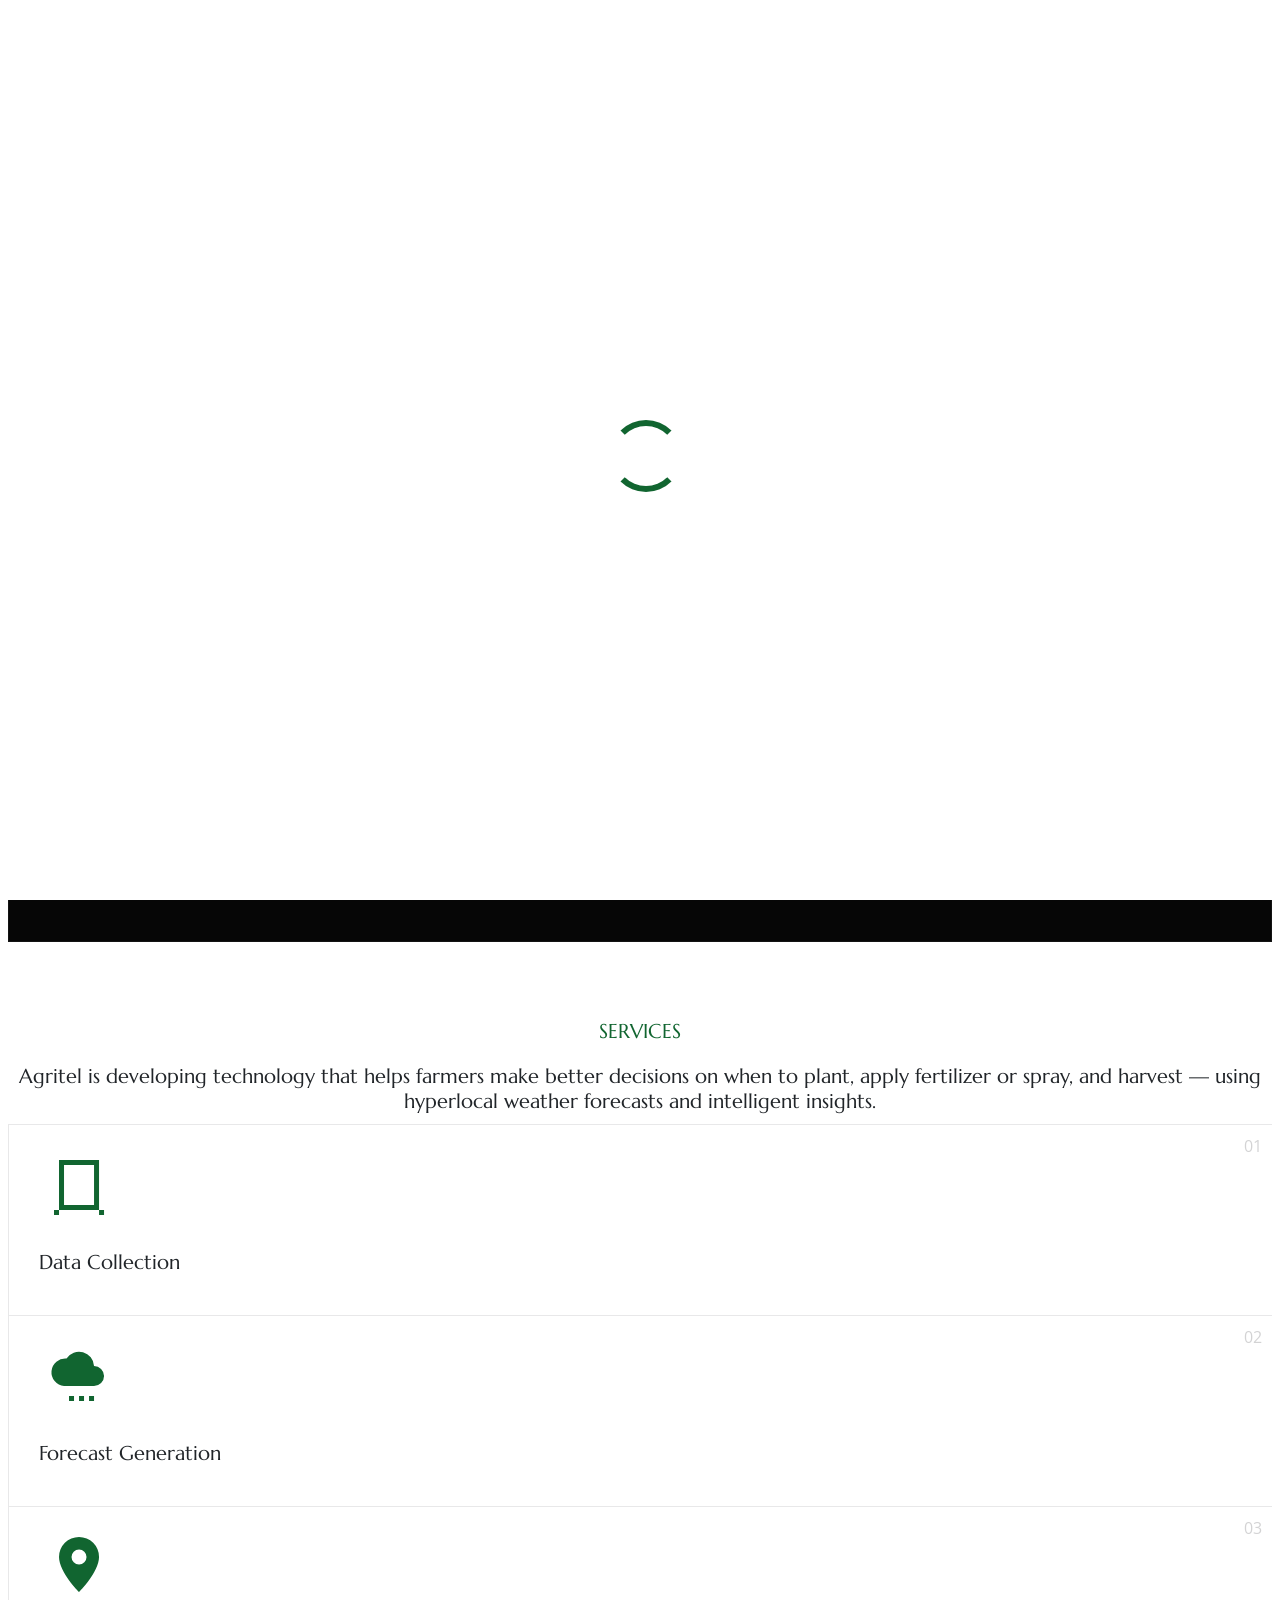
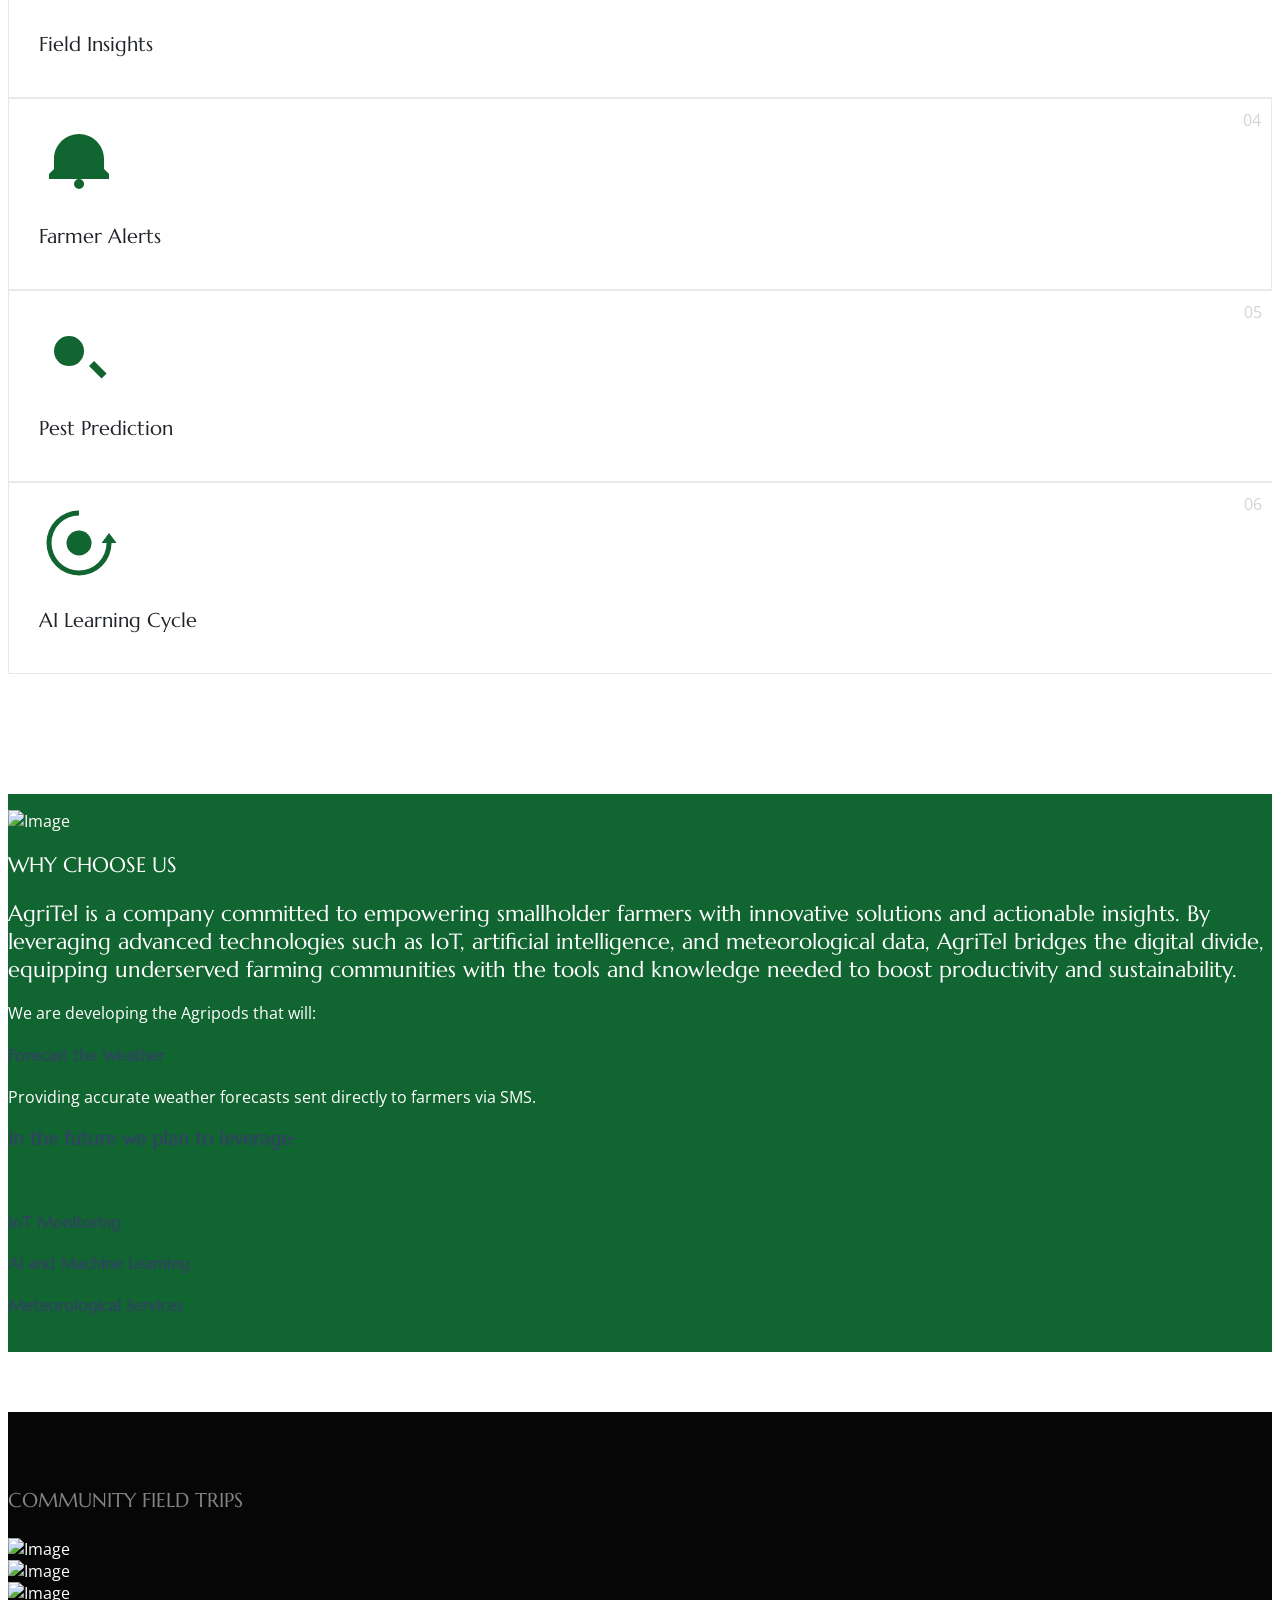
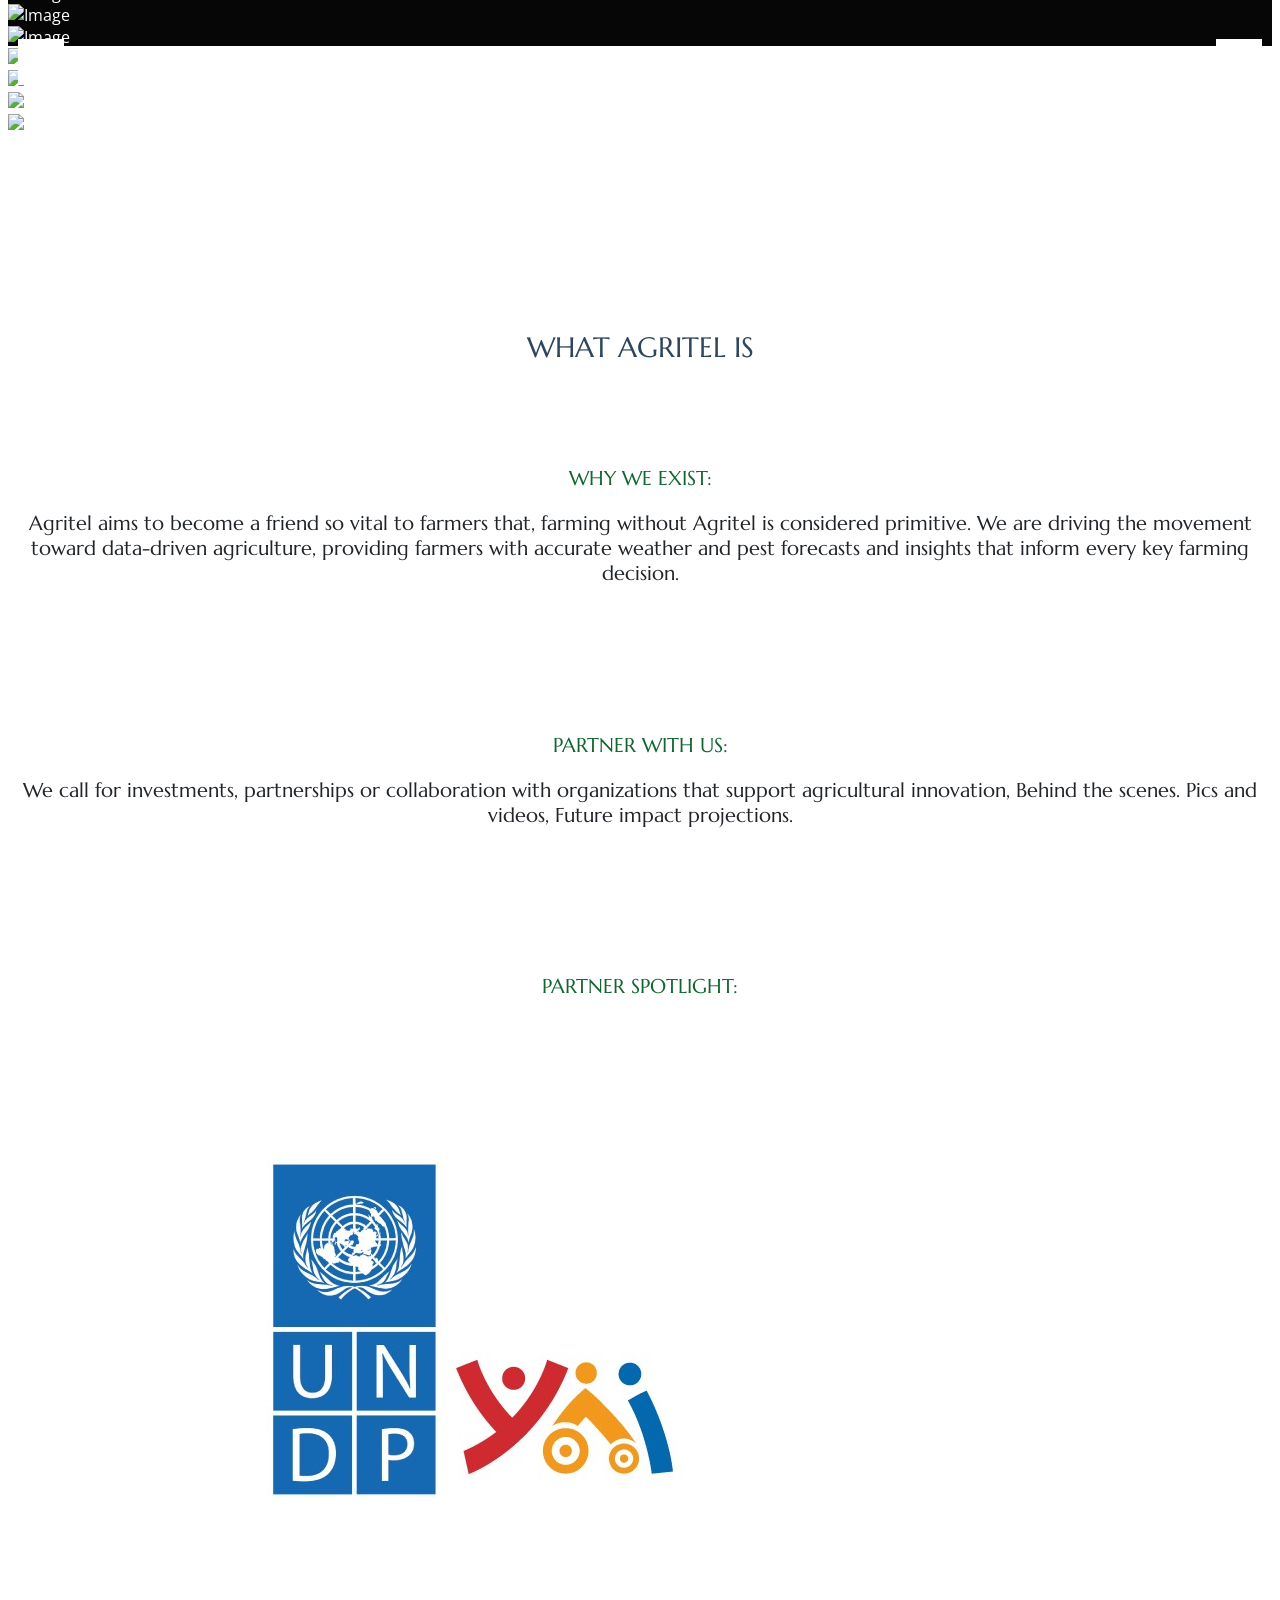
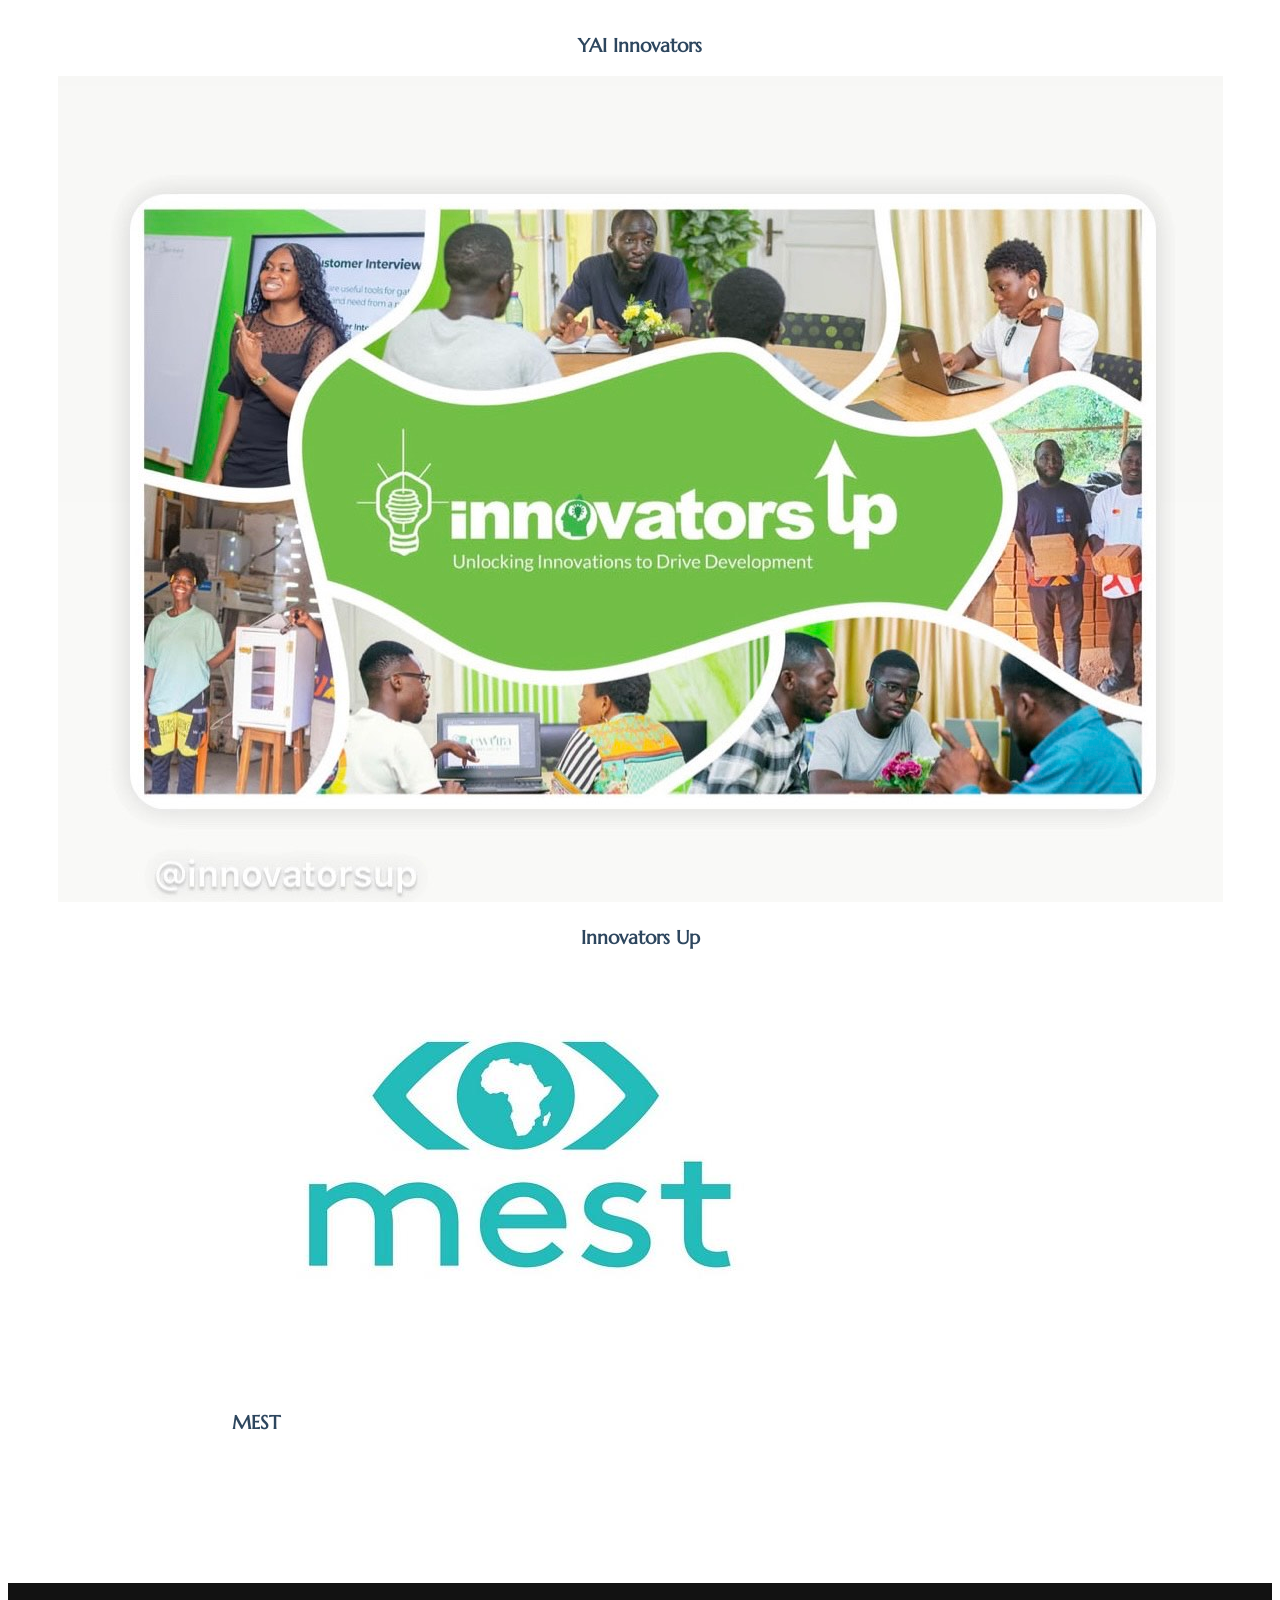
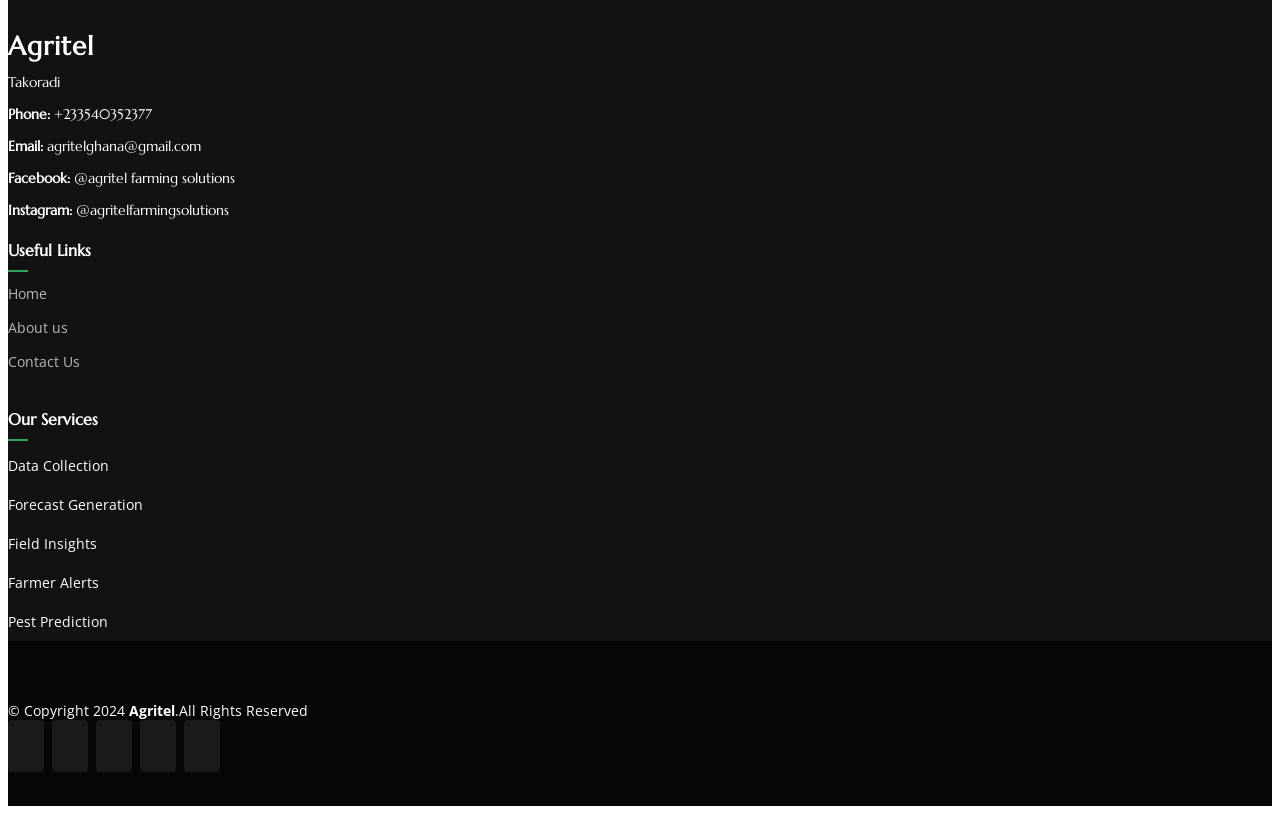
==== index.html @ 070d73bb "corrections" ====
<!DOCTYPE html>
<html lang="en">

<head>
  <meta charset="utf-8">
  <meta content="width=device-width, initial-scale=1.0" name="viewport">
  <title>Agritel</title>
  <meta name="description" content="">
  <meta name="keywords" content="">

  <!-- Favicons -->
  <link href="assets/img/favicon.png" rel="icon">
  <link href="assets/img/apple-touch-icon.png" rel="apple-touch-icon">

  <!-- Fonts -->
  <link href="https://fonts.googleapis.com" rel="preconnect">
  <link href="https://fonts.gstatic.com" rel="preconnect" crossorigin>
  <link
    href="https://fonts.googleapis.com/css2?family=Open+Sans:ital,wght@0,300;0,400;0,500;0,600;0,700;0,800;1,300;1,400;1,500;1,600;1,700;1,800&family=Marcellus:wght@400&display=swap"
    rel="stylesheet">

  <!-- Vendor CSS Files -->
  <link href="assets/vendor/bootstrap/css/bootstrap.min.css" rel="stylesheet">
  <link href="assets/vendor/bootstrap-icons/bootstrap-icons.css" rel="stylesheet">
  <link href="assets/vendor/aos/aos.css" rel="stylesheet">
  <link href="assets/vendor/swiper/swiper-bundle.min.css" rel="stylesheet">
  <link href="assets/vendor/glightbox/css/glightbox.min.css" rel="stylesheet">

  <link rel="stylesheet" href="https://cdn.jsdelivr.net/npm/swiper@latest/swiper-bundle.min.css">

  <!-- Main CSS File -->
  <link href="assets/css/main.css" rel="stylesheet">


</head>

<body class="index-page">

  <header id="header" class="header d-flex align-items-center position-relative">
    <div class="container-fluid container-xl position-relative d-flex align-items-center justify-content-between">

      <a href="index.html" class="logo d-flex align-items-center">
        <!-- Uncomment the line below if you also wish to use an image logo -->
        <img src="assets/img/logo.png" alt="Agritel">
        <!-- <h1 class="sitename">Agritel</h1>  -->
      </a>

      <nav id="navmenu" class="navmenu">
        <ul>
          <li><a href="index.html" class="active">Home</a></li>
          <li><a href="about.html">About Us</a></li>
          <!-- <li><a href="services.html">Our Services</a></li> -->
          <!-- <li><a href="statisticalprojections.html">Statistical Projections</a></li> -->
          <!-- <li><a href="blog.html">Blog</a></li> -->
          <li><a href="contact.html">Contact</a></li>
        </ul>
        <i class="mobile-nav-toggle d-xl-none bi bi-list"></i>
      </nav>

    </div>
  </header>

  <main class="main">

    <!-- Hero Section -->
    <section id="hero" class="hero section dark-background">

      <section id="hero" class="hero section dark-background">
        <div id="hero-carousel" class="carousel slide carousel-fade" data-bs-ride="carousel" data-bs-interval="5000">
          <div class="carousel-item active"
            data-statistic="Over 50% of agricultural losses stem from inaccurate forecasts (World Bank, 2017)"
            data-headline="80% of Ghana’s farmers struggle with unreliable weather forecasts">
            <img src="assets/img/hero_1.jpg" alt="">
            <div class="carousel-container">
              <h2>Farming is the best solution of world's starvation</h2>
            </div>
          </div>

          <div class="carousel-item"
            data-statistic="Smallholder farmers are highly vulnerable to climate impacts (FAO, 2020)"
            data-headline="Farmers face unpredictable weather and climate change">
            <img src="assets/img/hero_2.jpg" alt="">
            <div class="carousel-container">
              <h2>Organic vegetables are good for health</h2>
            </div>
          </div>

          <div class="carousel-item"
            data-statistic="Local forecasts improve crop yields by up to 25% (World Bank, 2021)"
            data-headline="Get weather forecasts tailored to your farm’s location">
            <img src="assets/img/hero_3.jpg" alt="">
            <div class="carousel-container">
              <!-- <h2>Providing Mechanized Tools to make farmers' life easy</h2> -->
              <h2>Providing Technology to make farmers' life easy</h2>
            </div>
          </div>

          <div class="carousel-item"
            data-statistic="Weather-specific insights lead to improved productivity and reduced crop loss (IFAD, 2018)"
            data-headline="Make better decisions with precise weather data">
            <img src="assets/img/hero_4.jpg" alt="">
            <div class="carousel-container">
              <h2>Farming as a Passion</h2>
            </div>
          </div>

          <div class="carousel-item"
            data-statistic="Smallholder farmers contribute 80% of agriculture’s workforce in Ghana (World Bank, 2021)"
            data-headline="Agriculture is the backbone of Ghana’s economy">
            <img src="assets/img/hero_5.jpg" alt="">
            <div class="carousel-container">
              <h2>Good Food For All</h2>
            </div>
          </div>

          <a class="carousel-control-prev" href="#hero-carousel" role="button" data-bs-slide="prev">
            <span class="carousel-control-prev-icon bi bi-chevron-left" aria-hidden="true"></span>
          </a>

          <a class="carousel-control-next" href="#hero-carousel" role="button" data-bs-slide="next">
            <span class="carousel-control-next-icon bi bi-chevron-right" aria-hidden="true"></span>
          </a>

          <ol class="carousel-indicators"></ol>
        </div>
        <div id="statistic-container">
          <h3 id="headline"></h3>
          <p id="statistic"></p>
        </div>

      </section>


    </section><!-- /Hero Section -->

    <!-- Services Section -->
    <section id="services" class="services section">

      <!-- Section Title -->
      <div class="container section-title" data-aos="fade-up">
        <h2>SERVICES</h2>
        <!-- <p>Providing Mechanized Tools and Systems that can help you in</p> -->
        <p>Agritel is developing technology that helps farmers make better decisions on when to plant,
          apply fertilizer or spray, and harvest — using hyperlocal weather forecasts and intelligent
          insights.</p>
      </div><!-- End Section Title -->
      <div class="content">
        <div class="container">
          <div class="row g-0">
            <div class="col-lg-4 col-md-6">
              <div class="service-item">
                <span class="number">01</span>
                <div class="service-item-icon">
                  <!-- <svg xmlns="http://www.w3.org/2000/svg" version="1.1" xmlns:xlink="http://www.w3.org/1999/xlink"
                    width="80" height="80" x="0" y="0" viewBox="0 0 509.435 509.435"
                    style="enable-background: new 0 0 512 512" xml:space="preserve" class="">
                    <g>
                      <path
                        d="M7.506 347.639c.994 0 2.005-.199 2.976-.619l62.037-26.857a7.5 7.5 0 0 0 3.903-9.862 7.5 7.5 0 0 0-9.862-3.903L4.523 333.255a7.501 7.501 0 0 0 2.983 14.384zM500.883 283.197c-10.953-10.952-28.175-11.423-39.689-1.267l-10.034-13.307c-19.783-26.239-46.1-46.623-76.103-58.948a7.5 7.5 0 0 0-5.699 13.875c11.136 4.575 21.708 10.382 31.567 17.249h-22.621c-4.143 0-7.5 3.358-7.5 7.5s3.357 7.5 7.5 7.5h41.188a169.382 169.382 0 0 1 19.691 21.855l11.048 14.652-71.171 67.597h-19.48a35.772 35.772 0 0 0 6.775-20.976c0-19.837-16.139-35.975-35.976-35.975h-75.023l-48.33-15.005a160.871 160.871 0 0 0-37.992-6.934l2.533-3.359a169.852 169.852 0 0 1 19.67-21.855h27.398c4.143 0 7.5-3.358 7.5-7.5s-3.357-7.5-7.5-7.5h-8.848a165.125 165.125 0 0 1 38.01-19.73c28.992-10.532 60.376-12.89 90.754-6.821a7.498 7.498 0 0 0 8.824-5.885 7.5 7.5 0 0 0-5.885-8.824 184.517 184.517 0 0 0-28.616-3.4v-83.727h64.189c43.49 0 78.872-35.382 78.872-78.872V22.488c0-8.712-7.088-15.801-15.801-15.801h-51.729c-4.143 0-7.5 3.358-7.5 7.5s3.357 7.5 7.5 7.5h51.729c.441 0 .801.359.801.801v11.051c0 35.219-28.653 63.872-63.872 63.872h-64.189V85.559c0-28.082 18.793-53.262 45.701-61.234a7.5 7.5 0 1 0-4.261-14.382c-15.972 4.732-30.338 14.681-40.451 28.015-10.46 13.79-15.988 30.25-15.988 47.601v16.416c-9.59-9.839-22.97-15.965-37.762-15.965h-43.432c-6.193 0-11.232 5.039-11.232 11.232v23.629c0 29.093 23.669 52.762 52.763 52.762h39.663v22.475a183.375 183.375 0 0 0-55.199 10.86c-32.974 11.978-61.705 33.297-83.085 61.653l-9.313 12.351a161.07 161.07 0 0 0-54.289 12.692 7.5 7.5 0 0 0-3.949 9.844 7.498 7.498 0 0 0 9.844 3.949c31.858-13.616 67.62-15.458 100.696-5.188l49.416 15.343c.72.224 1.47.337 2.224.337h76.161c11.566 0 20.976 9.409 20.976 20.975s-9.409 20.976-20.976 20.976h-71.803c-4.143 0-7.5 3.358-7.5 7.5s3.357 7.5 7.5 7.5h123.477a7.5 7.5 0 0 0 5.165-2.062l83.48-79.289c5.56-5.279 14.158-5.167 19.577.252a13.957 13.957 0 0 1 .853 18.9l-80.942 97.046a37.161 37.161 0 0 1-21.112 12.581L259.57 448.474c-20.377 4.113-41.89 1.365-60.575-7.739l-53.332-25.982a7.507 7.507 0 0 0-6.884.162L3.903 488.665a7.5 7.5 0 0 0 7.197 13.161l131.475-71.888 49.849 24.285c21.631 10.538 46.53 13.72 70.114 8.957l129.506-26.146a52.209 52.209 0 0 0 29.663-17.677l80.942-97.046c9.682-11.61 8.923-28.426-1.766-39.114zM258.212 158.634c-20.822 0-37.763-16.94-37.763-37.762V101.01h39.664c20.822 0 37.762 16.94 37.762 37.762v19.861h-39.663z"
                        fill="currentColor" opacity="1" data-original="currentColor"></path>
                      <path
                        d="M319.171 240.778a7.5 7.5 0 0 0-7.5-7.5h-9.43c-4.143 0-7.5 3.358-7.5 7.5s3.357 7.5 7.5 7.5h9.43a7.5 7.5 0 0 0 7.5-7.5zM272.068 264.08c-4.143 0-7.5 3.358-7.5 7.5s3.357 7.5 7.5 7.5h34.888c4.143 0 7.5-3.358 7.5-7.5s-3.357-7.5-7.5-7.5zM400.305 307.996c4.143 0 7.5-3.358 7.5-7.5s-3.357-7.5-7.5-7.5h-8.172c-4.143 0-7.5 3.358-7.5 7.5s3.357 7.5 7.5 7.5z"
                        fill="currentColor" opacity="1" data-original="currentColor"></path>
                    </g>
                  </svg> -->
                  <svg xmlns="http://www.w3.org/2000/svg" version="1.1" xmlns:xlink="http://www.w3.org/1999/xlink"
                    width="80" height="80" x="0" y="0" viewBox="0 0 511.67 511.67"
                    style="enable-background: new 0 0 512 512" xml:space="preserve" class="">
                    <g>
                      <path d="M128 96h256v320H128zm32 32v256h192V128zm224 288h32v32h-32zm-288 0h32v32h-32z"
                        fill="currentColor" opacity="1" data-original="currentColor" />
                    </g>
                  </svg>

                </div>
                <div class="service-item-content">
                  <h3 class="service-heading">Data Collection</h3>
                  <!-- <p>
                    Gravida sodales condimentum pellen tesq accumsan orci quam
                    sagittis sapie
                  </p> -->
                </div>
              </div>
            </div>
            <div class="col-lg-4 col-md-6">
              <div class="service-item">
                <span class="number">02</span>
                <div class="service-item-icon">
                  <!-- <svg xmlns="http://www.w3.org/2000/svg" version="1.1" xmlns:xlink="http://www.w3.org/1999/xlink"
                    width="80" height="80" x="0" y="0" viewBox="0 0 514.314 514.314"
                    style="enable-background: new 0 0 512 512" xml:space="preserve" class="">
                    <g>
                      <path
                        d="M434.176 51.297h72.639c4.143 0 7.5-3.358 7.5-7.5s-3.357-7.5-7.5-7.5h-72.639c-4.143 0-7.5 3.358-7.5 7.5s3.357 7.5 7.5 7.5zM117.994 54.791h30.852c5.47 6.605 13.729 10.82 22.955 10.82h42.865l35.886 35.886c8.246 8.246 19.209 12.787 30.869 12.787h8.32c4.143 0 7.5-3.358 7.5-7.5s-3.357-7.5-7.5-7.5h-8.32c-7.654 0-14.85-2.981-20.262-8.393l-38.083-38.083a7.5 7.5 0 0 0-5.304-2.197H171.8c-8.159 0-14.797-6.638-14.797-14.797s6.638-14.797 14.797-14.797h123.757a66.756 66.756 0 0 1 35.416 10.157l30.374 18.983a7.497 7.497 0 0 0 3.975 1.14h36.891c4.143 0 7.5-3.358 7.5-7.5s-3.357-7.5-7.5-7.5h-34.739l-28.551-17.843a81.742 81.742 0 0 0-43.365-12.437H171.801c-16.43 0-29.797 13.367-29.797 29.798 0 1.349.099 2.675.273 3.977h-24.283a7.5 7.5 0 1 0 0 14.999zM30.38 144.476h20.344a29.724 29.724 0 0 0-4.003 14.921c0 14.399 10.225 26.453 23.795 29.288a29.746 29.746 0 0 0-4.371 15.555c0 16.499 13.423 29.921 29.921 29.921h131.637a7.5 7.5 0 0 0 7.498-7.688 7.5 7.5 0 0 0-8.307-7.311H96.065c-8.228 0-14.921-6.694-14.921-14.921s6.693-14.921 14.921-14.921H163.9c4.143 0 7.5-3.358 7.5-7.5s-3.357-7.5-7.5-7.5H76.643c-8.228 0-14.922-6.694-14.922-14.921s6.694-14.921 14.922-14.921H163.9c4.143 0 7.5-3.358 7.5-7.5s-3.357-7.5-7.5-7.5H30.38c-8.228 0-14.921-6.694-14.921-14.921s6.693-14.921 14.921-14.921H163.9c4.143 0 7.5-3.358 7.5-7.5s-3.357-7.5-7.5-7.5H62.547c-8.228 0-14.921-6.694-14.921-14.921s6.693-14.921 14.921-14.921h23.485c4.143 0 7.5-3.358 7.5-7.5s-3.357-7.5-7.5-7.5H62.547c-16.498 0-29.921 13.423-29.921 29.921a29.719 29.719 0 0 0 4.003 14.921H30.38C13.882 84.636.459 98.059.459 114.557s13.423 29.919 29.921 29.919zM506.814 196.74H389.248a7.497 7.497 0 0 0-4.629 1.599l-5.613 4.403c-13.495 10.588-30.375 16.42-47.529 16.42h-12.272a7.5 7.5 0 0 0-8.309 7.5 7.5 7.5 0 0 0 7.5 7.5h13.081c20.496 0 40.664-6.967 56.788-19.618l3.574-2.804h114.976a7.5 7.5 0 1 0-.001-15z"
                        fill="currentColor" opacity="1" data-original="currentColor" class=""></path>
                      <path
                        d="M192.215 150.164c0 15.372 12.506 27.878 27.878 27.878s27.879-12.506 27.879-27.878-12.507-27.878-27.879-27.878-27.878 12.506-27.878 27.878zm40.757 0c0 7.101-5.777 12.878-12.879 12.878-7.101 0-12.878-5.777-12.878-12.878s5.777-12.878 12.878-12.878c7.101-.001 12.879 5.777 12.879 12.878zM273.049 203.771c-12.599 0-22.848 10.25-22.848 22.848s10.249 22.847 22.848 22.847 22.848-10.249 22.848-22.847-10.25-22.848-22.848-22.848zm0 30.695c-4.327 0-7.848-3.52-7.848-7.847s3.521-7.848 7.848-7.848 7.848 3.521 7.848 7.848-3.521 7.847-7.848 7.847zM474.178 493.298h-9.202l-73.199-62.323c-3.155-2.686-7.888-2.305-10.573.849s-2.305 7.887.849 10.572l59.785 50.902H43.105l108.164-92.092a77.855 77.855 0 0 1 50.423-18.558h81.558a77.851 77.851 0 0 1 50.423 18.558l24.029 20.458a7.498 7.498 0 0 0 10.573-.849 7.5 7.5 0 0 0-.849-10.572l-24.029-20.458a92.867 92.867 0 0 0-60.147-22.137h-51.158v-26.806h15.44c24.205 0 43.896-19.692 43.896-43.897v-8.808c0-6.785-5.52-12.305-12.305-12.305h-18.135c-19.99 0-36.891 13.437-42.174 31.749-5.716-4.945-13.156-7.947-21.29-7.947h-15.061c-6.942 0-12.591 5.648-12.591 12.592v7.399c0 17.97 14.619 32.589 32.589 32.589h14.629v15.433h-15.399a92.867 92.867 0 0 0-60.147 22.137L19.967 493.298H7.5c-4.143 0-7.5 3.358-7.5 7.5s3.357 7.5 7.5 7.5h466.678a7.5 7.5 0 0 0 0-15zM232.092 319.73c0-15.934 12.963-28.897 28.897-28.897h15.439v6.112c0 15.934-12.963 28.897-28.896 28.897h-15.44zm-16.978 17.485h-12.651c-9.698 0-17.589-7.89-17.589-17.589v-4.991h12.651c9.698 0 17.589 7.89 17.589 17.589z"
                        fill="currentColor" opacity="1" data-original="currentColor" class=""></path>
                      <path
                        d="M178.358 429.065c0 13.218 10.754 23.972 23.972 23.972s23.972-10.753 23.972-23.972-10.754-23.972-23.972-23.972-23.972 10.753-23.972 23.972zm32.944 0c0 4.947-4.024 8.972-8.972 8.972s-8.972-4.025-8.972-8.972 4.024-8.972 8.972-8.972 8.972 4.024 8.972 8.972zM252.23 445.536c0 15.706 12.777 28.484 28.483 28.484s28.484-12.778 28.484-28.484-12.778-28.484-28.484-28.484-28.483 12.778-28.483 28.484zm41.968 0c0 7.435-6.049 13.484-13.484 13.484s-13.483-6.049-13.483-13.484 6.049-13.484 13.483-13.484c7.435 0 13.484 6.049 13.484 13.484z"
                        fill="currentColor" opacity="1" data-original="currentColor" class=""></path>
                    </g>
                  </svg> -->
                  <svg xmlns="http://www.w3.org/2000/svg" version="1.1" xmlns:xlink="http://www.w3.org/1999/xlink"
                    width="80" height="80" x="0" y="0" viewBox="0 0 511.67 511.67"
                    style="enable-background: new 0 0 512 512" xml:space="preserve" class="">
                    <g>
                      <path
                        d="M160 320h192a64 64 0 0 0 0-128 96 96 0 0 0-176-48 80 80 0 0 0-16 176zm32 64h32v32h-32zm64 0h32v32h-32zm64 0h32v32h-32z"
                        fill="currentColor" opacity="1" data-original="currentColor" />
                    </g>
                  </svg>

                </div>
                <div class="service-item-content">
                  <h3 class="service-heading">Forecast Generation</h3>
                  <!-- <p>
                    Gravida sodales condimentum pellen tesq accumsan orci quam
                    sagittis sapie
                  </p> -->
                </div>
              </div>
            </div>
            <div class="col-lg-4 col-md-6 border-end">
              <div class="service-item">
                <span class="number">03</span>
                <div class="service-item-icon">
                  <!-- <svg xmlns="http://www.w3.org/2000/svg" version="1.1" xmlns:xlink="http://www.w3.org/1999/xlink"
                    width="80" height="80" x="0" y="0" viewBox="0 0 516.53 516.53"
                    style="enable-background: new 0 0 512 512" xml:space="preserve" class="">
                    <g>
                      <path
                        d="M504.085 341.447a113.617 113.617 0 0 0-11.524-27.805c3.866-6.212 3.104-14.506-2.288-19.897l-5.804-5.804v-67.388c0-10.907-8.398-19.878-19.066-20.817V73.099h4.012c8.301 0 15.054-6.753 15.054-15.054V37.599c0-8.301-6.753-15.054-15.054-15.054h-23.242a7.5 7.5 0 0 0 0 15l23.296.054-.054 20.5-241.554-.054.054-20.5H414.21a7.5 7.5 0 0 0 0-15H227.916c-8.301 0-15.054 6.753-15.054 15.054v20.446c0 8.301 6.753 15.054 15.054 15.054h14.719L231.27 201.13c-5.215 2.077-9.463 6.215-11.642 11.675l-14.014 35.128h-27.323l-24.417-28.857a16.73 16.73 0 0 0-12.795-5.936H99.071c-9.242 0-16.761 7.519-16.761 16.761v18.66a44.759 44.759 0 0 0-35.97 33.278L24.937 367.09C9.676 380.359 0 399.894 0 421.658c0 39.881 32.446 72.327 72.328 72.327 37.349 0 68.174-28.457 71.938-64.827h25.905v12.546c0 8.282 6.738 15.02 15.02 15.02h64.364c8.282 0 15.02-6.738 15.02-15.02v-12.546h29.374c-3.278 6.098-2.356 13.875 2.785 19.016l19.555 19.554a16 16 0 0 0 11.388 4.718c3.045 0 5.961-.839 8.506-2.431a113.556 113.556 0 0 0 27.808 11.525c1.662 7.123 8.064 12.445 15.686 12.445h27.655c7.602 0 13.99-5.293 15.672-12.441a113.582 113.582 0 0 0 27.814-11.525 15.986 15.986 0 0 0 8.514 2.427c4.302 0 8.346-1.675 11.388-4.717l19.555-19.555c5.396-5.396 6.156-13.7 2.29-19.901a113.607 113.607 0 0 0 11.522-27.801c7.123-1.662 12.445-8.064 12.445-15.686v-27.655c-.002-7.621-5.324-14.023-12.447-15.684zm-53.681-141.805h-15.681V73.099h15.681zM419.723 73.099v126.543h-142.46l11.233-126.543zm-146.286 0-11.233 126.543h-15.743l11.234-126.543zM99.071 228.14h42.008c.519 0 1.008.227 1.344.624l16.219 19.169H97.311v-18.032c0-.971.79-1.761 1.76-1.761zm-51.11 108.845h167.157c12.315 0 22.334-10.019 22.334-22.334v-16.152c0-12.315-10.019-22.334-22.334-22.334h-77.364a7.5 7.5 0 0 0 0 15h77.364c4.044 0 7.334 3.29 7.334 7.334v16.152c0 4.044-3.29 7.334-7.334 7.334H51.727l7.738-30.821h46.327a7.5 7.5 0 0 0 0-15h-40.76a29.774 29.774 0 0 1 24.779-13.231h120.886a7.5 7.5 0 0 0 6.966-4.721l15.897-39.849a5.883 5.883 0 0 1 5.49-3.721h224.51a5.916 5.916 0 0 1 5.91 5.91v52.522c-5.348-4.343-12.853-4.747-18.636-1.165a113.598 113.598 0 0 0-27.818-11.532c-1.662-7.123-8.063-12.445-15.685-12.445h-27.655c-7.602 0-13.99 5.294-15.672 12.441a113.583 113.583 0 0 0-27.818 11.527c-6.213-3.868-14.506-3.104-19.897 2.288l-19.555 19.555c-5.375 5.375-6.149 13.637-2.28 19.884a113.572 113.572 0 0 0-11.531 27.818c-7.123 1.662-12.445 8.063-12.445 15.685v27.655c0 7.602 5.293 13.99 12.441 15.672 1.242 4.67 2.784 9.24 4.603 13.699h-24.12c-2.277-5.402-7.626-9.204-13.847-9.204h-64.364c-6.221 0-11.569 3.802-13.847 9.204h-27.078c-3.764-36.371-34.589-64.828-71.938-64.828a71.896 71.896 0 0 0-28.994 6.086zm24.367 142c-31.61 0-57.328-25.717-57.328-57.327s25.717-57.328 57.328-57.328 57.327 25.717 57.327 57.328-25.717 57.327-57.327 57.327zm177.24-37.262h-.013l-64.384-.02.02-21.75 64.384.02zm251.962-56.937c0 .609-.496 1.105-1.189 1.105-4.816 0-8.956 3.287-10.065 7.992a98.695 98.695 0 0 1-12.139 29.288c-2.543 4.113-1.939 9.365 1.447 12.75l.084.084a1.105 1.105 0 0 1 0 1.562l-19.555 19.555a1.085 1.085 0 0 1-.781.323c-.208 0-.514-.056-.761-.303a3.326 3.326 0 0 0-.084-.084c-3.406-3.407-8.658-4.01-12.77-1.467a98.657 98.657 0 0 1-29.288 12.138c-4.706 1.11-7.992 5.25-7.992 10.15 0 .609-.496 1.105-1.104 1.105h-27.655c-.609 0-1.105-.496-1.105-1.189 0-4.816-3.287-8.956-7.992-10.066a98.69 98.69 0 0 1-29.287-12.137 10.35 10.35 0 0 0-5.455-1.561c-2.68 0-5.338 1.049-7.38 3.091a1.085 1.085 0 0 1-.781.323c-.208 0-.513-.056-.781-.324l-19.555-19.555c-.431-.431-.431-1.132.064-1.627 3.406-3.406 4.009-8.657 1.466-12.77a98.66 98.66 0 0 1-12.138-29.287c-1.11-4.706-5.25-7.992-10.15-7.992a1.107 1.107 0 0 1-1.105-1.105V357.13c0-.609.496-1.104 1.189-1.104 4.816 0 8.956-3.287 10.066-7.992a98.661 98.661 0 0 1 12.138-29.288c2.542-4.112 1.939-9.364-1.531-12.833a1.106 1.106 0 0 1 0-1.563l19.555-19.555c.431-.431 1.132-.431 1.626.064 3.407 3.408 8.658 4.011 12.77 1.467a98.666 98.666 0 0 1 29.288-12.138c4.706-1.11 7.992-5.25 7.992-10.15 0-.609.496-1.105 1.105-1.105h27.655c.609 0 1.104.496 1.104 1.189 0 4.816 3.287 8.956 7.992 10.066a98.664 98.664 0 0 1 29.288 12.139c4.113 2.543 9.365 1.939 12.833-1.531a1.107 1.107 0 0 1 1.563 0l19.555 19.555c.431.431.431 1.132-.062 1.625-3.408 3.406-4.012 8.658-1.468 12.771a98.666 98.666 0 0 1 12.138 29.288c1.11 4.706 5.25 7.992 10.066 7.992h.084c.609 0 1.105.496 1.105 1.104z"
                        fill="currentColor" opacity="1" data-original="currentColor" class=""></path>
                      <path
                        d="M454.895 335.721a7.5 7.5 0 0 0-3.834 9.889 62.412 62.412 0 0 1 5.335 25.349c0 34.678-28.213 62.891-62.891 62.891s-62.891-28.213-62.891-62.891c0-34.679 28.213-62.892 62.891-62.892a62.934 62.934 0 0 1 40.397 14.703 7.5 7.5 0 0 0 10.566-.923 7.5 7.5 0 0 0-.923-10.566 77.96 77.96 0 0 0-50.041-18.213c-42.949 0-77.891 34.942-77.891 77.892 0 42.949 34.942 77.891 77.891 77.891s77.891-34.942 77.891-77.891c0-10.895-2.224-21.46-6.611-31.403a7.5 7.5 0 0 0-9.889-3.836zM72.328 381.807c-21.974 0-39.851 17.877-39.851 39.851s17.877 39.851 39.851 39.851 39.851-17.877 39.851-39.851-17.878-39.851-39.851-39.851zm0 64.702c-13.703 0-24.851-11.148-24.851-24.851s11.148-24.851 24.851-24.851 24.851 11.148 24.851 24.851-11.149 24.851-24.851 24.851z"
                        fill="currentColor" opacity="1" data-original="currentColor" class=""></path>
                      <path
                        d="M393.504 328.829c-23.23 0-42.13 18.899-42.13 42.13 0 23.23 18.899 42.129 42.13 42.129s42.13-18.899 42.13-42.129-18.9-42.13-42.13-42.13zm0 69.26c-14.959 0-27.13-12.17-27.13-27.129s12.17-27.13 27.13-27.13 27.13 12.17 27.13 27.13c0 14.958-12.171 27.129-27.13 27.129zM249.861 265.585a7.487 7.487 0 0 0 2.663.491 7.503 7.503 0 0 0 7.013-4.838l9.438-24.841a7.5 7.5 0 0 0-14.022-5.328l-9.438 24.841a7.499 7.499 0 0 0 4.346 9.675zM285.384 265.585a7.487 7.487 0 0 0 2.663.491 7.502 7.502 0 0 0 7.012-4.838l9.439-24.841a7.5 7.5 0 0 0-4.347-9.675 7.5 7.5 0 0 0-9.675 4.347l-9.439 24.841a7.5 7.5 0 0 0 4.347 9.675z"
                        fill="currentColor" opacity="1" data-original="currentColor" class=""></path>
                    </g>
                  </svg> -->
                  <svg xmlns="http://www.w3.org/2000/svg" version="1.1" xmlns:xlink="http://www.w3.org/1999/xlink"
                    width="80" height="80" x="0" y="0" viewBox="0 0 511.67 511.67"
                    style="enable-background: new 0 0 512 512" xml:space="preserve" class="">
                    <g>
                      <path
                        d="M256 64a128 128 0 0 1 128 128c0 96-128 224-128 224S128 288 128 192a128 128 0 0 1 128-128zm0 176a48 48 0 1 0 0-96 48 48 0 0 0 0 96z"
                        fill="currentColor" opacity="1" data-original="currentColor" />
                    </g>
                  </svg>

                </div>
                <div class="service-item-content">
                  <h3 class="service-heading">Field Insights</h3>
                  <!-- <p>
                    Gravida sodales condimentum pellen tesq accumsan orci quam
                    sagittis sapie
                  </p> -->
                </div>
              </div>
            </div>
            <div class="col-lg-4 col-md-6">
              <div class="service-item">
                <span class="number">04</span>
                <div class="service-item-icon">
                  <!-- <svg xmlns="http://www.w3.org/2000/svg" version="1.1" xmlns:xlink="http://www.w3.org/1999/xlink"
                    width="80" height="80" x="0" y="0" viewBox="0 0 509.389 509.389"
                    style="enable-background: new 0 0 512 512" xml:space="preserve" class="">
                    <g>
                      <path
                        d="M495.69 14.267A46.636 46.636 0 0 0 458.364.766a46.637 46.637 0 0 0-34.257 20.05l-24.614 35.749a309.594 309.594 0 0 1-37.289 44.521 7.5 7.5 0 0 0 10.544 10.668 324.596 324.596 0 0 0 39.1-46.684l24.614-35.749a31.674 31.674 0 0 1 23.268-13.618 31.66 31.66 0 0 1 25.354 9.17 31.681 31.681 0 0 1 9.171 25.355 31.679 31.679 0 0 1-13.618 23.267l-35.75 24.615a324.066 324.066 0 0 0-59.859 53.246l-22.502 25.667a5.412 5.412 0 0 1-3.933 1.86c-1.518.071-2.966-.518-4.047-1.599l-21.873-21.872c-1.081-1.082-1.649-2.52-1.599-4.048s.711-2.925 1.86-3.933l15.802-13.854a7.5 7.5 0 0 0-9.889-11.279l-15.802 13.854a20.546 20.546 0 0 0-6.964 14.719 20.37 20.37 0 0 0 .64 5.69l-35.241 35.241c-7.726-5.323-17.119-7.656-26.65-6.449-8.734 1.104-16.614 5.058-22.612 11.157l-37.903-37.903a28.552 28.552 0 0 0-22.3-8.292 28.547 28.547 0 0 0-20.847 11.457c-23.749 31.972-43.447 60.009-60.222 85.713a7.5 7.5 0 0 0 6.275 11.6 7.495 7.495 0 0 0 6.288-3.402c16.606-25.447 36.135-53.239 59.7-84.966a13.562 13.562 0 0 1 9.903-5.441 13.585 13.585 0 0 1 10.595 3.939l39.789 39.789-63.489 107.398c-5.606 9.484-4.179 21.121 3.554 28.957 4.724 4.785 10.89 7.271 17.211 7.271 4.233-.001 8.536-1.115 12.519-3.399l40.792-24.114a7.499 7.499 0 1 0-7.632-12.912l-40.706 24.064c-4.745 2.723-9.055 1.038-11.506-1.446-1.129-1.144-4.561-5.302-1.318-10.787L239.37 211.63c3.736-6.32 10.058-10.474 17.342-11.395 7.292-.918 14.44 1.529 19.633 6.722l25.938 25.938c5.187 5.186 7.654 12.36 6.771 19.686-.878 7.28-4.911 13.598-10.99 17.288l-44.019 26.021a7.5 7.5 0 0 0 7.632 12.912l38.725-22.893 40.397 40.396a13.558 13.558 0 0 1 3.938 10.564 13.606 13.606 0 0 1-5.428 9.926c-54.818 40.993-97.27 69.301-137.646 91.785-50.099 27.898-95.647 45.713-139.25 54.462-13.202 2.648-26.235-1.337-35.759-10.935a40.033 40.033 0 0 1-10.799-36.472c10.129-48.517 33.232-101.845 70.63-163.033a7.501 7.501 0 0 0-12.799-7.823c-38.309 62.679-62.028 117.563-72.515 167.79-3.796 18.186 1.75 36.916 14.835 50.103 10.368 10.45 24.27 16.146 38.625 16.145 3.564 0 7.159-.352 10.732-1.068 45.149-9.06 92.12-27.398 143.597-56.063 40.984-22.823 83.956-51.469 139.331-92.878a28.597 28.597 0 0 0 11.407-20.864 28.554 28.554 0 0 0-8.292-22.245l-38.525-38.525c6.079-6.031 10.002-13.987 11.063-22.799 1.106-9.18-1.037-18.215-5.937-25.753l35.39-35.39a20.4 20.4 0 0 0 5.022.654 20.546 20.546 0 0 0 15.384-6.975l22.502-25.667a309.032 309.032 0 0 1 57.086-50.779l35.749-24.614a46.635 46.635 0 0 0 20.05-34.256 46.63 46.63 0 0 0-13.5-37.328zM340.732 184.685l-32.723 32.723-15.459-15.459 32.723-32.723z"
                        fill="currentColor" opacity="1" data-original="currentColor"></path>
                    </g>
                  </svg> -->
                  <svg xmlns="http://www.w3.org/2000/svg" version="1.1" xmlns:xlink="http://www.w3.org/1999/xlink"
                    width="80" height="80" x="0" y="0" viewBox="0 0 511.67 511.67"
                    style="enable-background: new 0 0 512 512" xml:space="preserve" class="">
                    <g>
                      <path
                        d="M256 96c-88 0-160 72-160 160v64l-32 32v32h384v-32l-32-32v-64c0-88-72-160-160-160zm0 352a32 32 0 1 0 0-64 32 32 0 0 0 0 64z"
                        fill="currentColor" opacity="1" data-original="currentColor" />
                    </g>
                  </svg>

                </div>
                <div class="service-item-content">
                  <h3 class="service-heading">Farmer Alerts</h3>
                  <!-- <p>
                    Gravida sodales condimentum pellen tesq accumsan orci quam
                    sagittis sapie
                  </p> -->
                </div>
              </div>
            </div>

            <div class="col-lg-4 col-md-6">
              <div class="service-item">
                <span class="number">05</span>
                <div class="service-item-icon">
                  <!-- <svg xmlns="http://www.w3.org/2000/svg" version="1.1" xmlns:xlink="http://www.w3.org/1999/xlink"
                    width="80" height="80" x="0" y="0" viewBox="0 0 513.089 513.089"
                    style="enable-background: new 0 0 512 512" xml:space="preserve" class="">
                    <g>
                      <path
                        d="M194.209 386.877a7.497 7.497 0 0 0-9.15 5.363 75.07 75.07 0 0 0-2.428 18.947c0 13.789 3.615 27 10.454 38.204a7.494 7.494 0 0 0 10.308 2.495 7.5 7.5 0 0 0 2.494-10.309c-5.401-8.851-8.257-19.359-8.257-30.39a60.09 60.09 0 0 1 1.941-15.16 7.497 7.497 0 0 0-5.362-9.15z"
                        fill="currentColor" opacity="1" data-original="currentColor"></path>
                      <path
                        d="M382.56 0h-27.319c-12.654 0-25.236 3.119-36.386 9.021a7.5 7.5 0 0 0 7.018 13.258c9.124-4.83 19.005-7.278 29.368-7.278h27.222v12.022c0 34.679-28.213 62.892-62.892 62.892h-27.222V77.893c0-13.309 4.12-26.038 11.914-36.811a7.5 7.5 0 0 0-12.153-8.793c-9.657 13.347-14.762 29.117-14.762 45.604V119.154a88.294 88.294 0 0 1-14.296 48.23l-20.501 31.543a46.65 46.65 0 0 0-9.615-13.916l-1.273-1.273v-14.053c0-21.604-9.58-41.872-26.284-55.608a7.5 7.5 0 0 0-9.528 11.586c13.226 10.876 20.812 26.922 20.812 44.022v9.66h-29.069c-31.412 0-56.968-25.556-56.968-56.968v-9.66h29.069c3.454 0 6.976.329 10.467.977a7.5 7.5 0 0 0 2.738-14.748 72.57 72.57 0 0 0-13.205-1.229h-31.883c-6.72 0-12.187 5.467-12.187 12.186v12.474c0 39.684 32.284 71.968 71.968 71.968h33.463l1.273 1.273c5.979 5.979 9.271 13.927 9.271 22.381v98.306a79.003 79.003 0 0 0-21.446 5.114c-4.152-2.798-9.597-3.045-13.983-.509-30.558 17.671-49.541 52.263-49.541 90.277 0 56.188 41.481 101.901 92.47 101.901s92.47-45.713 92.47-101.901c0-.237-.004-.473-.009-.709l-.005-.334a7.5 7.5 0 0 0-7.499-7.433h-.068a7.5 7.5 0 0 0-7.433 7.567l.014.909c0 47.917-34.753 86.901-77.47 86.901s-77.47-38.984-77.47-86.901c0-32.212 15.656-61.449 40.948-76.643l40.182 34.094c5.225 4.433 13.1 4.099 17.929-.761l25.512-25.668c11.649 10.022 20.473 23.408 25.562 38.809a7.496 7.496 0 0 0 9.475 4.768 7.5 7.5 0 0 0 4.768-9.474c-6.15-18.613-17.027-34.756-31.454-46.681-4.011-3.317-9.358-3.923-13.824-1.93-10.53-6.377-22.136-10.243-34.128-11.384v-29.695h18.365c25.013 0 45.362-20.35 45.362-45.362v-7.928c0-6.115-4.975-11.089-11.089-11.089h-22.276c-11.667 0-22.318 4.429-30.362 11.693v-13.713l29.028-44.665a103.263 103.263 0 0 0 16.72-56.404v-14.239h27.222c42.949 0 77.892-34.942 77.892-77.892v-12.12C397.462 6.685 390.777 0 382.56 0zM251.211 356.136l-27.468-23.306a63.694 63.694 0 0 1 15.358-1.884c10.366 0 20.534 2.525 29.851 7.34zm25.752-118.894h18.365v4.017c0 16.742-13.62 30.362-30.362 30.362h-18.365v-4.017c0-16.741 13.62-30.362 30.362-30.362z"
                        fill="currentColor" opacity="1" data-original="currentColor"></path>
                    </g>
                  </svg> -->
                  <svg xmlns="http://www.w3.org/2000/svg" version="1.1" xmlns:xlink="http://www.w3.org/1999/xlink"
                    width="80" height="80" x="0" y="0" viewBox="0 0 511.67 511.67"
                    style="enable-background: new 0 0 512 512" xml:space="preserve" class="">
                    <g>
                      <path d="M192 160a96 96 0 1 1 0 192 96 96 0 0 1 0-192zm160 160l80 80-32 32-80-80z"
                        fill="currentColor" opacity="1" data-original="currentColor" />
                      <path d="M192 208a48 48 0 1 0 0 96 48 48 0 0 0 0-96z" fill="currentColor" opacity="1"
                        data-original="currentColor" />
                    </g>
                  </svg>

                </div>
                <div class="service-item-content">
                  <h3 class="service-heading">Pest Prediction</h3>
                  <!-- <p>
                    Gravida sodales condimentum pellen tesq accumsan orci quam
                    sagittis sapie
                  </p> -->
                </div>
              </div>
            </div>
            <div class="col-lg-4 col-md-6 border-end">
              <div class="service-item">
                <span class="number">06</span>
                <div class="service-item-icon">
                  <!-- <svg xmlns="http://www.w3.org/2000/svg" version="1.1" xmlns:xlink="http://www.w3.org/1999/xlink"
                    width="80" height="80" x="0" y="0" viewBox="0 0 511.67 511.67"
                    style="enable-background: new 0 0 512 512" xml:space="preserve" class="">
                    <g>
                      <path
                        d="M492.96 296.401v-59.276c0-63.338-24.665-122.886-69.452-167.673C378.721 24.666 319.174 0 255.835 0c-54.517 0-107.757 18.967-149.914 53.407a7.5 7.5 0 1 0 9.491 11.616C154.896 32.765 204.767 15 255.835 15c59.332 0 115.112 23.105 157.066 65.059 41.953 41.954 65.059 97.734 65.059 157.066v58.7h-15v-58.7C462.96 122.916 370.044 30 255.835 30S48.71 122.916 48.71 237.125v58.7h-15v-58.7c0-56.142 21.01-109.737 59.158-150.913a7.502 7.502 0 0 0-11.004-10.195C41.139 119.975 18.71 177.19 18.71 237.125v59.276c-10.029 2.3-17.535 11.291-17.535 22.008v5.81c0 10.194 6.791 18.828 16.085 21.627l16.782 99.17c6.535 38.622 39.71 66.654 78.882 66.654h285.822c39.172 0 72.347-28.032 78.882-66.654l16.782-99.17c9.294-2.798 16.085-11.432 16.085-21.627v-5.81c0-10.717-7.506-19.708-17.535-22.008zM63.71 237.125C63.71 131.187 149.896 45 255.835 45S447.96 131.187 447.96 237.125v58.7h-27.888a64.77 64.77 0 0 0 7.259-29.747c0-9.561-2.046-18.787-6.081-27.423a7.5 7.5 0 0 0-13.59 6.35c3.1 6.633 4.671 13.723 4.671 21.073a49.851 49.851 0 0 1-9.875 29.747h-82.073a68.421 68.421 0 0 0 3.912-22.766l-.003-.369a10.737 10.737 0 0 0 2.441-7.707l-.074-.952a81.022 81.022 0 0 0-6.053-25.058c9.161-14.126 24.883-22.763 41.856-22.763a49.676 49.676 0 0 1 26.83 7.844 7.5 7.5 0 0 0 8.086-12.634 64.65 64.65 0 0 0-34.916-10.21c-19.407 0-37.547 8.686-49.744 23.261a81.08 81.08 0 0 0-25.89-24.171l-7.325-4.298v-19.86c0-6.111-4.972-11.083-11.083-11.083h-24.17c-6.111 0-11.083 4.972-11.083 11.083v19.86l-7.325 4.298a81.067 81.067 0 0 0-24.083 21.633l-21.606-40.574a68.923 68.923 0 0 0-37.588-32.526 39.21 39.21 0 0 0-31.641 2.285 39.215 39.215 0 0 0-19.556 24.977 68.922 68.922 0 0 0 6.006 49.343l37.481 70.388H63.71zm88.14 58.7-41.235-77.438a53.95 53.95 0 0 1-4.701-38.625c1.687-6.691 5.971-12.162 12.061-15.405 6.091-3.244 13.022-3.745 19.516-1.409a53.936 53.936 0 0 1 28.384 23.614L146.29 196.99a7.5 7.5 0 0 0 7.051 13.241l19.627-10.451 13.619 25.575-19.627 10.451a7.5 7.5 0 0 0 7.051 13.241l17.809-9.483a81.015 81.015 0 0 0-5.807 24.466l-.074.961a10.774 10.774 0 0 0 1.468 6.319c-.018.6-.03 1.185-.03 1.752a68.427 68.427 0 0 0 3.914 22.766H151.85zm116.357-89.059 11.029 6.472a66.163 66.163 0 0 1 31.323 43.794l-23.74-16.479a13.027 13.027 0 0 0-17.511 2.36l-12.974 15.524-12.974-15.525c-2.59-3.099-6.283-4.719-10.029-4.719-2.584 0-5.193.771-7.481 2.359l-23.74 16.478a66.163 66.163 0 0 1 31.323-43.794l11.029-6.472a7.5 7.5 0 0 0 3.704-6.469v-20.238h16.336v20.238a7.504 7.504 0 0 0 3.705 6.471zm-60.729 89.059a53.472 53.472 0 0 1-5.062-20.774c.171-.105.342-.21.509-.326l30.046-20.854 15.047 18.007c2.065 2.471 5.097 3.888 8.317 3.888s6.252-1.417 8.317-3.888v-.001l15.047-18.006 29.574 20.527a53.458 53.458 0 0 1-5.081 21.428h-96.714zm288.017 28.394c0 4.182-3.402 7.584-7.584 7.584H101.084c-4.143 0-7.5 3.358-7.5 7.5s3.357 7.5 7.5 7.5h377.952l-5.751 33.987h-14.299c-4.143 0-7.5 3.358-7.5 7.5s3.357 7.5 7.5 7.5h11.76l-7.907 46.723a64.83 64.83 0 0 1-64.093 54.157H112.924a64.83 64.83 0 0 1-64.093-54.157l-7.907-46.723h11.76c4.143 0 7.5-3.358 7.5-7.5s-3.357-7.5-7.5-7.5H38.386l-5.751-33.987h36.487c4.143 0 7.5-3.358 7.5-7.5s-3.357-7.5-7.5-7.5H23.759c-4.182 0-7.584-3.402-7.584-7.584v-5.81c0-4.182 3.402-7.584 7.584-7.584h464.152c4.182 0 7.584 3.402 7.584 7.584z"
                        fill="currentColor" opacity="1" data-original="currentColor"></path>
                      <path
                        d="M246.338 395.79h21.993c4.143 0 7.5-3.358 7.5-7.5s-3.357-7.5-7.5-7.5h-21.993c-4.143 0-7.5 3.358-7.5 7.5s3.357 7.5 7.5 7.5zM174.455 395.79h21.994c4.143 0 7.5-3.358 7.5-7.5s-3.357-7.5-7.5-7.5h-21.994c-4.143 0-7.5 3.358-7.5 7.5s3.357 7.5 7.5 7.5zM102.573 395.79h21.994c4.143 0 7.5-3.358 7.5-7.5s-3.357-7.5-7.5-7.5h-21.994a7.5 7.5 0 0 0 0 15zM315.221 395.79h21.994c4.143 0 7.5-3.358 7.5-7.5s-3.357-7.5-7.5-7.5h-21.994c-4.143 0-7.5 3.358-7.5 7.5s3.357 7.5 7.5 7.5zM387.103 395.79h21.994c4.143 0 7.5-3.358 7.5-7.5s-3.357-7.5-7.5-7.5h-21.994c-4.143 0-7.5 3.358-7.5 7.5s3.357 7.5 7.5 7.5zM246.338 474.186h21.993c4.143 0 7.5-3.358 7.5-7.5s-3.357-7.5-7.5-7.5h-21.993c-4.143 0-7.5 3.358-7.5 7.5s3.357 7.5 7.5 7.5zM174.455 474.186h21.994c4.143 0 7.5-3.358 7.5-7.5s-3.357-7.5-7.5-7.5h-21.994c-4.143 0-7.5 3.358-7.5 7.5s3.357 7.5 7.5 7.5zM102.573 474.186h21.994c4.143 0 7.5-3.358 7.5-7.5s-3.357-7.5-7.5-7.5h-21.994a7.5 7.5 0 0 0 0 15zM337.215 459.186h-21.994c-4.143 0-7.5 3.358-7.5 7.5s3.357 7.5 7.5 7.5h21.994a7.5 7.5 0 0 0 0-15zM387.103 474.186h21.994c4.143 0 7.5-3.358 7.5-7.5s-3.357-7.5-7.5-7.5h-21.994c-4.143 0-7.5 3.358-7.5 7.5s3.357 7.5 7.5 7.5zM273.606 430.229a7.5 7.5 0 0 0 7.5 7.5H303.1c4.143 0 7.5-3.358 7.5-7.5s-3.357-7.5-7.5-7.5h-21.994a7.5 7.5 0 0 0-7.5 7.5zM201.725 430.229a7.5 7.5 0 0 0 7.5 7.5h21.994c4.143 0 7.5-3.358 7.5-7.5s-3.357-7.5-7.5-7.5h-21.994a7.5 7.5 0 0 0-7.5 7.5zM129.843 430.229a7.5 7.5 0 0 0 7.5 7.5h21.993c4.143 0 7.5-3.358 7.5-7.5s-3.357-7.5-7.5-7.5h-21.993a7.5 7.5 0 0 0-7.5 7.5zM87.454 422.729H67.46c-4.143 0-7.5 3.358-7.5 7.5s3.357 7.5 7.5 7.5h19.994c4.143 0 7.5-3.358 7.5-7.5s-3.357-7.5-7.5-7.5zM342.49 430.229a7.5 7.5 0 0 0 7.5 7.5h21.993c4.143 0 7.5-3.358 7.5-7.5s-3.357-7.5-7.5-7.5H349.99a7.5 7.5 0 0 0-7.5 7.5zM414.372 430.229a7.5 7.5 0 0 0 7.5 7.5h21.994c4.143 0 7.5-3.358 7.5-7.5s-3.357-7.5-7.5-7.5h-21.994a7.5 7.5 0 0 0-7.5 7.5z"
                        fill="currentColor" opacity="1" data-original="currentColor"></path>
                    </g>
                  </svg> -->
                  <svg xmlns="http://www.w3.org/2000/svg" version="1.1" xmlns:xlink="http://www.w3.org/1999/xlink"
                    width="80" height="80" x="0" y="0" viewBox="0 0 511.67 511.67"
                    style="enable-background: new 0 0 512 512" xml:space="preserve" class="">
                    <g>
                      <path d="M256 80a176 176 0 1 0 176 176h-32l48-64 48 64h-32a208 208 0 1 1-208-208z"
                        fill="currentColor" opacity="1" data-original="currentColor" />
                      <path d="M256 176a80 80 0 1 1-80 80 80 80 0 0 1 80-80z" fill="currentColor" opacity="1"
                        data-original="currentColor" />
                    </g>
                  </svg>

                </div>
                <div class="service-item-content">
                  <h3 class="service-heading">AI Learning Cycle</h3>
                  <!-- <p>
                    Gravida sodales condimentum pellen tesq accumsan orci quam
                    sagittis sapie
                  </p> -->
                </div>
              </div>
            </div>
            <!-- <div class="col-lg-4 col-md-6">
              <div class="service-item">
                <span class="number">07</span>
                <div class="service-item-icon">
                  <svg xmlns="http://www.w3.org/2000/svg" version="1.1" xmlns:xlink="http://www.w3.org/1999/xlink"
                    width="80" height="80" x="0" y="0" viewBox="0 0 512.805 512.805"
                    style="enable-background: new 0 0 512 512" xml:space="preserve" class="">
                    <g>
                      <path
                        d="M505.305 50.503h-50.094v-7.141c0-4.143-3.357-7.5-7.5-7.5s-7.5 3.357-7.5 7.5v7.141h-50.094c-4.143 0-7.5 3.357-7.5 7.5s3.357 7.5 7.5 7.5h50.094v29.428h-15.309c-7.223 0-13.385 4.557-15.809 10.939h-33.847l-16.98-9.451a7.5 7.5 0 0 0-7.295 13.107l18.682 10.397a7.507 7.507 0 0 0 3.647.946h34.681v15.505h-32.393a7.495 7.495 0 0 0-5.565 2.473l-47.127 52.176a49.438 49.438 0 0 1-36.627 16.273h-60.732a49.442 49.442 0 0 1-36.627-16.273l-47.127-52.176a7.5 7.5 0 0 0-5.565-2.473h-31.393V120.87h33.681a7.507 7.507 0 0 0 3.647-.946l64.468-35.883a64.829 64.829 0 0 1 31.454-8.163h35.656a64.819 64.819 0 0 1 31.454 8.164l17.778 9.896a7.5 7.5 0 0 0 7.295-13.107l-17.778-9.895a79.844 79.844 0 0 0-38.749-10.058h-35.656a79.854 79.854 0 0 0-38.749 10.057l-62.767 34.936h-32.847c-2.424-6.383-8.587-10.939-15.809-10.939H72.594V65.503h50.094c4.143 0 7.5-3.357 7.5-7.5s-3.357-7.5-7.5-7.5H72.594v-7.141c0-4.143-3.357-7.5-7.5-7.5s-7.5 3.357-7.5 7.5v7.141H7.5c-4.143 0-7.5 3.357-7.5 7.5s3.357 7.5 7.5 7.5h50.094v29.428H42.285c-9.331 0-16.922 7.591-16.922 16.922v37.917c0 20.438 16.628 37.066 37.066 37.066h5.329c19.899 0 36.18-15.765 37.025-35.461h28.101l31.968 35.393-22.399 27.123a21.63 21.63 0 0 0-4.939 13.742v47.817c0 12.898 10.494 23.393 23.394 23.393 12.898 0 23.393-10.494 23.393-23.393v-32.069l38.482-21.157c.917.04 1.834.073 2.755.073h7.432v13.542l-8.567 8.567a13.242 13.242 0 0 0-3.903 9.424v12.244c0 7.191 5.729 13.055 12.86 13.304v31.344c-4.637 2.472-7.804 7.354-7.804 12.965v21.867c0 8.097 6.588 14.685 14.686 14.685h31.326c8.098 0 14.686-6.588 14.686-14.685v-21.867c0-5.611-3.167-10.493-7.804-12.965v-31.32h1.533c7.349 0 13.327-5.979 13.327-13.327V253.83c0-3.56-1.387-6.906-3.903-9.423l-8.567-8.568v-13.542h5.432c.921 0 1.838-.034 2.755-.073l38.482 21.157v32.069c0 12.898 10.494 23.393 23.394 23.393 12.898 0 23.393-10.494 23.393-23.393v-6.886c0-4.143-3.357-7.5-7.5-7.5s-7.5 3.357-7.5 7.5v6.886c0 4.628-3.765 8.393-8.393 8.393s-8.394-3.765-8.394-8.393v-36.505a7.5 7.5 0 0 0-3.887-6.572l-27.481-15.109c8.638-3.622 16.49-9.101 22.889-16.186l2.763-3.06 20.994 25.422a6.596 6.596 0 0 1 1.507 4.191v8.97c0 4.143 3.357 7.5 7.5 7.5s7.5-3.357 7.5-7.5v-8.97c0-5.004-1.755-9.885-4.94-13.742l-22.398-27.122 31.968-35.393h29.101c.844 19.696 17.125 35.461 37.025 35.461h5.329c20.438 0 37.066-16.628 37.066-37.066v-37.917c0-9.331-7.591-16.922-16.922-16.922h-15.309V65.503h50.094c4.143 0 7.5-3.357 7.5-7.5s-3.361-7.5-7.503-7.5zm-463.02 59.428h45.617c1.06 0 1.922.862 1.922 1.922v10.341H40.363v-10.341c0-1.06.863-1.922 1.922-1.922zm25.474 61.905H62.43c-12.167 0-22.066-9.899-22.066-22.066v-12.576h49.461v12.576c-.001 12.167-9.899 22.066-22.066 22.066zm105.428 60.537a7.501 7.501 0 0 0-3.887 6.572v36.505c0 4.628-3.766 8.393-8.394 8.393s-8.393-3.765-8.393-8.393v-47.817c0-1.526.535-3.016 1.507-4.192l20.994-25.422 2.763 3.06c6.4 7.085 14.251 12.563 22.889 16.186zm98.064 112.865h-30.697v-21.237h30.697zm-7.804-36.237h-15.09v-29.6h15.09zm4.586-64.753 10.274 10.275v9.878h-42.811v-9.878l10.274-10.275a7.498 7.498 0 0 0 2.196-5.303v-16.648h17.869v16.648a7.509 7.509 0 0 0 2.198 5.303zm182.342-72.412h-5.329c-12.167 0-22.065-9.899-22.065-22.066v-12.576h49.461v12.576c-.001 12.167-9.9 22.066-22.067 22.066zm22.066-59.983v10.341H422.98v-10.341c0-1.06.862-1.922 1.922-1.922h45.617c1.06 0 1.922.862 1.922 1.922zM362.367 383.195c6.981-.812 13.229-4.296 17.591-9.808s6.317-12.393 5.504-19.374c-.812-6.982-4.296-13.229-9.808-17.592-2.043-1.617-8.26-6.537-34.74-7.778a13.377 13.377 0 0 0-11.103 5.056 13.396 13.396 0 0 0-2.37 11.969c7.289 25.484 13.507 30.406 15.551 32.023 4.694 3.716 10.382 5.685 16.279 5.685 1.027 0 2.061-.06 3.096-.181zm-19.86-39.447c15.467.902 22.253 3.181 23.839 4.436a11.245 11.245 0 0 1 4.218 7.564c.349 3.002-.491 5.961-2.367 8.331s-4.562 3.868-7.564 4.218c-3 .352-5.961-.491-8.331-2.367-1.587-1.256-5.364-7.336-9.795-22.182zM397.513 429.988c-2.044-1.617-8.263-6.54-34.74-7.778a13.416 13.416 0 0 0-11.103 5.057 13.392 13.392 0 0 0-2.37 11.967c7.289 25.486 13.507 30.407 15.551 32.024 4.695 3.716 10.382 5.685 16.279 5.685 1.026 0 2.06-.061 3.095-.181 6.982-.812 13.23-4.296 17.592-9.808s6.317-12.393 5.504-19.375c-.813-6.981-4.297-13.229-9.808-17.591zm-7.458 27.658a11.243 11.243 0 0 1-7.564 4.217 11.251 11.251 0 0 1-8.331-2.366c-1.586-1.256-5.363-7.337-9.793-22.182 15.464.9 22.251 3.18 23.838 4.436a11.245 11.245 0 0 1 4.218 7.564 11.25 11.25 0 0 1-2.368 8.331zM477.456 361.45c-2.044-1.617-8.263-6.54-34.74-7.778a13.403 13.403 0 0 0-11.103 5.057 13.392 13.392 0 0 0-2.37 11.967c7.289 25.486 13.507 30.407 15.551 32.024 4.695 3.716 10.382 5.685 16.279 5.685 1.026 0 2.06-.061 3.095-.181 6.982-.812 13.23-4.296 17.592-9.808s6.317-12.393 5.504-19.375c-.813-6.981-4.296-13.229-9.808-17.591zm-7.458 27.657c-1.876 2.37-4.562 3.867-7.564 4.217s-5.961-.492-8.331-2.366c-1.586-1.256-5.363-7.337-9.793-22.182 15.464.9 22.251 3.18 23.838 4.436a11.245 11.245 0 0 1 4.218 7.564 11.248 11.248 0 0 1-2.368 8.331zM171.891 328.644c-26.48 1.241-32.697 6.161-34.74 7.778-5.512 4.362-8.995 10.609-9.808 17.592-.813 6.981 1.142 13.862 5.504 19.374 4.361 5.512 10.609 8.995 17.591 9.808 1.036.121 2.068.181 3.096.181 5.897 0 11.585-1.969 16.279-5.685 2.044-1.617 8.262-6.539 15.551-32.023a13.396 13.396 0 0 0-2.37-11.969 13.39 13.39 0 0 0-11.103-5.056zm-11.387 37.286a11.231 11.231 0 0 1-8.331 2.367c-3.002-.35-5.688-1.848-7.564-4.218s-2.716-5.329-2.367-8.331a11.245 11.245 0 0 1 4.218-7.564c1.586-1.255 8.372-3.533 23.839-4.436-4.432 14.846-8.209 20.926-9.795 22.182zM150.032 422.21c-26.478 1.238-32.696 6.161-34.74 7.778-5.512 4.361-8.995 10.609-9.808 17.591s1.142 13.863 5.504 19.375c4.361 5.512 10.609 8.995 17.592 9.808 1.035.121 2.067.181 3.095.181 5.896-.001 11.585-1.97 16.279-5.685 2.044-1.617 8.262-6.538 15.551-32.024a13.392 13.392 0 0 0-2.37-11.967 13.385 13.385 0 0 0-11.103-5.057zm-11.386 37.286a11.253 11.253 0 0 1-8.331 2.366c-3.003-.35-5.688-1.847-7.564-4.217s-2.716-5.329-2.367-8.331a11.245 11.245 0 0 1 4.218-7.564c1.587-1.256 8.374-3.535 23.838-4.436-4.431 14.845-8.209 20.926-9.794 22.182zM70.089 353.672c-26.478 1.238-32.696 6.161-34.74 7.778-5.512 4.361-8.995 10.609-9.808 17.591s1.142 13.863 5.504 19.375c4.361 5.512 10.609 8.995 17.592 9.808 1.035.121 2.067.181 3.095.181 5.896-.001 11.585-1.97 16.279-5.685 2.044-1.617 8.262-6.538 15.551-32.024a13.392 13.392 0 0 0-2.37-11.967 13.374 13.374 0 0 0-11.103-5.057zm-11.387 37.286a11.243 11.243 0 0 1-8.331 2.366c-3.003-.35-5.688-1.847-7.564-4.217s-2.716-5.329-2.367-8.331a11.245 11.245 0 0 1 4.218-7.564c1.587-1.256 8.374-3.535 23.838-4.436-4.431 14.845-8.208 20.926-9.794 22.182z"
                        fill="currentColor" opacity="1" data-original="currentColor"></path>
                      <path
                        d="M213.116 133.756h14.881c4.143 0 7.5-3.357 7.5-7.5s-3.357-7.5-7.5-7.5h-14.881c-12.212 0-22.147 9.936-22.147 22.147v13.102c0 12.212 9.936 22.146 22.147 22.146h85.572c12.212 0 22.147-9.935 22.147-22.146v-13.102c0-12.212-9.936-22.147-22.147-22.147h-38.729c-4.143 0-7.5 3.357-7.5 7.5s3.357 7.5 7.5 7.5h38.729a7.155 7.155 0 0 1 7.147 7.147v13.102c0 3.94-3.206 7.146-7.147 7.146h-85.572c-3.941 0-7.147-3.206-7.147-7.146v-13.102a7.155 7.155 0 0 1 7.147-7.147z"
                        fill="currentColor" opacity="1" data-original="currentColor"></path>
                    </g>
                  </svg>
                </div>
                <div class="service-item-content">
                  <h3 class="service-heading">Watering</h3> -->
            <!-- <p>
                    Gravida sodales condimentum pellen tesq accumsan orci quam
                    sagittis sapie
                  </p> -->
            <!-- </div>
              </div>
            </div> -->
            <!-- <div class="col-lg-3 col-md-6">
              <div class="service-item">
                <span class="number">08</span>
                <div class="service-item-icon">
                  <svg xmlns="http://www.w3.org/2000/svg" version="1.1" xmlns:xlink="http://www.w3.org/1999/xlink"
                    width="80" height="80" x="0" y="0" viewBox="0 0 511.67 511.67"
                    style="enable-background: new 0 0 512 512" xml:space="preserve" class="">
                    <g>
                      <path
                        d="M492.96 296.401v-59.276c0-63.338-24.665-122.886-69.452-167.673C378.721 24.666 319.174 0 255.835 0c-54.517 0-107.757 18.967-149.914 53.407a7.5 7.5 0 1 0 9.491 11.616C154.896 32.765 204.767 15 255.835 15c59.332 0 115.112 23.105 157.066 65.059 41.953 41.954 65.059 97.734 65.059 157.066v58.7h-15v-58.7C462.96 122.916 370.044 30 255.835 30S48.71 122.916 48.71 237.125v58.7h-15v-58.7c0-56.142 21.01-109.737 59.158-150.913a7.502 7.502 0 0 0-11.004-10.195C41.139 119.975 18.71 177.19 18.71 237.125v59.276c-10.029 2.3-17.535 11.291-17.535 22.008v5.81c0 10.194 6.791 18.828 16.085 21.627l16.782 99.17c6.535 38.622 39.71 66.654 78.882 66.654h285.822c39.172 0 72.347-28.032 78.882-66.654l16.782-99.17c9.294-2.798 16.085-11.432 16.085-21.627v-5.81c0-10.717-7.506-19.708-17.535-22.008zM63.71 237.125C63.71 131.187 149.896 45 255.835 45S447.96 131.187 447.96 237.125v58.7h-27.888a64.77 64.77 0 0 0 7.259-29.747c0-9.561-2.046-18.787-6.081-27.423a7.5 7.5 0 0 0-13.59 6.35c3.1 6.633 4.671 13.723 4.671 21.073a49.851 49.851 0 0 1-9.875 29.747h-82.073a68.421 68.421 0 0 0 3.912-22.766l-.003-.369a10.737 10.737 0 0 0 2.441-7.707l-.074-.952a81.022 81.022 0 0 0-6.053-25.058c9.161-14.126 24.883-22.763 41.856-22.763a49.676 49.676 0 0 1 26.83 7.844 7.5 7.5 0 0 0 8.086-12.634 64.65 64.65 0 0 0-34.916-10.21c-19.407 0-37.547 8.686-49.744 23.261a81.08 81.08 0 0 0-25.89-24.171l-7.325-4.298v-19.86c0-6.111-4.972-11.083-11.083-11.083h-24.17c-6.111 0-11.083 4.972-11.083 11.083v19.86l-7.325 4.298a81.067 81.067 0 0 0-24.083 21.633l-21.606-40.574a68.923 68.923 0 0 0-37.588-32.526 39.21 39.21 0 0 0-31.641 2.285 39.215 39.215 0 0 0-19.556 24.977 68.922 68.922 0 0 0 6.006 49.343l37.481 70.388H63.71zm88.14 58.7-41.235-77.438a53.95 53.95 0 0 1-4.701-38.625c1.687-6.691 5.971-12.162 12.061-15.405 6.091-3.244 13.022-3.745 19.516-1.409a53.936 53.936 0 0 1 28.384 23.614L146.29 196.99a7.5 7.5 0 0 0 7.051 13.241l19.627-10.451 13.619 25.575-19.627 10.451a7.5 7.5 0 0 0 7.051 13.241l17.809-9.483a81.015 81.015 0 0 0-5.807 24.466l-.074.961a10.774 10.774 0 0 0 1.468 6.319c-.018.6-.03 1.185-.03 1.752a68.427 68.427 0 0 0 3.914 22.766H151.85zm116.357-89.059 11.029 6.472a66.163 66.163 0 0 1 31.323 43.794l-23.74-16.479a13.027 13.027 0 0 0-17.511 2.36l-12.974 15.524-12.974-15.525c-2.59-3.099-6.283-4.719-10.029-4.719-2.584 0-5.193.771-7.481 2.359l-23.74 16.478a66.163 66.163 0 0 1 31.323-43.794l11.029-6.472a7.5 7.5 0 0 0 3.704-6.469v-20.238h16.336v20.238a7.504 7.504 0 0 0 3.705 6.471zm-60.729 89.059a53.472 53.472 0 0 1-5.062-20.774c.171-.105.342-.21.509-.326l30.046-20.854 15.047 18.007c2.065 2.471 5.097 3.888 8.317 3.888s6.252-1.417 8.317-3.888v-.001l15.047-18.006 29.574 20.527a53.458 53.458 0 0 1-5.081 21.428h-96.714zm288.017 28.394c0 4.182-3.402 7.584-7.584 7.584H101.084c-4.143 0-7.5 3.358-7.5 7.5s3.357 7.5 7.5 7.5h377.952l-5.751 33.987h-14.299c-4.143 0-7.5 3.358-7.5 7.5s3.357 7.5 7.5 7.5h11.76l-7.907 46.723a64.83 64.83 0 0 1-64.093 54.157H112.924a64.83 64.83 0 0 1-64.093-54.157l-7.907-46.723h11.76c4.143 0 7.5-3.358 7.5-7.5s-3.357-7.5-7.5-7.5H38.386l-5.751-33.987h36.487c4.143 0 7.5-3.358 7.5-7.5s-3.357-7.5-7.5-7.5H23.759c-4.182 0-7.584-3.402-7.584-7.584v-5.81c0-4.182 3.402-7.584 7.584-7.584h464.152c4.182 0 7.584 3.402 7.584 7.584z"
                        fill="currentColor" opacity="1" data-original="currentColor"></path>
                      <path
                        d="M246.338 395.79h21.993c4.143 0 7.5-3.358 7.5-7.5s-3.357-7.5-7.5-7.5h-21.993c-4.143 0-7.5 3.358-7.5 7.5s3.357 7.5 7.5 7.5zM174.455 395.79h21.994c4.143 0 7.5-3.358 7.5-7.5s-3.357-7.5-7.5-7.5h-21.994c-4.143 0-7.5 3.358-7.5 7.5s3.357 7.5 7.5 7.5zM102.573 395.79h21.994c4.143 0 7.5-3.358 7.5-7.5s-3.357-7.5-7.5-7.5h-21.994a7.5 7.5 0 0 0 0 15zM315.221 395.79h21.994c4.143 0 7.5-3.358 7.5-7.5s-3.357-7.5-7.5-7.5h-21.994c-4.143 0-7.5 3.358-7.5 7.5s3.357 7.5 7.5 7.5zM387.103 395.79h21.994c4.143 0 7.5-3.358 7.5-7.5s-3.357-7.5-7.5-7.5h-21.994c-4.143 0-7.5 3.358-7.5 7.5s3.357 7.5 7.5 7.5zM246.338 474.186h21.993c4.143 0 7.5-3.358 7.5-7.5s-3.357-7.5-7.5-7.5h-21.993c-4.143 0-7.5 3.358-7.5 7.5s3.357 7.5 7.5 7.5zM174.455 474.186h21.994c4.143 0 7.5-3.358 7.5-7.5s-3.357-7.5-7.5-7.5h-21.994c-4.143 0-7.5 3.358-7.5 7.5s3.357 7.5 7.5 7.5zM102.573 474.186h21.994c4.143 0 7.5-3.358 7.5-7.5s-3.357-7.5-7.5-7.5h-21.994a7.5 7.5 0 0 0 0 15zM337.215 459.186h-21.994c-4.143 0-7.5 3.358-7.5 7.5s3.357 7.5 7.5 7.5h21.994a7.5 7.5 0 0 0 0-15zM387.103 474.186h21.994c4.143 0 7.5-3.358 7.5-7.5s-3.357-7.5-7.5-7.5h-21.994c-4.143 0-7.5 3.358-7.5 7.5s3.357 7.5 7.5 7.5zM273.606 430.229a7.5 7.5 0 0 0 7.5 7.5H303.1c4.143 0 7.5-3.358 7.5-7.5s-3.357-7.5-7.5-7.5h-21.994a7.5 7.5 0 0 0-7.5 7.5zM201.725 430.229a7.5 7.5 0 0 0 7.5 7.5h21.994c4.143 0 7.5-3.358 7.5-7.5s-3.357-7.5-7.5-7.5h-21.994a7.5 7.5 0 0 0-7.5 7.5zM129.843 430.229a7.5 7.5 0 0 0 7.5 7.5h21.993c4.143 0 7.5-3.358 7.5-7.5s-3.357-7.5-7.5-7.5h-21.993a7.5 7.5 0 0 0-7.5 7.5zM87.454 422.729H67.46c-4.143 0-7.5 3.358-7.5 7.5s3.357 7.5 7.5 7.5h19.994c4.143 0 7.5-3.358 7.5-7.5s-3.357-7.5-7.5-7.5zM342.49 430.229a7.5 7.5 0 0 0 7.5 7.5h21.993c4.143 0 7.5-3.358 7.5-7.5s-3.357-7.5-7.5-7.5H349.99a7.5 7.5 0 0 0-7.5 7.5zM414.372 430.229a7.5 7.5 0 0 0 7.5 7.5h21.994c4.143 0 7.5-3.358 7.5-7.5s-3.357-7.5-7.5-7.5h-21.994a7.5 7.5 0 0 0-7.5 7.5z"
                        fill="currentColor" opacity="1" data-original="currentColor"></path>
                    </g>
                  </svg>
                </div>
                <div class="service-item-content">
                  <h3 class="service-heading">Vegetable selling</h3> -->
            <!-- <p>
                    Gravida sodales condimentum pellen tesq accumsan orci quam
                    sagittis sapie
                  </p> -->
            <!-- </div> -->
          </div>
        </div>
      </div>
      </div>
      </div>
    </section><!-- /Services Section -->

    <!-- About Section -->
    <section id="about" class="about section">

      <div class="content">
        <div class="container">
          <div class="row">
            <div class="col-lg-6 mb-4 mb-lg-0">
              <img src="assets/img/img_long_5.jpg" alt="Image " class="img-fluid img-overlap" data-aos="zoom-out">
            </div>
            <div class="col-lg-5 ml-auto" data-aos="fade-up" data-aos-delay="100">
              <h3 class="content-subtitle text-white opacity-50">Why Choose Us</h3>
              <h2 class="content-title mb-4">
                AgriTel is a company committed to empowering smallholder farmers with innovative solutions and
                actionable insights. By leveraging advanced technologies such as IoT, artificial intelligence, and
                meteorological data, AgriTel bridges the digital divide, equipping underserved farming communities with
                the tools and knowledge needed to boost productivity and sustainability.
              </h2>
              <p class="opacity-50">
                We are developing the Agripods that will:
              </p>

              <div class="row my-5">
                <div class="col-lg-12 d-flex align-items-start mb-4">
                  <i class="bi bi-cloud-rain me-4 display-6"></i>
                  <div>
                    <h4 class="m-0 h5 text-white">Forecast the Weather</h4>
                    <p class="text-white opacity-50">Providing accurate weather forecasts sent directly to farmers via
                      SMS.</p>
                  </div>
                </div>
                <div class="col-lg-12 d-flex align-items-start mb-4">
                  <i class="bi bi-robot me-4 display-6"></i>
                  <div>
                    <h3 class="m-0 h5 text-white">In the future we plan to leverage:</h3>
                    <br>
                    <h4 class="m-0 h5 text-white">IoT Monitoring </h4>
                    <!-- <p class="text-white opacity-50">In a less bright colour to represent dormant nature and hence future integration.</p> -->
                  </div>
                </div>
                <div class="col-lg-12 d-flex align-items-start mb-4">
                  <i class="bi bi-robot me-4 display-6"></i>
                  <div>
                    <h4 class="m-0 h5 text-white">AI and Machine Learning </h4>
                    <!-- <p class="text-white opacity-50">In a less bright colour to represent dormant nature and hence future integration.</p> -->
                  </div>
                </div>
                <div class="col-lg-12 d-flex align-items-start mb-4">
                  <i class="bi bi-thermometer-sun me-4 display-6"></i>
                  <div>
                    <h4 class="m-0 h5 text-white">Meteorological Services</h4>
                    <!-- <p class="text-white opacity-50">Lorem ipsum dolor sit amet.</p> -->
                  </div>
                </div>
                <!-- <div class="col-lg-12 d-flex align-items-start mb-4">
                  <i class="bi bi-heart me-4 display-6"></i>
                  <div>
                    <h4 class="m-0 h5 text-white">Pest outbreak forecasting</h4>
                  </div>
                </div>
                <div class="col-lg-12 d-flex align-items-start">
                  <i class="bi bi-shop me-4 display-6"></i>
                  <div>
                    <h4 class="m-0 h5 text-white">Insights on time for fertilizer and pesticide application</h4>
                  </div>
                </div> -->
              </div>
            </div>
          </div>
        </div>
      </div>
    </section><!-- /About Section -->

    <!-- About 3 Section -->
    <!-- <section id="about-3" class="about-3 section">

      <div class="container">
        <div class="row gy-4 justify-content-between align-items-center">
          <div class="col-lg-6 order-lg-2 position-relative" data-aos="zoom-out">
            <img src="assets/img/img_sq_1.jpg" alt="Image" class="img-fluid"> -->
    <!-- Lightbox link to open the video -->
    <!-- <a href="https://youtu.be/0UMIHPNdM3E" class="glightbox pulsating-play-btn">
              <span class="play"><i class="bi bi-play-fill"></i></span>
            </a>
          </div>
          <div class="col-lg-5 order-lg-1" data-aos="fade-up" data-aos-delay="100"> -->
    <!-- <h2 class="content-title mb-4">Community and Impact</h2>
            <p class="mb-4">
              We had the opportunity of going to ... to talk about.......................
            </p>
            <ul class="list-unstyled list-check">
              <li>We .........</li>
              <li>We .........</li>
              <li>We .........</li>
            </ul> -->

    <!-- <p><a href="contact.html" class="btn-cta">Get in touch</a></p>
          </div>
        </div>
      </div>
    </section>/About 3 Section -->

    <!-- Services 2 Section -->
    <section id="services-2" class="services-2 section dark-background">
      <!-- Section Title -->
      <div class="container section-title" data-aos="fade-up">
        <h2>Community Field Trips</h2>
        <!-- <p>Necessitatibus eius consequatur</p> -->
      </div><!-- End Section Title -->

      <div class="services-carousel-wrap">
        <div class="container">
          <div class="swiper init-swiper">
            <script type="application/json" class="swiper-config">
              {
                "loop": true,
                "speed": 600,
                "autoplay": {
                  "delay": 5000
                },
                "slidesPerView": "auto",
                "pagination": {
                  "el": ".swiper-pagination",
                  "type": "bullets",
                  "clickable": true
                },
                "navigation": {
                  "nextEl": ".js-custom-next",
                  "prevEl": ".js-custom-prev"
                },
                "breakpoints": {
                  "320": {
                    "slidesPerView": 1,
                    "spaceBetween": 40
                  },
                  "1200": {
                    "slidesPerView": 4,
                    "spaceBetween": 40
                  }
                }
              }
            </script>
            <button class="navigation-prev js-custom-prev">
              <i class="bi bi-arrow-left-short"></i>
            </button>
            <button class="navigation-next js-custom-next">
              <i class="bi bi-arrow-right-short"></i>
            </button>
            <div class="swiper-wrapper">
              <div class="swiper-slide">
                <div class="service-item">
                  <div class="service-item-contents">
                    <a href="#">
                      <!-- <span class="service-item-category">We do</span> -->
                      <!-- <h2 class="service-item-title">Planting</h2> -->
                    </a>
                  </div>
                  <img src="assets/img/img_sq_1.jpg" alt="Image" class="img-fluid">
                </div>
              </div>
              <div class="swiper-slide">
                <div class="service-item">
                  <div class="service-item-contents">
                    <a href="#">
                      <!-- <span class="service-item-category">We do</span> -->
                      <!-- <h2 class="service-item-title">Mulching</h2> -->
                    </a>
                  </div>
                  <img src="assets/img/IMG_20241030_143244_250.jpg" alt="Image" class="img-fluid">

                </div>
              </div>
              <div class="swiper-slide">
                <div class="service-item">
                  <div class="service-item-contents">
                    <a href="#">
                      <!-- <span class="service-item-category">We do</span>
                      <h2 class="service-item-title">Watering</h2> -->
                    </a>
                  </div>
                  <img src="assets/img/IMG_20241030_140627_124.jpg" alt="Image" class="img-fluid">
                </div>
              </div>

              <div class="swiper-slide">
                <div class="service-item">
                  <div class="service-item-contents">
                    <a href="#">
                      <!-- <span class="service-item-category">We do</span>
                      <h2 class="service-item-title">Planting</h2> -->
                    </a>
                  </div>
                  <img src="assets/img/IMG_20241030_142647_958.jpg" alt="Image" class="img-fluid">
                </div>
              </div>
              <div class="swiper-slide">
                <div class="service-item">
                  <div class="service-item-contents">
                    <a href="#">
                      <!-- <span class="service-item-category">We do</span>
                      <h2 class="service-item-title">Harvesting</h2> -->
                    </a>
                  </div>
                  <img src="assets/img/agri.png" alt="Image" class="img-fluid">
                </div>
              </div>
              <div class="swiper-slide">
                <div class="service-item">
                  <div class="service-item-contents">
                    <a href="#">
                      <!-- <span class="service-item-category">We do</span>
                      <h2 class="service-item-title">Harvesting</h2> -->
                    </a>
                  </div>
                  <img src="assets/img/IMG_20241030_134547_600.jpg" alt="Image" class="img-fluid">
                </div>
              </div>
              <div class="swiper-slide">
                <div class="service-item">
                  <div class="service-item-contents">
                    <a href="#">
                      <!-- <span class="service-item-category">We do</span>
                      <h2 class="service-item-title">Mowing</h2> -->
                    </a>
                  </div>
                  <img src="assets/img/IMG_20241030_140614_489.jpg" alt="Image" class="img-fluid">
                </div>
              </div>
              <div class="swiper-slide">
                <div class="service-item">
                  <div class="service-item-contents">
                    <a href="#">
                      <!-- <span class="service-item-category">We do</span>
                      <h2 class="service-item-title">Seeding Plants</h2> -->
                    </a>
                  </div>
                  <img src="assets/img/IMG_20241030_134418_435.jpg" alt="Image" class="img-fluid">
                </div>
              </div>
              <div class="swiper-slide">
                <div class="service-item">
                  <div class="service-item-contents">
                    <a href="#">
                      <!-- <span class="service-item-category">We do</span>
                      <h2 class="service-item-title">Seeding Plants</h2> -->
                    </a>
                  </div>
                  <img src="assets/img/IMG_20241030_133826_060.jpg" alt="Image" class="img-fluid">
                </div>
              </div>
            </div>
            <div class="swiper-pagination"></div>
          </div>
        </div>
      </div>
    </section><!-- /Services 2 Section -->

    <!-- Statistical Projections Section -->
    <section class="testimonials-12 testimonials section" id="testimonials">
      <!-- Section Title -->
      <div class="container section-title" data-aos="fade-up">
        <!-- <h2>STATISTICAL PROJECTIONS</h2> -->
        <h2>WHAT AGRITEL IS</h2>
      </div><!-- End Section Title -->
      <section id="services" class="services section">
        <div class="container section-title" data-aos="fade-up">
          <h2>WHY WE EXIST:</h2>
          <!-- <p>To solve the challenges of small holder farmers, and gain the feedback from farmers during visits</p> -->
          <p>Agritel aims to become a friend so vital to farmers that, farming without Agritel is
            considered primitive.
            We are driving the movement toward data-driven agriculture, providing farmers with
            accurate weather and pest forecasts and insights that inform every key farming decision.</p>
        </div>
      </section>

      <!-- <section id="services" class="services section">
        <div class="container section-title" data-aos="fade-up">
          <h2>OUR IMPACT SO FAR:</h2>
          <p>Connections with Apremdo community.</p>
          <iframe
            src="https://www.google.com/maps/embed?pb=!1m18!1m12!1m3!1d3342.743419112359!2d-1.8008889902449516!3d4.903774325777358!2m3!1f0!2f0!3f0!3m2!1i1024!2i768!4f13.1!3m3!1m2!1s0xfe77833d89199b7%3A0x5eb2793437a5ddb9!2sApremdo%2C%20Takoradi!5e0!3m2!1sen!2sgh!4v1734021641345!5m2!1sen!2sgh"
            style="width: 100%; height: 200px;" frameborder="0" allowfullscreen="" loading="lazy"
            referrerpolicy="no-referrer-when-downgrade"></iframe>
        </div>
      </section> -->

      <!-- <section id="services" class="services section">
        <div class="container section-title" data-aos="fade-up">
          <h2>THE JOURNEY AHEAD:</h2>
          <p>Vision and steps to expand impact.</p>
        </div>
      </section> -->

      <section id="services" class="services section">
        <div class="container section-title" data-aos="fade-up">
          <h2>PARTNER WITH US:</h2>
          <p>We call for investments, partnerships or collaboration with organizations that support agricultural
            innovation, Behind the scenes. Pics and videos, Future impact projections.</p>
        </div>
      </section>

      <!-- <section id="services" class="services section">
        <div class="container section-title" data-aos="fade-up">
          <h2>PARTNER SPOTLIGHT:</h2>
          <p>Innovators up aend YAI, Agricultural facts in Ghana.</p>
        </div>
      </section> -->

      <section id="services" class="services section">
        <div class="container section-title" data-aos="fade-up">
          <h2>PARTNER SPOTLIGHT:</h2>
          <!-- <p>Innovators up and YAI, Agricultural facts in Ghana.</p> -->
          <div class="content">
            <div class="container">

              <div class="row">
                <div class="col-lg-3 col-md-6 mb-4">
                  <div class="person">
                    <figure>
                      <img src="assets/img/YAIImage:Logo.png" alt="Image" class="img-fluid">
                      <!-- <div class="social">
                    <a href="#"><span class="bi bi-facebook"></span></a>
                    <a href="https://x.com/ElikemSunu24267"><span class="bi bi-twitter-x"></span></a>
                    <a href="https://www.linkedin.com/in/maurice-sunuh-802776231/"><span class="bi bi-linkedin"></span></a>
                  </div> -->
                    </figure>
                    <div class="person-contents">
                      <h3>YAI Innovators </h3>
                      <!-- <span class="position">CEO</span> -->
                    </div>
                  </div>
                </div>

                <div class="col-lg-3 col-md-6 mb-4">
                  <div class="person">
                    <figure>
                      <img src="assets/img/InnovatorsUpImage.jpeg" alt="Image" class="img-fluid">
                      <!-- <div class="social">
                    <a href="#"><span class="bi bi-facebook"></span></a>
                    <a href="https://x.com/ElikemSunu24267"><span class="bi bi-twitter-x"></span></a>
                    <a href="https://www.linkedin.com/in/maurice-sunuh-802776231/"><span class="bi bi-linkedin"></span></a>
                  </div> -->
                    </figure>
                    <div class="person-contents">
                      <h3>Innovators Up</h3>
                      <!-- <span class="position">Vice President</span> -->
                    </div>
                  </div>
                </div>

                <div class="col-lg-4-7 col-md-6 mb-4">
                  <div class="person">
                    <figure>
                      <img src="assets/img/mest-logo.jpg..jpeg" alt="Image" class="img-fluid">
                      <!-- <div class="social">
                    <a href="#"><span class="bi bi-facebook"></span></a>
                    <a href="https://x.com/ElikemSunu24267"><span class="bi bi-twitter-x"></span></a>
                    <a href="https://www.linkedin.com/in/maurice-sunuh-802776231/"><span class="bi bi-linkedin"></span></a>
                  </div> -->
                    </figure>
                    <div class="person-contents">
                      <h3>MEST</h3>
                      <!-- <span class="position">Vice President</span> -->
                    </div>
                  </div>
                </div>

              </div>
            </div>
          </div>
        </div>
      </section>

      <!-- <div class="testimonial-wrap">
        <div class="container">
          <div class="row">
            <div class="col-md-6 mb-4 mb-md-4">
              <div class="testimonial">
                <img src="assets/img/testimonials/testimonials-1.jpg" alt="Testimonial author">
                <blockquote>
                  <p>
                    "Using these digital tools,I stoped using a hoe for farming and improved planting efficiency by 50% 
                    and reduced pest issues by 20%, saving time and money."
                  </p>
                </blockquote>
                <p class="client-name">Timothy Anaba</p>
              </div>
            </div>
            <div class="col-md-6 mb-4 mb-md-4">
              <div class="testimonial">
                <img src="assets/img/testimonials/testimonials-2.jpg" alt="Testimonial author">
                <blockquote>
                  <p>
                    "Thanks to these actionable insights, my crop yield increased by 35% this season, 
                    and I saved 20% on fertilizer costs!"
                  </p>
                </blockquote>
                <p class="client-name">Sarah Danchi, Yam Farmer</p>
              </div>
            </div>
            <div class="col-md-6 mb-4 mb-md-4">
              <div class="testimonial">
                <img src="assets/img/testimonials/testimonials-3.jpg" alt="Testimonial author">
                <blockquote>
                  <p>
                    “By adapting to climate-smart practices shared here, I cut my losses by 30% 
                    during unpredictable weather and boosted profits by 15%.”
                  </p>
                </blockquote>
                <p class="client-name">Clement Asare</p>
              </div>
            </div>
            <div class="col-md-6 mb-4 mb-md-4">
              <div class="testimonial">
                <img src="assets/img/testimonials/testimonials-4.jpg" alt="Testimonial author">
                <blockquote>
                  <p>
                    "With optimized irrigation strategies, I conserved 30% more water and increased my vegetable yield by 22%."
                  </p>
                </blockquote>
                <p class="client-name">Abena Takyiwaa</p>
              </div>
            </div>
          </div>
        </div>
      </div> -->
    </section>




    <!-- Call To Action Section -->
    <!-- <section id="call-to-action" class="call-to-action section light-background">

      <div class="content">
        <div class="container">
          <div class="row align-items-center">
            <div class="col-lg-6">
              <h3>Subscribe To Our Newsletter</h3>
              <p class="opacity-50">
                Subscribe to be sent updates about our business progress monthly, thank you!
              </p>
            </div>
            <div class="col-lg-6">
              <form action="forms/newsletter.php" class="form-subscribe php-email-form">
                <div class="form-group d-flex align-items-stretch">
                  <input type="email" name="email" class="form-control h-100" placeholder="Enter your e-mail">
                  <input type="submit" class="btn btn-secondary px-4" value="Subcribe">
                </div>
                <div class="loading">Loading</div>
                <div class="error-message"></div>
                <div class="sent-message">
                  Your subscription request has been sent. Thank you!
                </div>
              </form>
            </div>
          </div>
        </div>
      </div>
    </section> -->
    <!-- /Call To Action Sections -->

  </main>

  <footer id="footer" class="footer dark-background">

    <div class="footer-top">
      <div class="container">
        <div class="row gy-4">
          <div class="col-lg-4 col-md-6 footer-about">
            <a href="index.html" class="logo d-flex align-items-center">
              <span class="sitename">Agritel</span>
            </a>
            <div class="footer-contact pt-3">
              <p>Takoradi</p>
              <!-- <p>.......</p> -->
              <p class="mt-3"><strong>Phone:</strong> <span>+233540352377</span></p>

              <p><strong>Email:</strong> <span>agritelghana@gmail.com</span></p>
              <p><strong>Facebook:</strong> <span>@agritel farming solutions</span></p>
              <p><strong>Instagram:</strong> <span>@agritelfarmingsolutions</span></p>
            </div>
          </div>
          <div class="col-lg-2 col-md-3 footer-links">
            <h4>Useful Links</h4>
            <ul>
              <li><a href="#">Home</a></li>
              <li><a href="about.html">About us</a></li>
              <!-- <li><a href="services.html">Services</a></li> -->
              <!-- <li><a href="statisticalprojections.html">Statistical Projections</a></li> -->
              <li><a href="contact.html">Contact Us</a></li>
            </ul>
          </div>

          <div class="col-lg-2 col-md-3 footer-links">
            <h4>Our Services</h4>
            <ul>
              <!-- <li><a href="index.html">Data Collection</a></li>
              <li><a href="index.html">Forecast Generation</a></li>
              <li><a href="index.html">Fieeld Insights</a></li>
              <li><a href="index.html">Farmer Alerts</a></li>
              <li><a href="index.html">Pest Prediction</a></li> -->
              <li>Data Collection</li>
              <li>Forecast Generation</li>
              <li>Field Insights</li>
              <li>Farmer Alerts</li>
              <li>Pest Prediction</li>
            </ul>
          </div>


        </div>
      </div>
    </div>

    <div class="copyright text-center">
      <div
        class="container d-flex flex-column flex-lg-row justify-content-center justify-content-lg-between align-items-center">

        <div class="d-flex flex-column align-items-center align-items-lg-start">
          <div>
            © Copyright 2024 <strong><span>Agritel</span></strong>.All Rights Reserved
          </div>

        </div>

        <div class="social-links order-first order-lg-last mb-3 mb-lg-0">
          <a href="https://x.com/ElikemSunu24267"><i class="bi bi-twitter-x"></i></a>
          <a href="https://www.facebook.com/share/1BHodSQQGR/"><i class="bi bi-facebook"></i></a>
          <a href="https://www.instagram.com/agritelfarmingsolutions?igsh=MXZuMmZsaXUzaTlwOA=="><i class="bi bi-instagram"></i></a>
          <a href="https://wa.me/qr/BGY3JGETAS5BI1"><i class="bi bi-whatsapp"></i></a>
          <a href="https://www.linkedin.com/in/maurice-sunuh-802776231/"><i class="bi bi-linkedin"></i></a>
        </div>

      </div>
    </div>

  </footer>

  <!-- Scroll Top -->
  <a href="#" id="scroll-top" class="scroll-top d-flex align-items-center justify-content-center"><i
      class="bi bi-arrow-up-short"></i></a>

  <!-- Preloader -->
  <div id="preloader"></div>

  <!-- Vendor JS Files -->
  <script src="assets/vendor/bootstrap/js/bootstrap.bundle.min.js"></script>
  <script src="assets/vendor/php-email-form/validate.js"></script>
  <script src="assets/vendor/aos/aos.js"></script>
  <script src="assets/vendor/swiper/swiper-bundle.min.js"></script>
  <script src="assets/vendor/glightbox/js/glightbox.min.js"></script>
  <script src="https://cdn.jsdelivr.net/npm/swiper@latest/swiper-bundle.min.js"></script>
  <!-- Main JS File -->
  <script src="assets/js/main.js"></script>

</body>

</html>
---- assets/css/main.css ----
/* Fonts */
:root {
  --default-font: "Open Sans", system-ui, -apple-system, "Segoe UI", Roboto, "Helvetica Neue", Arial, "Noto Sans", "Liberation Sans", sans-serif, "Apple Color Emoji", "Segoe UI Emoji", "Segoe UI Symbol", "Noto Color Emoji";
  --heading-font: "Marcellus", sans-serif;
  --nav-font: "Marcellus", sans-serif;
}

/* Global Colors - The following color variables are used throughout the website. Updating them here will change the color scheme of the entire website */
:root {
  --background-color: #ffffff;
  /* Background color for the entire website, including individual sections */
  --default-color: #212529;
  /* Default color used for the majority of the text content across the entire website */
  --heading-color: #2d465e;
  /* Color for headings, subheadings and title throughout the website */
  --accent-color: #116530;
  /* Accent color that represents your brand on the website. It's used for buttons, links, and other elements that need to stand out */
  --surface-color: #ffffff;
  /* The surface color is used as a background of boxed elements within sections, such as cards, icon boxes, or other elements that require a visual separation from the global background. */
  --contrast-color: #ffffff;
  /* Contrast color for text, ensuring readability against backgrounds of accent, heading, or default colors. */
}

/* Nav Menu Colors - The following color variables are used specifically for the navigation menu. They are separate from the global colors to allow for more customization options */
:root {
  --nav-color: #212529;
  /* The default color of the main navmenu links */
  --nav-hover-color: #116530;
  /* Applied to main navmenu links when they are hovered over or active */
  --nav-mobile-background-color: #ffffff;
  /* Used as the background color for mobile navigation menu */
  --nav-dropdown-background-color: #ffffff;
  /* Used as the background color for dropdown items that appear when hovering over primary navigation items */
  --nav-dropdown-color: #212529;
  /* Used for navigation links of the dropdown items in the navigation menu. */
  --nav-dropdown-hover-color: #116530;
  /* Similar to --nav-hover-color, this color is applied to dropdown navigation links when they are hovered over. */
}

/* Color Presets - These classes override global colors when applied to any section or element, providing reuse of the sam color scheme. */

.light-background {
  --background-color: #f9f9f9;
  --surface-color: #ffffff;
}

.dark-background {
  --background-color: #060606;
  --default-color: #ffffff;
  --heading-color: #ffffff;
  --accent-color: #2ea359;
  --surface-color: #252525;
  --contrast-color: #ffffff;
}

/* Smooth scroll */
:root {
  scroll-behavior: smooth;
}

/*--------------------------------------------------------------
# General Styling & Shared Classes
--------------------------------------------------------------*/
body {
  color: var(--default-color);
  background-color: var(--background-color);
  font-family: var(--default-font);
}

a {
  color: var(--accent-color);
  text-decoration: none;
  transition: 0.3s;
}

a:hover {
  color: color-mix(in srgb, var(--accent-color), transparent 25%);
  text-decoration: none;
}

h1,
h2,
h3,
h4,
h5,
h6 {
  color: var(--heading-color);
  font-family: var(--heading-font);
}

/* PHP Email Form Messages
------------------------------*/
.php-email-form .error-message {
  display: none;
  background: #df1529;
  color: #ffffff;
  text-align: left;
  padding: 15px;
  margin-bottom: 24px;
  font-weight: 600;
}

.php-email-form .sent-message {
  display: none;
  color: #ffffff;
  background: #059652;
  text-align: center;
  padding: 15px;
  margin-bottom: 24px;
  font-weight: 600;
}


.php-email-form .loading {
  display: none;
  background: var(--surface-color);
  text-align: center;
  padding: 15px;
  margin-bottom: 24px;
}

.php-email-form .loading:before {
  content: "";
  display: inline-block;
  border-radius: 50%;
  width: 24px;
  height: 24px;
  margin: 0 10px -6px 0;
  border: 3px solid var(--accent-color);
  border-top-color: var(--surface-color);
  animation: php-email-form-loading 1s linear infinite;
}

@keyframes php-email-form-loading {
  0% {
    transform: rotate(0deg);
  }

  100% {
    transform: rotate(360deg);
  }
}

.pulsating-play-btn {
  display: inline-block;
  position: relative;
  margin: 2rem auto;
}


/* Popup */
#statistic-container {
  position: absolute;
  top: 20%;
  left: 50%;
  transform: translate(-50%, -50%);
  background-color: rgba(0, 0, 0, 0.8);
  /* Semi-transparent black */
  color: white;
  padding: 15px 20px;
  border-radius: 8px;
  box-shadow: 0 4px 8px rgba(0, 0, 0, 0.2);
  text-align: center;
  z-index: 10;
  /* Ensure it's above other elements */
  display: none;
  /* Initially hidden */
}

#statistic-container h3 {
  font-size: 18px;
  font-weight: bold;
  margin-bottom: 10px;
}

#statistic-container p {
  font-size: 14px;
}

.carousel-item {
  position: relative;
  /* Ensure carousel item is a positioned parent */
}

.carousel-container:hover+#statistic-container {
  display: block;
  /* Show statistic container on hover */
}



/* Pulsating Play Button
------------------------------*/
.pulsating-play-btn {
  width: 94px;
  height: 94px;
  background: radial-gradient(var(--accent-color) 50%, color-mix(in srgb, var(--accent-color), transparent 75%) 52%);
  border-radius: 50%;
  display: block;
  position: relative;
  overflow: hidden;
}

.pulsating-play-btn:before {
  content: "";
  position: absolute;
  width: 120px;
  height: 120px;
  animation-delay: 0s;
  animation: pulsate-play-btn 2s;
  animation-direction: forwards;
  animation-iteration-count: infinite;
  animation-timing-function: steps;
  opacity: 1;
  border-radius: 50%;
  border: 5px solid color-mix(in srgb, var(--accent-color), transparent 30%);
  top: -15%;
  left: -15%;
  background: rgba(198, 16, 0, 0);
}

.pulsating-play-btn:after {
  content: "";
  position: absolute;
  left: 50%;
  top: 50%;
  transform: translateX(-40%) translateY(-50%);
  width: 0;
  height: 0;
  border-top: 10px solid transparent;
  border-bottom: 10px solid transparent;
  border-left: 15px solid #fff;
  z-index: 100;
  transition: all 400ms cubic-bezier(0.55, 0.055, 0.675, 0.19);
}

.pulsating-play-btn:hover:before {
  content: "";
  position: absolute;
  left: 50%;
  top: 50%;
  transform: translateX(-40%) translateY(-50%);
  width: 0;
  height: 0;
  border: none;
  border-top: 10px solid transparent;
  border-bottom: 10px solid transparent;
  border-left: 15px solid #fff;
  z-index: 200;
  animation: none;
  border-radius: 0;
}

.pulsating-play-btn:hover:after {
  border-left: 15px solid var(--accent-color);
  transform: scale(20);
}

@keyframes pulsate-play-btn {
  0% {
    transform: scale(0.6, 0.6);
    opacity: 1;
  }

  100% {
    transform: scale(1, 1);
    opacity: 0;
  }
}

/*--------------------------------------------------------------
# Global Header
--------------------------------------------------------------*/
.header {
  color: var(--default-color);
  background-color: var(--background-color);
  padding: 20px 0;
  transition: all 0.5s;
  z-index: 997;
}

.header .logo {
  line-height: 1;
}

.header .logo img {
  max-height: 50px;
  margin-right: 8px;
}

.header .logo h1 {
  font-size: 30px;
  margin: 0;
  font-weight: 700;
  color: var(--heading-color);
}

.scrolled .header {
  box-shadow: 0px 0 18px color-mix(in srgb, var(--default-color), transparent 85%);
}

/*--------------------------------------------------------------
# Navigation Menu
--------------------------------------------------------------*/
/* Navmenu - Desktop */
@media (min-width: 1200px) {
  .navmenu {
    padding: 0;
  }

  .navmenu ul {
    margin: 0;
    padding: 0;
    display: flex;
    list-style: none;
    align-items: center;
  }

  .navmenu li {
    position: relative;
  }

  .navmenu a,
  .navmenu a:focus {
    color: var(--nav-color);
    padding: 18px 15px;
    font-size: 16px;
    font-family: var(--nav-font);
    font-weight: 400;
    display: flex;
    align-items: center;
    justify-content: space-between;
    white-space: nowrap;
    transition: 0.3s;
  }

  .navmenu a i,
  .navmenu a:focus i {
    font-size: 12px;
    line-height: 0;
    margin-left: 5px;
    transition: 0.3s;
  }

  .navmenu li:last-child a {
    padding-right: 0;
  }

  .navmenu li:hover>a,
  .navmenu .active,
  .navmenu .active:focus {
    color: var(--nav-hover-color);
  }

  .navmenu .dropdown ul {
    margin: 0;
    padding: 10px 0;
    background: var(--nav-dropdown-background-color);
    display: block;
    position: absolute;
    visibility: hidden;
    left: 14px;
    top: 130%;
    opacity: 0;
    transition: 0.3s;
    border-radius: 4px;
    z-index: 99;
    box-shadow: 0px 0px 30px color-mix(in srgb, var(--default-color), transparent 85%);
  }

  .navmenu .dropdown ul li {
    min-width: 200px;
  }

  .navmenu .dropdown ul a {
    padding: 10px 20px;
    font-size: 15px;
    text-transform: none;
    color: var(--nav-dropdown-color);
  }

  .navmenu .dropdown ul a i {
    font-size: 12px;
  }

  .navmenu .dropdown ul a:hover,
  .navmenu .dropdown ul .active:hover,
  .navmenu .dropdown ul li:hover>a {
    color: var(--nav-dropdown-hover-color);
  }

  .navmenu .dropdown:hover>ul {
    opacity: 1;
    top: 100%;
    visibility: visible;
  }

  .navmenu .dropdown .dropdown ul {
    top: 0;
    left: -90%;
    visibility: hidden;
  }

  .navmenu .dropdown .dropdown:hover>ul {
    opacity: 1;
    top: 0;
    left: -100%;
    visibility: visible;
  }
}

/* Navmenu - Mobile */
@media (max-width: 1199px) {
  .mobile-nav-toggle {
    color: var(--nav-color);
    font-size: 28px;
    line-height: 0;
    margin-right: 10px;
    cursor: pointer;
    transition: color 0.3s;
  }

  .navmenu {
    padding: 0;
    z-index: 9997;
  }

  .navmenu ul {
    display: none;
    list-style: none;
    position: absolute;
    inset: 60px 20px 20px 20px;
    padding: 10px 0;
    margin: 0;
    border-radius: 6px;
    background-color: var(--nav-mobile-background-color);
    overflow-y: auto;
    transition: 0.3s;
    z-index: 9998;
    box-shadow: 0px 0px 30px color-mix(in srgb, var(--default-color), transparent 90%);
  }

  .navmenu a,
  .navmenu a:focus {
    color: var(--nav-dropdown-color);
    padding: 10px 20px;
    font-family: var(--nav-font);
    font-size: 17px;
    font-weight: 500;
    display: flex;
    align-items: center;
    justify-content: space-between;
    white-space: nowrap;
    transition: 0.3s;
  }

  .navmenu a i,
  .navmenu a:focus i {
    font-size: 12px;
    line-height: 0;
    margin-left: 5px;
    width: 30px;
    height: 30px;
    display: flex;
    align-items: center;
    justify-content: center;
    border-radius: 50%;
    transition: 0.3s;
    background-color: color-mix(in srgb, var(--accent-color), transparent 90%);
  }

  .navmenu a i:hover,
  .navmenu a:focus i:hover {
    background-color: var(--accent-color);
    color: var(--contrast-color);
  }

  .navmenu a:hover,
  .navmenu .active,
  .navmenu .active:focus {
    color: var(--nav-dropdown-hover-color);
  }

  .navmenu .active i,
  .navmenu .active:focus i {
    background-color: var(--accent-color);
    color: var(--contrast-color);
    transform: rotate(180deg);
  }

  .navmenu .dropdown ul {
    position: static;
    display: none;
    z-index: 99;
    padding: 10px 0;
    margin: 10px 20px;
    background-color: var(--nav-dropdown-background-color);
    border: 1px solid color-mix(in srgb, var(--default-color), transparent 90%);
    box-shadow: none;
    transition: all 0.5s ease-in-out;
  }

  .navmenu .dropdown ul ul {
    background-color: rgba(33, 37, 41, 0.1);
  }

  .navmenu .dropdown>.dropdown-active {
    display: block;
    background-color: rgba(33, 37, 41, 0.03);
  }

  .mobile-nav-active {
    overflow: hidden;
  }

  .mobile-nav-active .mobile-nav-toggle {
    color: #fff;
    position: absolute;
    font-size: 32px;
    top: 15px;
    right: 15px;
    margin-right: 0;
    z-index: 9999;
  }

  .mobile-nav-active .navmenu {
    position: fixed;
    overflow: hidden;
    inset: 0;
    background: rgba(33, 37, 41, 0.8);
    transition: 0.3s;
  }

  .mobile-nav-active .navmenu>ul {
    display: block;
  }
}

/*--------------------------------------------------------------
# Global Footer
--------------------------------------------------------------*/
.footer {
  color: var(--default-color);
  background-color: var(--background-color);
  font-size: 14px;
  position: relative;
}

.footer .footer-top {
  background-color: color-mix(in srgb, var(--background-color), white 5%);
  padding-top: 50px;
}

.footer .footer-about .logo {
  line-height: 1;
  margin-bottom: 25px;
}

.footer .footer-about .logo img {
  max-height: 40px;
  margin-right: 6px;
}

.footer .footer-about .logo span {
  color: var(--heading-color);
  font-family: var(--heading-font);
  font-size: 26px;
  font-weight: 700;
  letter-spacing: 1px;
}

.footer .footer-about p {
  font-size: 14px;
  font-family: var(--heading-font);
}

.footer h4 {
  font-size: 16px;
  font-weight: 600;
  position: relative;
  padding-bottom: 12px;
  margin-bottom: 15px;
}

.footer h4::after {
  content: "";
  position: absolute;
  display: block;
  width: 20px;
  height: 2px;
  background: var(--accent-color);
  bottom: 0;
  left: 0;
}

.footer .footer-links {
  margin-bottom: 30px;
}

.footer .footer-links ul {
  list-style: none;
  padding: 0;
  margin: 0;
}

.footer .footer-links ul i {
  padding-right: 2px;
  font-size: 12px;
  line-height: 0;
}

.footer .footer-links ul li {
  padding: 10px 0;
  display: flex;
  align-items: center;
}

.footer .footer-links ul li:first-child {
  padding-top: 0;
}

.footer .footer-links ul a {
  color: color-mix(in srgb, var(--default-color), transparent 30%);
  display: inline-block;
  line-height: 1;
}

.footer .footer-links ul a:hover {
  color: var(--accent-color);
}

.footer .footer-contact p {
  margin-bottom: 5px;
}

.footer .copyright {
  padding: 30px 0;
}

.footer .copyright p {
  margin-bottom: 0;
}

.footer .credits {
  margin-top: 5px;
  font-size: 13px;
}

.footer .social-links a {
  font-size: 18px;
  display: inline-block;
  background: color-mix(in srgb, var(--default-color), transparent 92%);
  color: var(--accent-color);
  line-height: 1;
  padding: 8px 0;
  margin-right: 4px;
  border-radius: 4px;
  text-align: center;
  width: 36px;
  height: 36px;
  transition: 0.3s;
}

.footer .social-links a:hover {
  color: var(--contrast-color);
  background: var(--accent-color);
  text-decoration: none;
}

/*--------------------------------------------------------------
# Preloader
--------------------------------------------------------------*/
#preloader {
  position: fixed;
  inset: 0;
  z-index: 999999;
  overflow: hidden;
  background: var(--background-color);
  transition: all 0.6s ease-out;
}

#preloader:before {
  content: "";
  position: fixed;
  top: calc(50% - 30px);
  left: calc(50% - 30px);
  border: 6px solid #ffffff;
  border-color: var(--accent-color) transparent var(--accent-color) transparent;
  border-radius: 50%;
  width: 60px;
  height: 60px;
  animation: animate-preloader 1.5s linear infinite;
}

@keyframes animate-preloader {
  0% {
    transform: rotate(0deg);
  }

  100% {
    transform: rotate(360deg);
  }
}

/*--------------------------------------------------------------
# Scroll Top Button
--------------------------------------------------------------*/
.scroll-top {
  position: fixed;
  visibility: hidden;
  opacity: 0;
  right: 15px;
  bottom: 15px;
  z-index: 99999;
  background-color: var(--accent-color);
  width: 40px;
  height: 40px;
  border-radius: 4px;
  transition: all 0.4s;
}

.scroll-top i {
  font-size: 24px;
  color: var(--contrast-color);
  line-height: 0;
}

.scroll-top:hover {
  background-color: color-mix(in srgb, var(--accent-color), transparent 20%);
  color: var(--contrast-color);
}

.scroll-top.active {
  visibility: visible;
  opacity: 1;
}

/*--------------------------------------------------------------
# Disable aos animation delay on mobile devices
--------------------------------------------------------------*/
@media screen and (max-width: 768px) {
  [data-aos-delay] {
    transition-delay: 0 !important;
  }
}

/*--------------------------------------------------------------
# Global Page Titles & Breadcrumbs
--------------------------------------------------------------*/
.page-title {
  color: var(--default-color);
  background-color: var(--background-color);
  background-size: cover;
  background-position: center;
  background-repeat: no-repeat;
  padding: 80px 0;
  text-align: center;
  position: relative;
}

.page-title:before {
  content: "";
  background-color: color-mix(in srgb, var(--background-color), transparent 50%);
  position: absolute;
  inset: 0;
}

.page-title h1 {
  font-size: 42px;
  font-weight: 700;
  margin-bottom: 10px;
}

.page-title .breadcrumbs ol {
  display: flex;
  flex-wrap: wrap;
  list-style: none;
  justify-content: center;
  padding: 0;
  margin: 0;
  font-size: 16px;
  font-weight: 400;
}

.page-title .breadcrumbs ol li+li {
  padding-left: 10px;
}

.page-title .breadcrumbs ol li+li::before {
  content: "/";
  display: inline-block;
  padding-right: 10px;
  color: color-mix(in srgb, var(--default-color), transparent 50%);
}

/*--------------------------------------------------------------
# Global Sections
--------------------------------------------------------------*/
section,
.section {
  color: var(--default-color);
  background-color: var(--background-color);
  padding: 60px 0;
  scroll-margin-top: 100px;
  overflow: clip;
}

@media (max-width: 1199px) {

  section,
  .section {
    scroll-margin-top: 66px;
  }
}

/*--------------------------------------------------------------
# Global Section Titles
--------------------------------------------------------------*/
.section-title {
  text-align: center;
  padding-bottom: 10px;
  position: relative;
}

.section-title h2 {
  font-size: 28px;
  font-weight: 500;
  margin-bottom: 15px;
}

.section-title p {
  margin-bottom: 0;
  font-family: var(--heading-font);
  font-size: 32px;
}

/*--------------------------------------------------------------
# Hero Section
--------------------------------------------------------------*/
.hero {
  padding: 0;
}

.hero .carousel {
  width: 100%;
  min-height: calc(100vh - 100px);
  padding: 0;
  margin: 0;
  background-color: var(--background-color);
  position: relative;
}

.hero img {
  position: absolute;
  inset: 0;
  display: block;
  width: 100%;
  height: 100%;
  object-fit: cover;
  z-index: 1;
}

.hero .carousel-item {
  position: absolute;
  inset: 0;
  background-size: cover;
  background-position: center;
  background-repeat: no-repeat;
  overflow: hidden;
}

.hero .carousel-item:before {
  content: "";
  background: color-mix(in srgb, var(--background-color), transparent 60%);
  position: absolute;
  inset: 0;
  z-index: 2;
}

.hero .carousel-container {
  position: absolute;
  inset: 90px 64px 64px 64px;
  display: flex;
  justify-content: center;
  align-items: center;
  flex-direction: column;
  z-index: 3;
}

.hero h2 {
  margin-bottom: 30px;
  font-size: 48px;
  font-weight: 700;
  animation: fadeInDown 1s both;
}

@media (max-width: 768px) {
  .hero h2 {
    font-size: 30px;
  }
}

.hero p {
  animation: fadeInDown 1s both 0.2s;
}

@media (min-width: 1024px) {

  .hero h2,
  .hero p {
    max-width: 60%;
  }
}

@media (min-width: 992px) {

  .col-lg-4-7 {
    width: 39.16666667%;
  }
}

.hero .btn-get-started {
  color: var(--contrast-color);
  background: var(--accent-color);
  font-family: var(--heading-font);
  font-weight: 500;
  font-size: 15px;
  letter-spacing: 1px;
  display: inline-block;
  padding: 8px 32px;
  border-radius: 50px;
  transition: 0.5s;
  margin: 10px;
  animation: fadeInUp 1s both 0.4s;
}

.hero .btn-get-started:hover {
  background: color-mix(in srgb, var(--accent-color), transparent 20%);
}

.hero .carousel-control-prev,
.hero .carousel-control-next {
  width: 10%;
  transition: 0.3s;
  opacity: 0.5;
}

.hero .carousel-control-prev:focus,
.hero .carousel-control-next:focus {
  opacity: 0.5;
}

.hero .carousel-control-prev:hover,
.hero .carousel-control-next:hover {
  opacity: 0.9;
}

@media (min-width: 1024px) {

  .hero .carousel-control-prev,
  .hero .carousel-control-next {
    width: 5%;
  }
}

.hero .carousel-control-next-icon,
.hero .carousel-control-prev-icon {
  background: none;
  font-size: 32px;
  line-height: 1;
}

.hero .carousel-indicators {
  list-style: none;
}

.hero .carousel-indicators li {
  cursor: pointer;
}

@keyframes fadeInUp {
  from {
    opacity: 0;
    transform: translate3d(0, 100%, 0);
  }

  to {
    opacity: 1;
    transform: translate3d(0, 0, 0);
  }
}

@keyframes fadeInDown {
  from {
    opacity: 0;
    transform: translate3d(0, -100%, 0);
  }

  to {
    opacity: 1;
    transform: translate3d(0, 0, 0);
  }
}

/*--------------------------------------------------------------
# Services Section
--------------------------------------------------------------*/
.services .section-title h2 {
  color: var(--accent-color);
  font-size: 20px;
}

.services .content .service-item {
  background-color: var(--surface-color);
  padding: 20px 30px;
  border-top: 1px solid color-mix(in srgb, var(--default-color), transparent 90%);
  border-left: 1px solid color-mix(in srgb, var(--default-color), transparent 90%);
  position: relative;
}

.services .content .service-item .number {
  position: absolute;
  right: 10px;
  top: 10px;
  font-weight: 400;
  color: color-mix(in srgb, var(--default-color), transparent 80%);
}


.services .content .service-item .service-item-icon {
  position: relative;
  margin-bottom: 20px;
  color: var(--accent-color);
}

.services .content .service-item .service-item-icon img {
  width: 50px;
}

.services .content .service-item .service-item-icon:before {
  position: absolute;
  content: "";
  transform: rotate(45deg);
  z-index: -1;
  left: -20px;
  border-top: 40px solid transparent;
  border-bottom: 40px solid transparent;
  border-right: 40px solid var(--accent-color);
  display: none;
}

.services .content .service-item .service-item-icon>span {
  color: var(--default-color);
  font-size: 4rem;
}

.services .content .service-item .service-item-content .service-heading {
  font-size: 20px;
  color: var(--default-color);
  font-weight: 400;
}

.services .content .service-item .service-item-content p {
  font-size: 15px;
}

.services p {
  font-size: 20px;
}

@media (min-width: 769px) {
  .services .content [class^=col-]:nth-child(4n+4) .service-item {
    border-right: 1px solid color-mix(in srgb, var(--default-color), transparent 90%);
  }

  .services .content [class^=col-]:nth-last-child(-n+4) .service-item {
    border-bottom: 1px solid color-mix(in srgb, var(--default-color), transparent 90%);
  }
}

@media (max-width: 768px) {
  .services .content [class^=col-]:nth-child(2n+2) .service-item {
    border-right: 1px solid color-mix(in srgb, var(--default-color), transparent 90%);
  }

  .services .content [class^=col-]:last-child .service-item,
  .services .content [class^=col-]:nth-last-child(2) .service-item {
    border-bottom: 1px solid color-mix(in srgb, var(--default-color), transparent 90%);
  }
}

@media (max-width: 576px) {
  .services .content [class^=col-] .service-item {
    border: 1px solid color-mix(in srgb, var(--default-color), transparent 90%);
    margin-bottom: 10px;
  }
}

/*--------------------------------------------------------------
# About Section
--------------------------------------------------------------*/
.about .section-title {
  margin-bottom: 60px;
}

.about .content {
  background: var(--accent-color);
  color: var(--contrast-color);
  padding: 1rem 0;
}

.about .content .img-overlap {
  margin-top: -150px;
}

.about p {
  color: var(--contrast-color);
}

.about .content-title {
  color: var(--contrast-color);
  font-weight: 300;
  text-align: left;
  font-size: 1.4rem;
}

.about .content-title strong {
  font-weight: 700;
}

.about .content-subtitle {
  font-weight: 300;
  color: var(--contrast-color);
  text-transform: uppercase;
  font-size: 1.3rem;
}

/*--------------------------------------------------------------
# Services 2 Section
--------------------------------------------------------------*/
.services-2 {
  overflow: visible;
  margin-bottom: 200px;
}

.services-2 .section-title {
  text-align: left;
}

.services-2 .section-title h2 {
  color: color-mix(in srgb, var(--contrast-color), transparent 50%);
  text-transform: uppercase;
  font-size: 20px;
}

.services-2 .section-title p {
  color: var(--contrast-color);
}

.services-2 .services-carousel-wrap {
  position: relative;
  margin-bottom: -200px;
}

.services-2 .swiper-wrapper {
  height: auto;
}

.services-2 .service-item {
  position: relative;
  overflow: hidden;
}

.services-2 .service-item:before {
  content: "";
  background-color: color-mix(in srgb, var(--background-color), transparent 50%);
  top: 0;
  left: 0;
  right: 0;
  bottom: 0;
  position: absolute;
  opacity: 0;
  visibility: hidden;
  z-index: 1;
  transition: 0.3s all ease;
}

.services-2 .service-item img {
  transition: 0.5s all ease;
  transform: scale(1);
}

.services-2 .service-item .service-item-contents {
  z-index: 9;
  position: absolute;
  bottom: 20px;
  left: 20px;
  right: 20px;
  transition: 0.3s all ease;
  transform: translateY(100%);
  opacity: 0;
  visibility: hidden;
}

.services-2 .service-item .service-item-contents .service-item-category {
  color: var(--accent-color);
  text-transform: uppercase;
}

.services-2 .service-item .service-item-contents .service-item-title {
  color: var(--contrast-color);
  margin-bottom: 0;
}

.services-2 .service-item:hover:before {
  opacity: 1;
  visibility: visible;
}

.services-2 .service-item:hover .service-item-contents {
  transform: translateY(0%);
  opacity: 1;
  visibility: visible;
}

.services-2 .service-item:hover img {
  transform: scale(1.2);
}

.services-2 .navigation-prev,
.services-2 .navigation-next {
  position: absolute;
  top: 50%;
  transform: translateY(-50%);
  z-index: 9;
  width: 46px;
  height: 46px;
  background: var(--contrast-color);
  background-color: none;
  border: none;
  transition: 0.3s all ease;
}

.services-2 .navigation-prev i,
.services-2 .navigation-next i {
  font-size: 2rem;
}

.services-2 .navigation-prev:hover,
.services-2 .navigation-next:hover {
  background-color: var(--accent-color);
  color: var(--contrast-color);
}

.services-2 .navigation-prev {
  left: 10px;
}

.services-2 .navigation-next {
  right: 10px;
}

.services-2 .swiper {
  padding-bottom: 50px;
}

.services-2 .swiper-pagination {
  bottom: 0px;
}

.services-2 .swiper-pagination .swiper-pagination-bullet {
  border-radius: 0;
  width: 20px;
  height: 4px;
  background-color: color-mix(in srgb, var(--background-color), transparent 80%) !important;
  opacity: 1;
}

.services-2 .swiper-pagination .swiper-pagination-bullet-active {
  background-color: var(--accent-color) !important;
}

/*--------------------------------------------------------------
# Testimonials Section
--------------------------------------------------------------*/
.testimonials .testimonial img {
  width: 100px;
  height: 100px;
  border-radius: 50%;
  margin-bottom: 20px;
}

.testimonials .testimonial blockquote p {
  font-size: 20px;
  color: var(--default-color);
  font-weight: 500;
}

.testimonials .testimonial .client-name {
  text-transform: uppercase;
  font-size: 1.2rem;
  color: var(--accent-color);
}

/*--------------------------------------------------------------
# Recent Posts Section
--------------------------------------------------------------*/
.recent-posts .post-item {
  background: var(--surface-color);
  box-shadow: 0px 2px 20px rgba(0, 0, 0, 0.1);
  transition: 0.3s;
}

.recent-posts .post-item .post-img img {
  transition: 0.5s;
}

.recent-posts .post-item .post-date {
  position: absolute;
  right: 0;
  bottom: 0;
  background-color: var(--accent-color);
  color: var(--contrast-color);
  text-transform: uppercase;
  font-size: 13px;
  padding: 6px 12px;
  font-weight: 500;
}

.recent-posts .post-item .post-content {
  padding: 30px;
}

.recent-posts .post-item .post-title {
  color: var(--heading-color);
  font-size: 20px;
  font-weight: 700;
  transition: 0.3s;
  margin-bottom: 15px;
}

.recent-posts .post-item .meta i {
  font-size: 16px;
  color: var(--accent-color);
}

.recent-posts .post-item .meta span {
  font-size: 15px;
  color: color-mix(in srgb, var(--default-color), transparent 50%);
}

.recent-posts .post-item hr {
  color: color-mix(in srgb, var(--default-color), transparent 80%);
  margin: 20px 0;
}

.recent-posts .post-item .readmore {
  display: flex;
  align-items: center;
  font-weight: 600;
  line-height: 1;
  transition: 0.3s;
  color: color-mix(in srgb, var(--default-color), transparent 40%);
}

.recent-posts .post-item .readmore i {
  line-height: 0;
  margin-left: 6px;
  font-size: 16px;
}

.recent-posts .post-item:hover .post-title,
.recent-posts .post-item:hover .readmore {
  color: var(--accent-color);
}

.recent-posts .post-item:hover .post-img img {
  transform: scale(1.1);
}

/*--------------------------------------------------------------
# Call To Action Section
--------------------------------------------------------------*/
.call-to-action .content {
  padding: 20px 0;
}

.call-to-action .content h3 {
  font-weight: 300;
  text-transform: uppercase;
}

.call-to-action .content .form-subscribe .form-control {
  border: 2px solid var(--accent-color);
  background: var(--surface-color);
  border-radius: 0;
}

.call-to-action .content .form-subscribe input[type=email] {
  height: 63px !important;
  color: var(--default-color);
}

.call-to-action .content .form-subscribe input[type=email]:focus {
  box-shadow: none;
}

.call-to-action .content .form-subscribe input[type=email]::placeholder {
  color: color-mix(in srgb, var(--contrast-color), transparent 50%);
}

.call-to-action .content .loading,
.call-to-action .content .error-message,
.call-to-action .content .sent-message {
  margin-top: 15px;
}

.call-to-action .content .btn {
  color: var(--contrast-color);
  background-color: var(--accent-color);
  border: 1px solid var(--accent-color);
  border-radius: 0;
}

.call-to-action .content .btn:hover,
.call-to-action .content .btn:active,
.call-to-action .content .btn:focus {
  box-shadow: none;
  outline: none;
  background-color: var(--contrast-color);
  color: #0d3225;
  border: 1px solid var(--contrrast-color);
}

/*--------------------------------------------------------------
# About 3 Section
--------------------------------------------------------------*/
.about-3 .content-title {
  color: var(--accent-color);
  margin-bottom: 30px;
}

.about-3 .btn-cta {
  text-transform: uppercase;
  font-size: 14px;
  padding-top: 20px;
  padding-bottom: 20px;
  padding-left: 30px;
  padding-right: 30px;
  background-color: var(--accent-color);
  color: var(--contrast-color);
  border-radius: 6px;
}

.about-3 .list-check {
  margin-bottom: 50px;
}

.about-3 p {
  font-size: 18px;
}

.about-3 .list-check li {
  display: block;
  padding-left: 30px;
  position: relative;
}

.about-3 .list-check li:before {
  content: "\f26e";
  display: inline-block;
  font-family: "bootstrap-icons" !important;
  font-style: normal;
  font-weight: normal !important;
  font-variant: normal;
  text-transform: none;
  line-height: 1;
  vertical-align: -0.125em;
  -webkit-font-smoothing: antialiased;
  position: absolute;
  top: 0.1rem;
  font-size: 20px;
  left: 0;
  color: var(--accent-color);
}

.about-3 .pulsating-play-btn {
  position: absolute;
  left: calc(50% - 47px);
  top: calc(50% - 47px);
}

/*--------------------------------------------------------------
# Team Section
--------------------------------------------------------------*/
.team .person {
  position: relative;
}

.team .person figure {
  width: 100%;
  height: 300px;
  border-radius: 8px;
  margin-bottom: 0;
  padding-bottom: 0;
  position: relative;
  overflow: hidden;
  margin-bottom: 10px;
}

.team .person img {
  width:80%;
  height: 95%;
  object-fit: cover;
  display: block;
  transition: 0.3s all ease;
}

.team .person .person-contents {
  text-align: center;
}

.team .person .person-contents h3 {
  color: var(--heading-color);
  font-size: 24px;
}

.team .person .person-contents .position {
  color: var(--accent-color);
}

.team .person:hover img {
  transform: scale(1.05);
}

.team .person .social {
  position: absolute;
  bottom: 10px;
  left: 10px;
  z-index: 2;
}

.team .person .social a {
  display: block;
  margin-bottom: 10px;
  width: 40px;
  height: 40px;
  background: var(--contrast-color);
  position: relative;
}

.team .person .social a>span {
  position: absolute;
  top: 50%;
  left: 50%;
  transform: translate(-50%, -50%);
}

.team .person .social a:hover {
  background: var(--accent-color);
  color: var(--contrast-color);
}

/*--------------------------------------------------------------
# Blog Posts 2 Section
--------------------------------------------------------------*/
.blog-posts-2 article {
  background-color: var(--surface-color);
  box-shadow: 0px 2px 20px rgba(0, 0, 0, 0.1);
  transition: 0.3s;
  border-radius: 8px;
  overflow: hidden;
}

.blog-posts-2 .post-img img {
  transition: 0.5s;
}

.blog-posts-2 .post-content {
  padding: 30px;
}

.blog-posts-2 .post-title {
  font-size: 20px;
  line-height: 24px;
  color: var(--heading-color);
  font-weight: 600;
  transition: 0.3s;
  margin-bottom: 20px;
}

.blog-posts-2 .meta {
  position: relative;
  margin-top: -20px;
  padding: 0 30px;
}

.blog-posts-2 .meta i {
  font-size: 16px;
  color: var(--accent-color);
}

.blog-posts-2 .meta span {
  font-size: 15px;
  color: color-mix(in srgb, var(--default-color), transparent 40%);
}

.blog-posts-2 .meta .post-date {
  background-color: var(--accent-color);
  color: var(--contrast-color);
  font-size: 13px;
  padding: 6px 12px;
  text-align: center;
  margin-right: 15px;
  border-radius: 4px;
}

.blog-posts-2 .meta .post-date span {
  display: block;
  color: var(--contrast-color);
  font-weight: 700;
  font-size: 20px;
}

.blog-posts-2 .readmore {
  display: flex;
  align-items: center;
  font-weight: 400;
  line-height: 1;
  transition: 0.3s;
  color: color-mix(in srgb, var(--heading-color), transparent 20%);
}

.blog-posts-2 .readmore i {
  line-height: 0;
  margin-left: 6px;
  font-size: 16px;
}

.blog-posts-2 article:hover .post-title,
.blog-posts-2 article:hover .readmore {
  color: var(--accent-color);
}

.blog-posts-2 article:hover .post-img img {
  transform: scale(1.1);
}

/*--------------------------------------------------------------
# Blog Pagination Section
--------------------------------------------------------------*/
.blog-pagination {
  padding-top: 0;
  color: color-mix(in srgb, var(--default-color), transparent 40%);
}

.blog-pagination ul {
  display: flex;
  padding: 0;
  margin: 0;
  list-style: none;
}

.blog-pagination li {
  margin: 0 5px;
  transition: 0.3s;
}

.blog-pagination li a {
  color: color-mix(in srgb, var(--default-color), transparent 40%);
  padding: 7px 16px;
  display: flex;
  align-items: center;
  justify-content: center;
}

.blog-pagination li a.active,
.blog-pagination li a:hover {
  background: var(--accent-color);
  color: var(--contrast-color);
}

.blog-pagination li a.active a,
.blog-pagination li a:hover a {
  color: var(--contrast-color);
}

/*--------------------------------------------------------------
# Blog Details Section
--------------------------------------------------------------*/
.blog-details {
  padding-bottom: 30px;
}

.blog-details .article {
  background-color: var(--surface-color);
  padding: 30px;
  box-shadow: 0 4px 16px rgba(0, 0, 0, 0.1);
}

.blog-details .post-img {
  margin: -30px -30px 20px -30px;
  overflow: hidden;
}

.blog-details .title {
  color: var(--heading-color);
  font-size: 28px;
  font-weight: 700;
  padding: 0;
  margin: 30px 0;
}

.blog-details .content {
  margin-top: 20px;
}

.blog-details .content h3 {
  font-size: 22px;
  margin-top: 30px;
  font-weight: bold;
}

.blog-details .content blockquote {
  overflow: hidden;
  background-color: color-mix(in srgb, var(--default-color), transparent 95%);
  padding: 60px;
  position: relative;
  text-align: center;
  margin: 20px 0;
}

.blog-details .content blockquote p {
  color: var(--default-color);
  line-height: 1.6;
  margin-bottom: 0;
  font-style: italic;
  font-weight: 500;
  font-size: 22px;
}

.blog-details .content blockquote:after {
  content: "";
  position: absolute;
  left: 0;
  top: 0;
  bottom: 0;
  width: 3px;
  background-color: var(--accent-color);
  margin-top: 20px;
  margin-bottom: 20px;
}

.blog-details .meta-top {
  margin-top: 20px;
  color: color-mix(in srgb, var(--default-color), transparent 40%);
}

.blog-details .meta-top ul {
  display: flex;
  flex-wrap: wrap;
  list-style: none;
  align-items: center;
  padding: 0;
  margin: 0;
}

.blog-details .meta-top ul li+li {
  padding-left: 20px;
}

.blog-details .meta-top i {
  font-size: 16px;
  margin-right: 8px;
  line-height: 0;
  color: color-mix(in srgb, var(--default-color), transparent 40%);
}

.blog-details .meta-top a {
  color: color-mix(in srgb, var(--default-color), transparent 40%);
  font-size: 14px;
  display: inline-block;
  line-height: 1;
}

.blog-details .meta-bottom {
  padding-top: 10px;
  border-top: 1px solid color-mix(in srgb, var(--default-color), transparent 90%);
}

.blog-details .meta-bottom i {
  color: color-mix(in srgb, var(--default-color), transparent 40%);
  display: inline;
}

.blog-details .meta-bottom a {
  color: color-mix(in srgb, var(--default-color), transparent 40%);
  transition: 0.3s;
}

.blog-details .meta-bottom a:hover {
  color: var(--accent-color);
}

.blog-details .meta-bottom .cats {
  list-style: none;
  display: inline;
  padding: 0 20px 0 0;
  font-size: 14px;
}

.blog-details .meta-bottom .cats li {
  display: inline-block;
}

.blog-details .meta-bottom .tags {
  list-style: none;
  display: inline;
  padding: 0;
  font-size: 14px;
}

.blog-details .meta-bottom .tags li {
  display: inline-block;
}

.blog-details .meta-bottom .tags li+li::before {
  padding-right: 6px;
  color: var(--default-color);
  content: ",";
}

.blog-details .meta-bottom .share {
  font-size: 16px;
}

.blog-details .meta-bottom .share i {
  padding-left: 5px;
}

/*--------------------------------------------------------------
# Blog Comments Section
--------------------------------------------------------------*/
.blog-comments {
  padding: 10px 0;
}

.blog-comments .comments-count {
  font-weight: bold;
}

.blog-comments .comment {
  margin-top: 30px;
  position: relative;
}

.blog-comments .comment .comment-img {
  margin-right: 14px;
}

.blog-comments .comment .comment-img img {
  width: 60px;
}

.blog-comments .comment h5 {
  font-size: 16px;
  margin-bottom: 2px;
}

.blog-comments .comment h5 a {
  font-weight: bold;
  color: var(--default-color);
  transition: 0.3s;
}

.blog-comments .comment h5 a:hover {
  color: var(--accent-color);
}

.blog-comments .comment h5 .reply {
  padding-left: 10px;
  color: color-mix(in srgb, var(--default-color), transparent 20%);
}

.blog-comments .comment h5 .reply i {
  font-size: 20px;
}

.blog-comments .comment time {
  display: block;
  font-size: 14px;
  color: color-mix(in srgb, var(--default-color), transparent 40%);
  margin-bottom: 5px;
}

.blog-comments .comment.comment-reply {
  padding-left: 40px;
}

/*--------------------------------------------------------------
# Comment Form Section
--------------------------------------------------------------*/
.comment-form {
  padding-top: 10px;
}

.comment-form form {
  background-color: var(--surface-color);
  margin-top: 30px;
  padding: 30px;
  box-shadow: 0 4px 16px rgba(0, 0, 0, 0.1);
}

.comment-form form h4 {
  font-weight: bold;
  font-size: 22px;
}

.comment-form form p {
  font-size: 14px;
}

.comment-form form input {
  background-color: var(--surface-color);
  color: var(--default-color);
  border: 1px solid color-mix(in srgb, var(--default-color), transparent 70%);
  font-size: 14px;
  border-radius: 4px;
  padding: 10px 10px;
}

.comment-form form input:focus {
  color: var(--default-color);
  background-color: var(--surface-color);
  box-shadow: none;
  border-color: var(--accent-color);
}

.comment-form form input::placeholder {
  color: color-mix(in srgb, var(--default-color), transparent 50%);
}

.comment-form form textarea {
  background-color: var(--surface-color);
  color: var(--default-color);
  border: 1px solid color-mix(in srgb, var(--default-color), transparent 70%);
  border-radius: 4px;
  padding: 10px 10px;
  font-size: 14px;
  height: 120px;
}

.comment-form form textarea:focus {
  color: var(--default-color);
  box-shadow: none;
  border-color: var(--accent-color);
  background-color: var(--surface-color);
}

.comment-form form textarea::placeholder {
  color: color-mix(in srgb, var(--default-color), transparent 50%);
}

.comment-form form .form-group {
  margin-bottom: 25px;
}

.comment-form form .btn-primary {
  border-radius: 4px;
  padding: 10px 20px;
  border: 0;
  background-color: var(--accent-color);
  color: var(--contrast-color);
}

.comment-form form .btn-primary:hover {
  color: var(--contrast-color);
  background-color: color-mix(in srgb, var(--accent-color), transparent 20%);
}

/*--------------------------------------------------------------
# Contact Section
--------------------------------------------------------------*/
.contact {
  padding-top: 10px;
}

.contact .info {
  background-color: var(--surface-color);
  padding: 40px;
  box-shadow: 0px 2px 15px rgba(0, 0, 0, 0.1);
  overflow: hidden;
}

.contact .info h3 {
  font-weight: 600;
  font-size: 24px;
}

.contact .info p {
  color: color-mix(in srgb, var(--default-color), transparent 40%);
  margin-bottom: 30px;
  font-size: 15px;
}

.contact .info-item+.info-item {
  padding-top: 20px;
  margin-top: 20px;
  border-top: 1px solid color-mix(in srgb, var(--default-color), transparent 90%);
}

.contact .info-item i {
  font-size: 24px;
  color: var(--accent-color);
  transition: all 0.3s ease-in-out;
  margin-right: 20px;
}

.contact .info-item h4 {
  padding: 0;
  font-size: 18px;
  line-height: 24px;
  font-weight: 600;
  margin-bottom: 5px;
}

.contact .info-item p {
  padding: 0;
  margin-bottom: 0;
  font-size: 14px;
  color: color-mix(in srgb, var(--default-color), transparent 40%);
}

.contact .php-email-form {
  width: 100%;
}

.contact .php-email-form .form-group {
  padding-bottom: 8px;
}

.contact .php-email-form input[type=text],
.contact .php-email-form input[type=email],
.contact .php-email-form textarea {
  color: var(--default-color);
  background-color: var(--surface-color);
  border-radius: 0px;
  box-shadow: none;
  font-size: 14px;
  border-color: color-mix(in srgb, var(--default-color), transparent 80%);
}

.contact .php-email-form input[type=text]:focus,
.contact .php-email-form input[type=email]:focus,
.contact .php-email-form textarea:focus {
  border-color: var(--accent-color);
}

.contact .php-email-form input[type=text]::placeholder,
.contact .php-email-form input[type=email]::placeholder,
.contact .php-email-form textarea::placeholder {
  color: color-mix(in srgb, var(--default-color), transparent 70%);
}

.contact .php-email-form input[type=text],
.contact .php-email-form input[type=email] {
  height: 48px;
  padding: 10px 15px;
}

.contact .php-email-form textarea {
  padding: 10px 12px;
  height: 290px;
}

.contact .php-email-form button[type=submit] {
  background: var(--accent-color);
  color: var(--contrast-color);
  border: 0;
  padding: 13px 50px;
  transition: 0.4s;
  border-radius: 4px;
}

.contact .php-email-form button[type=submit]:hover {
  background: color-mix(in srgb, var(--accent-color) 90%, black 15%);
}

/*--------------------------------------------------------------
# Widgets
--------------------------------------------------------------*/
.widgets-container {
  margin: 60px 0 30px 0;
}

.widget-title {
  color: var(--heading-color);
  font-size: 20px;
  font-weight: 600;
  padding: 0 0 10px 0;
  margin: 0 0 20px 0;
  position: relative;
}

.widget-title:before {
  content: "";
  position: absolute;
  display: block;
  height: 2px;
  background: color-mix(in srgb, var(--default-color), transparent 90%);
  left: 0;
  right: 0;
  bottom: 1px;
}

.widget-title:after {
  content: "";
  position: absolute;
  display: block;
  width: 40px;
  height: 2px;
  background: var(--accent-color);
  left: 0;
  bottom: 1px;
}

.widget-item {
  margin-bottom: 40px;
}

.widget-item:last-child {
  margin-bottom: 0;
}

.recent-posts-widget .post-item {
  display: flex;
  margin-bottom: 15px;
}

.recent-posts-widget .post-item:last-child {
  margin-bottom: 0;
}

.recent-posts-widget .post-item img {
  width: 80px;
  margin-right: 15px;
}

.recent-posts-widget .post-item h4 {
  font-size: 15px;
  font-weight: bold;
  margin-bottom: 5px;
}

.recent-posts-widget .post-item h4 a {
  color: var(--default-color);
  transition: 0.3s;
}

.recent-posts-widget .post-item h4 a:hover {
  color: var(--accent-color);
}

.recent-posts-widget .post-item time {
  display: block;
  font-style: italic;
  font-size: 14px;
  color: color-mix(in srgb, var(--default-color), transparent 50%);
}

.categories-widget ul {
  list-style: none;
  padding: 0;
  margin: 0;
}

.categories-widget ul li {
  padding-bottom: 10px;
}

.categories-widget ul li:last-child {
  padding-bottom: 0;
}

.categories-widget ul a {
  color: color-mix(in srgb, var(--default-color), transparent 20%);
  transition: 0.3s;
}

.categories-widget ul a:hover {
  color: var(--accent-color);
}

.categories-widget ul a span {
  padding-left: 5px;
  color: color-mix(in srgb, var(--default-color), transparent 50%);
  font-size: 14px;
}

.blog-author-widget img {
  max-width: 120px;
  margin-right: 20px;
}

.blog-author-widget h4 {
  font-weight: 600;
  font-size: 24px;
  margin-bottom: 0px;
  padding: 0;
  color: color-mix(in srgb, var(--default-color), transparent 20%);
}

.blog-author-widget .social-links {
  margin: 5px 0;
}

.blog-author-widget .social-links a {
  color: color-mix(in srgb, var(--default-color), transparent 60%);
  margin-right: 5px;
  font-size: 18px;
}

.blog-author-widget .social-links a:hover {
  color: var(--accent-color);
}

.blog-author-widget p {
  font-style: italic;
  color: color-mix(in srgb, var(--default-color), transparent 30%);
  margin: 10px 0 0 0;
}

.search-widget form {
  background: var(--background-color);
  border: 1px solid color-mix(in srgb, var(--default-color), transparent 70%);
  padding: 3px 10px;
  position: relative;
  transition: 0.3s;
}

.search-widget form input[type=text] {
  border: 0;
  padding: 4px;
  border-radius: 4px;
  width: calc(100% - 40px);
  background-color: var(--background-color);
  color: var(--default-color);
}

.search-widget form input[type=text]:focus {
  outline: none;
}

.search-widget form button {
  background: var(--accent-color);
  color: var(--contrast-color);
  position: absolute;
  top: 0;
  right: 0;
  bottom: 0;
  border: 0;
  font-size: 16px;
  padding: 0 15px;
  margin: -1px;
  transition: 0.3s;
  border-radius: 0 4px 4px 0;
  line-height: 0;
}

.search-widget form button i {
  line-height: 0;
}

.search-widget form button:hover {
  background: color-mix(in srgb, var(--accent-color), transparent 20%);
}

.search-widget form:is(:focus-within) {
  border-color: var(--accent-color);
}

.recent-posts-widget-2 .post-item {
  display: flex;
  flex-direction: column;
  margin-bottom: 20px;
}

.recent-posts-widget-2 .post-item:last-child {
  margin-bottom: 0;
}

.recent-posts-widget-2 .post-item h4 {
  font-size: 16px;
  font-weight: 600;
  margin-bottom: 5px;
}

.recent-posts-widget-2 .post-item h4 a {
  color: var(--default-color);
  transition: 0.3s;
}

.recent-posts-widget-2 .post-item h4 a:hover {
  color: var(--accent-color);
}

.recent-posts-widget-2 .post-item time {
  display: block;
  font-style: italic;
  font-size: 14px;
  color: color-mix(in srgb, var(--default-color), transparent 50%);
}

.tags-widget ul {
  list-style: none;
  padding: 0;
  margin: 0;
}

.tags-widget ul li {
  display: inline-block;
}

.tags-widget ul a {
  color: color-mix(in srgb, var(--default-color), transparent 30%);
  font-size: 14px;
  padding: 6px 14px;
  margin: 0 6px 8px 0;
  border: 1px solid color-mix(in srgb, var(--default-color), transparent 60%);
  display: inline-block;
  transition: 0.3s;
}

.tags-widget ul a:hover {
  background: var(--accent-color);
  color: var(--contrast-color);
  border: 1px solid var(--accent-color);
}

.tags-widget ul a span {
  padding-left: 5px;
  color: color-mix(in srgb, var(--default-color), transparent 60%);
  font-size: 14px;
}

.milestone-roadmap {
  display: grid;
  grid-template-columns: 1fr 1fr;
  gap: 40px;
  max-width: 900px;
  margin: 40px auto;
  font-family: sans-serif;
}

.milestone {
  display: flex;
  align-items: flex-start;
  gap: 20px;
  padding: 20px;
  border-left: 4px solid #ccc;
  position: relative;
  background-color: #f9f9f9;
  border-radius: 8px;
}

.milestone::before {
  content: "";
  position: absolute;
  left: -10px;
  top: 25px;
  width: 14px;
  height: 14px;
  border-radius: 50%;
  background-color: #ccc;
}

.milestone.completed::before {
  background-color: black;
}

.milestone.current::before {
  background-color: green;
}

.milestone.pending::before {
  background-color: #aaa;
}

.icon {
  font-size: 2em;
  margin-top: 5px;
}

.details h3 {
  margin: 0;
  font-size: 1.1em;
}

.details p {
  margin: 5px 0 0;
  font-size: 0.95em;
  color: #444;
}

.status {
  display: inline-block;
  margin-top: 5px;
  padding: 2px 8px;
  font-size: 0.8em;
  border-radius: 4px;
  background-color: #eee;
  color: #333;
}

.milestone.completed .status {
  background-color: black;
  color: white;
}

.milestone.current .status {
  background-color: green;
  color: white;
}

.milestone.pending .status {
  background-color: #aaa;
  color: white;
}

.highlight1 p {
  font-size: 1.3em;
  font-weight: bold;
  color: green;
}

.highlight2 p {
  color: green;
}


@media (max-width: 768px) {
  .milestone-roadmap {
    grid-template-columns: 1fr;
  }
}
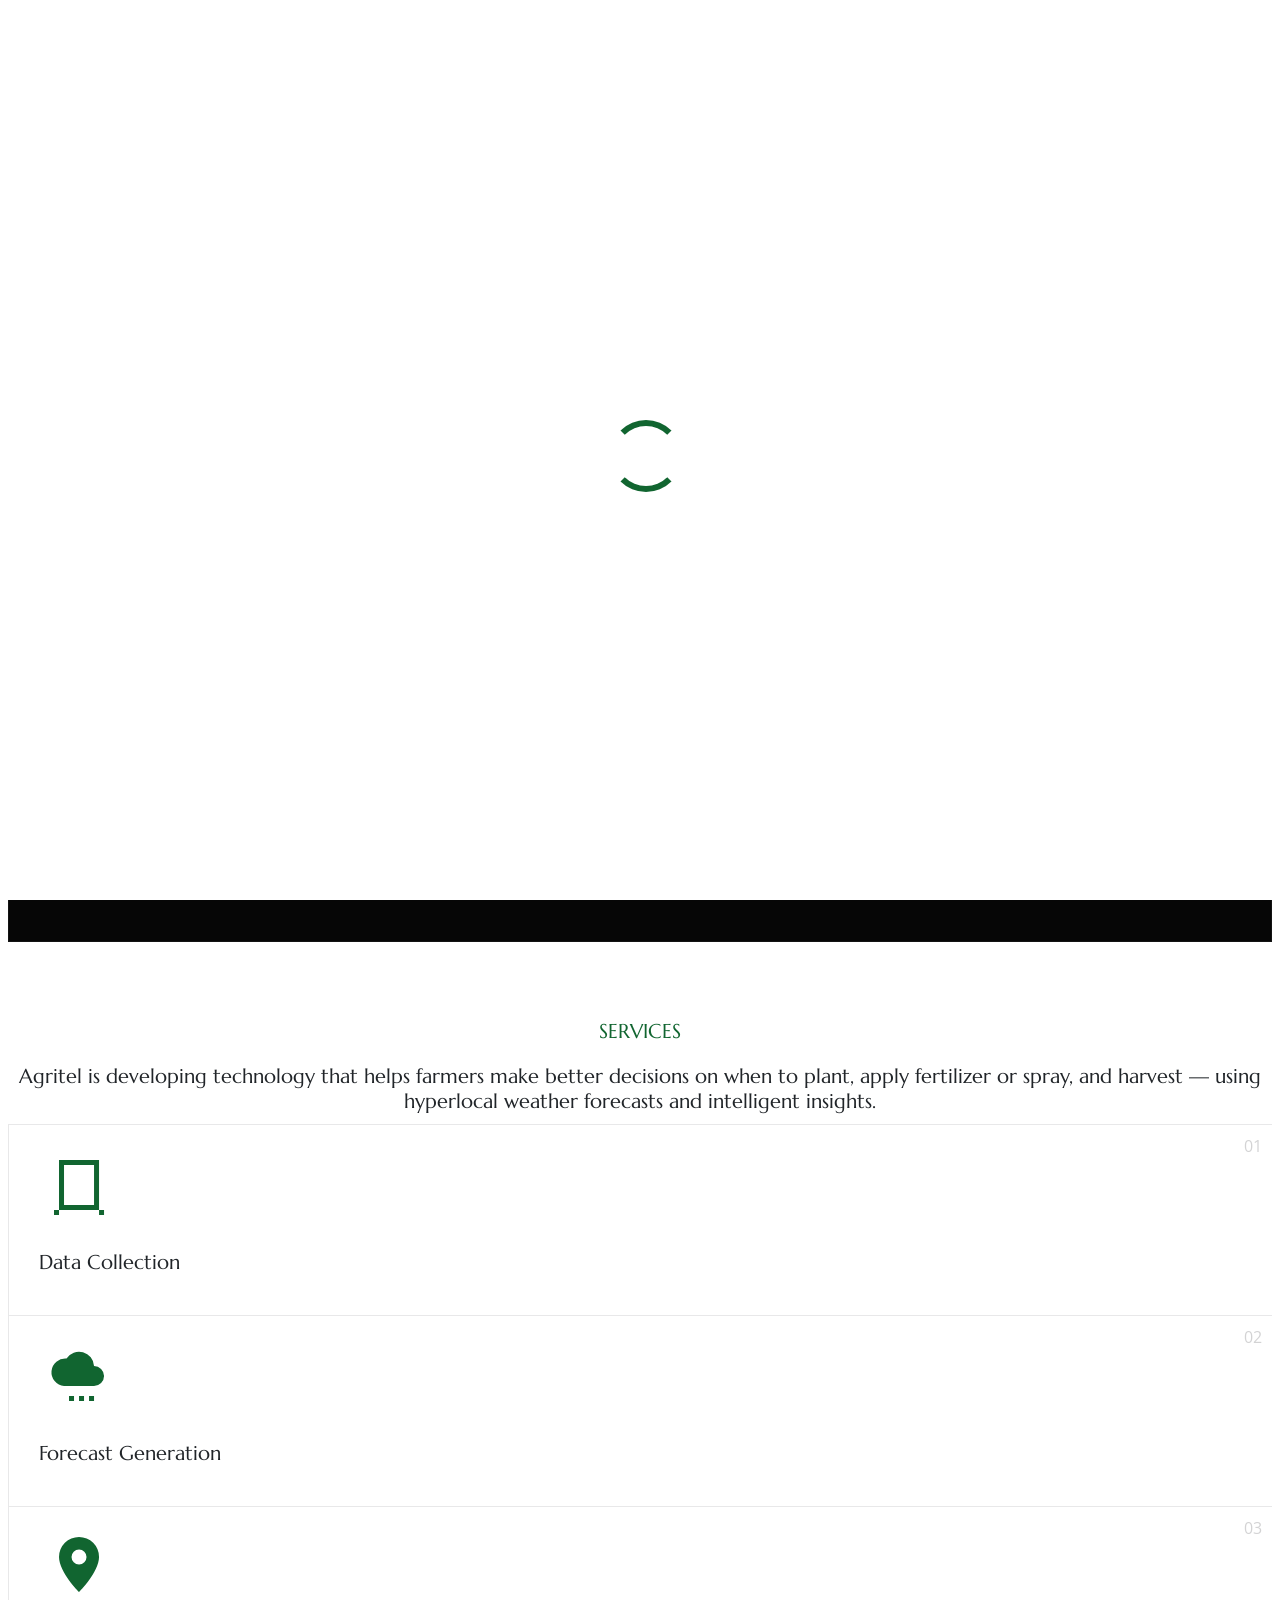
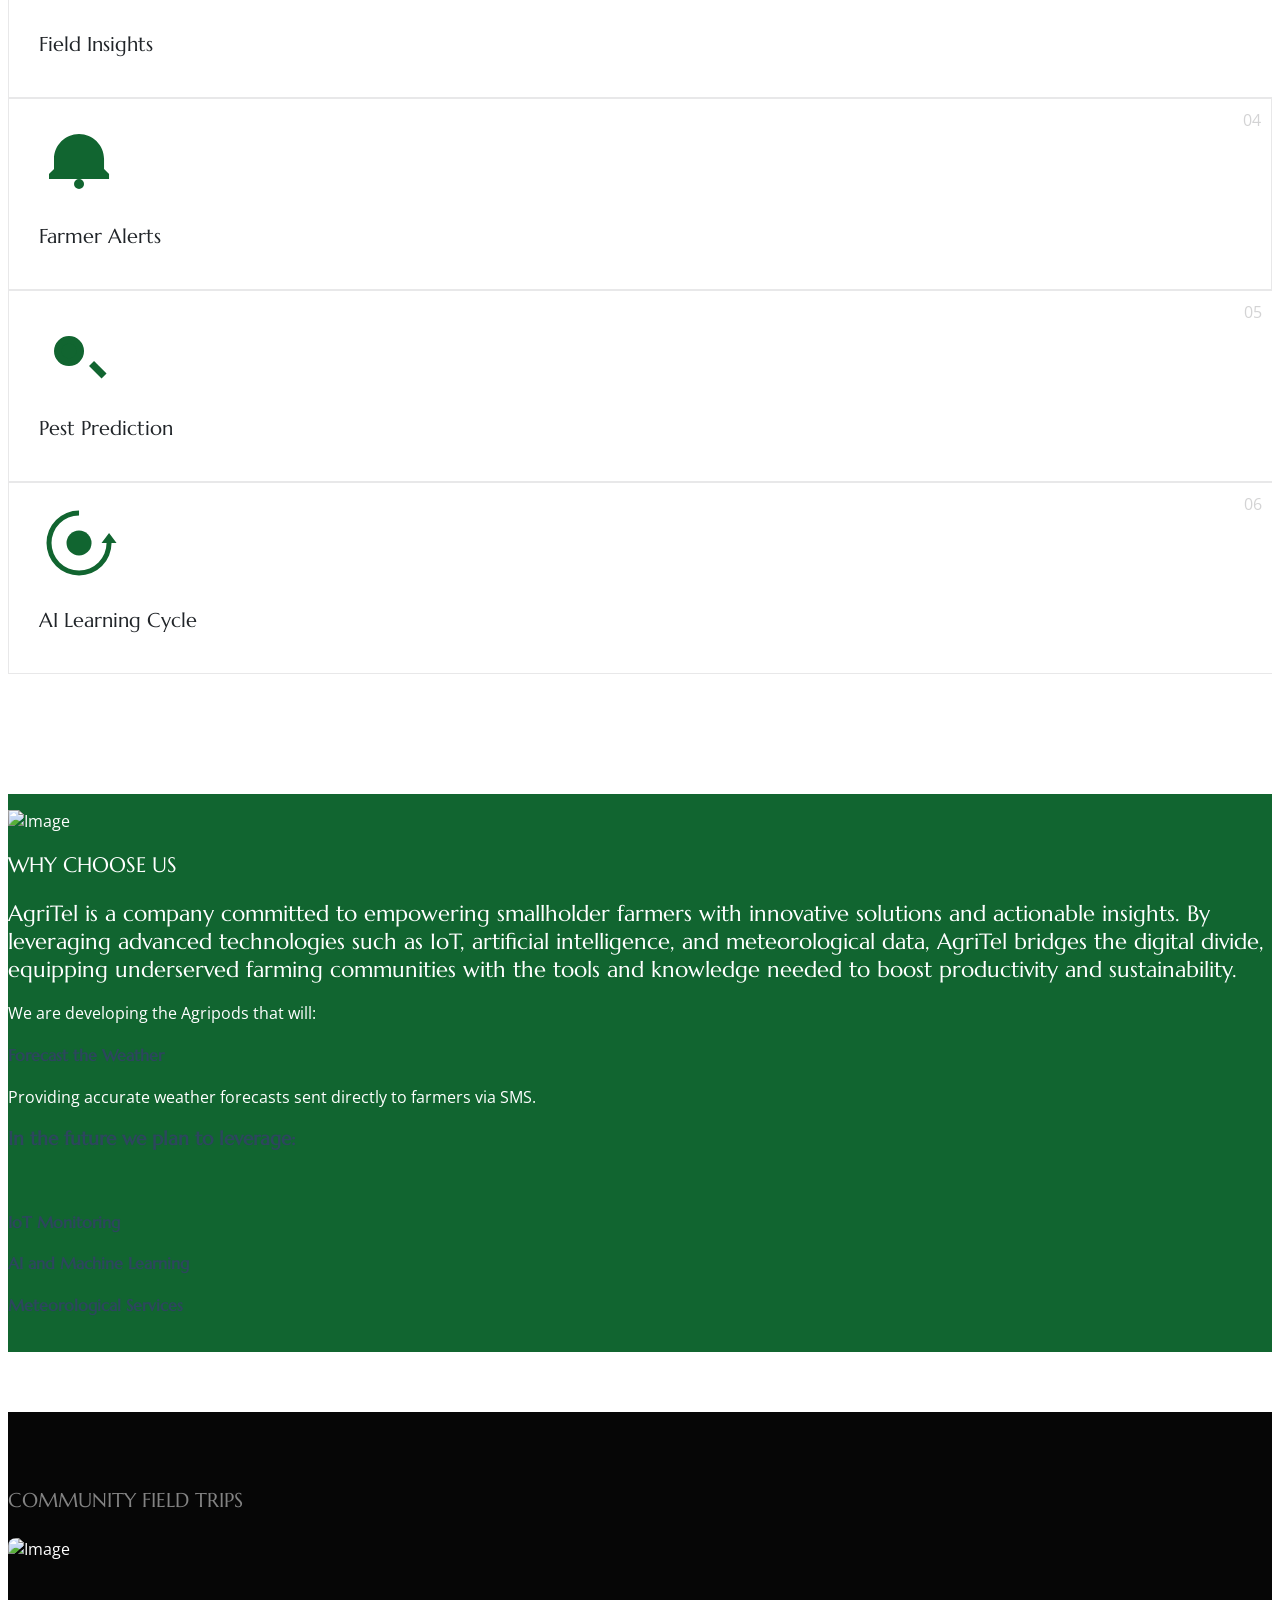
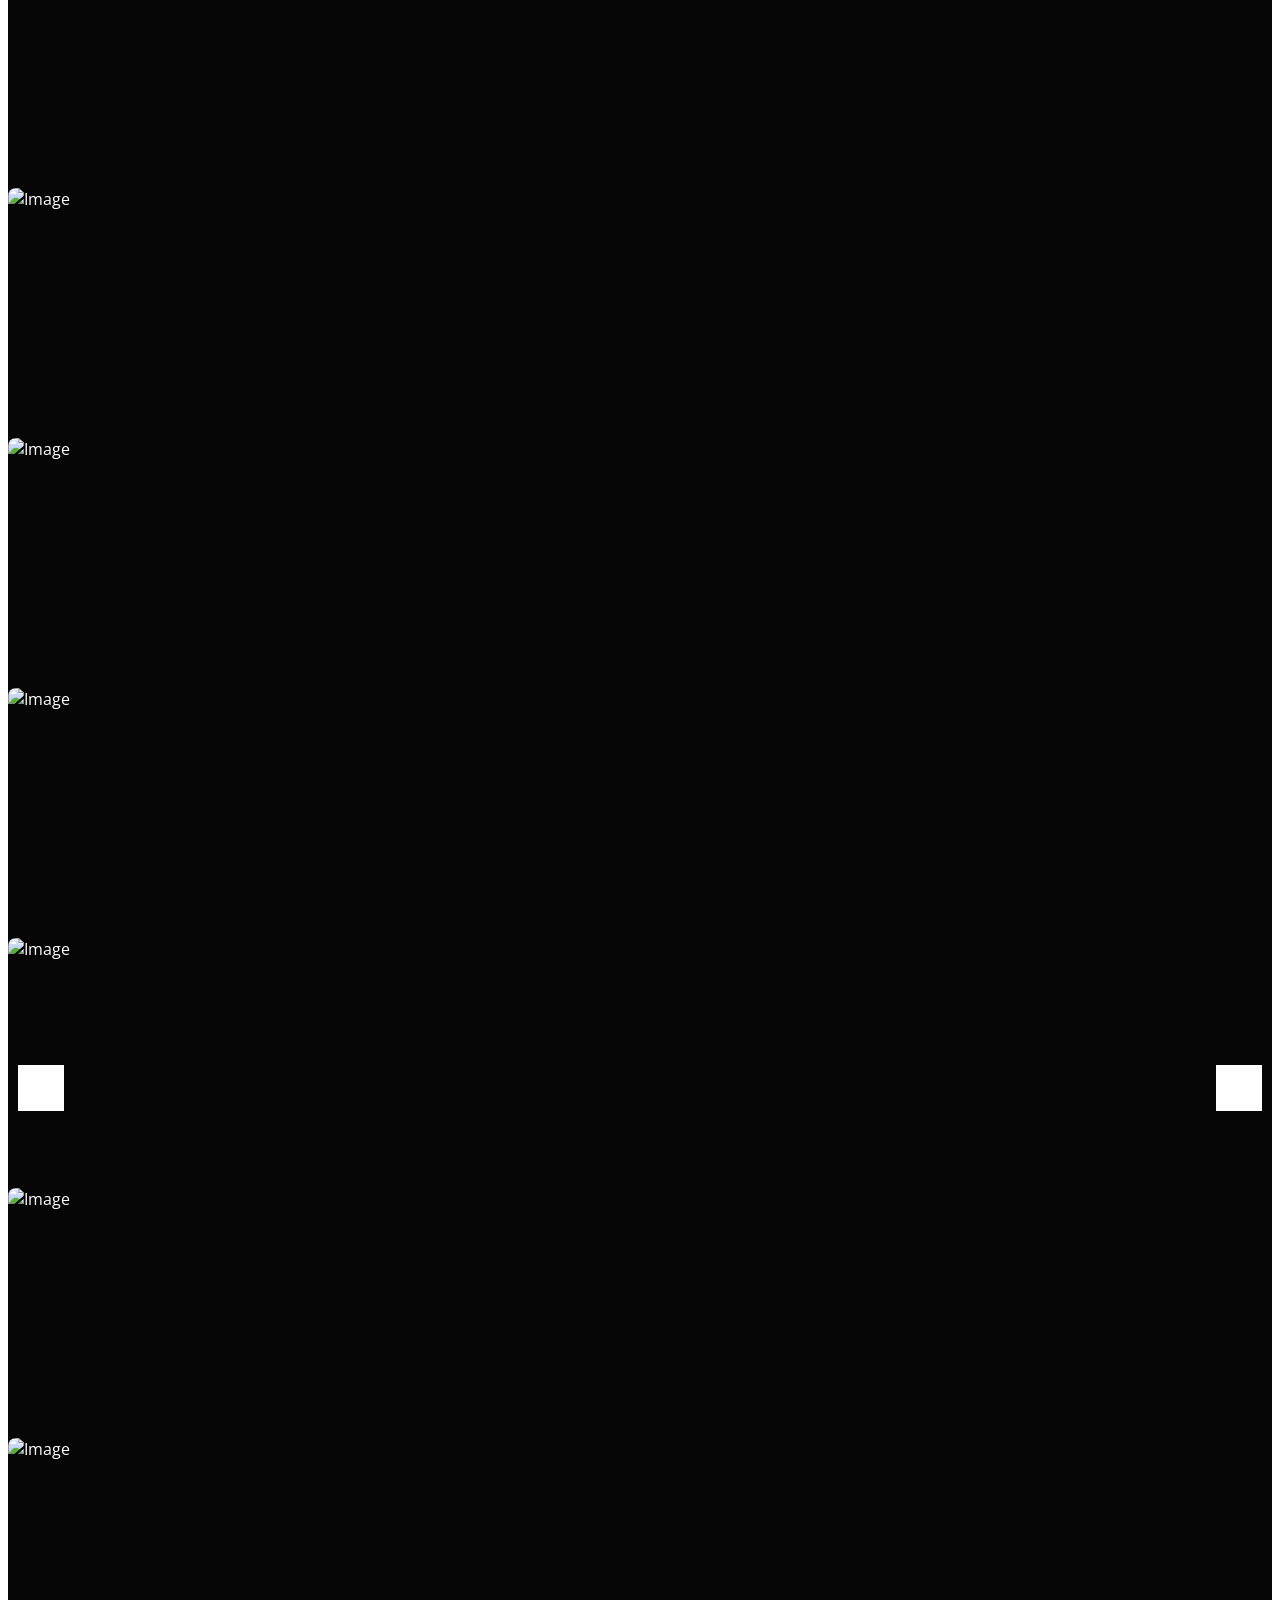
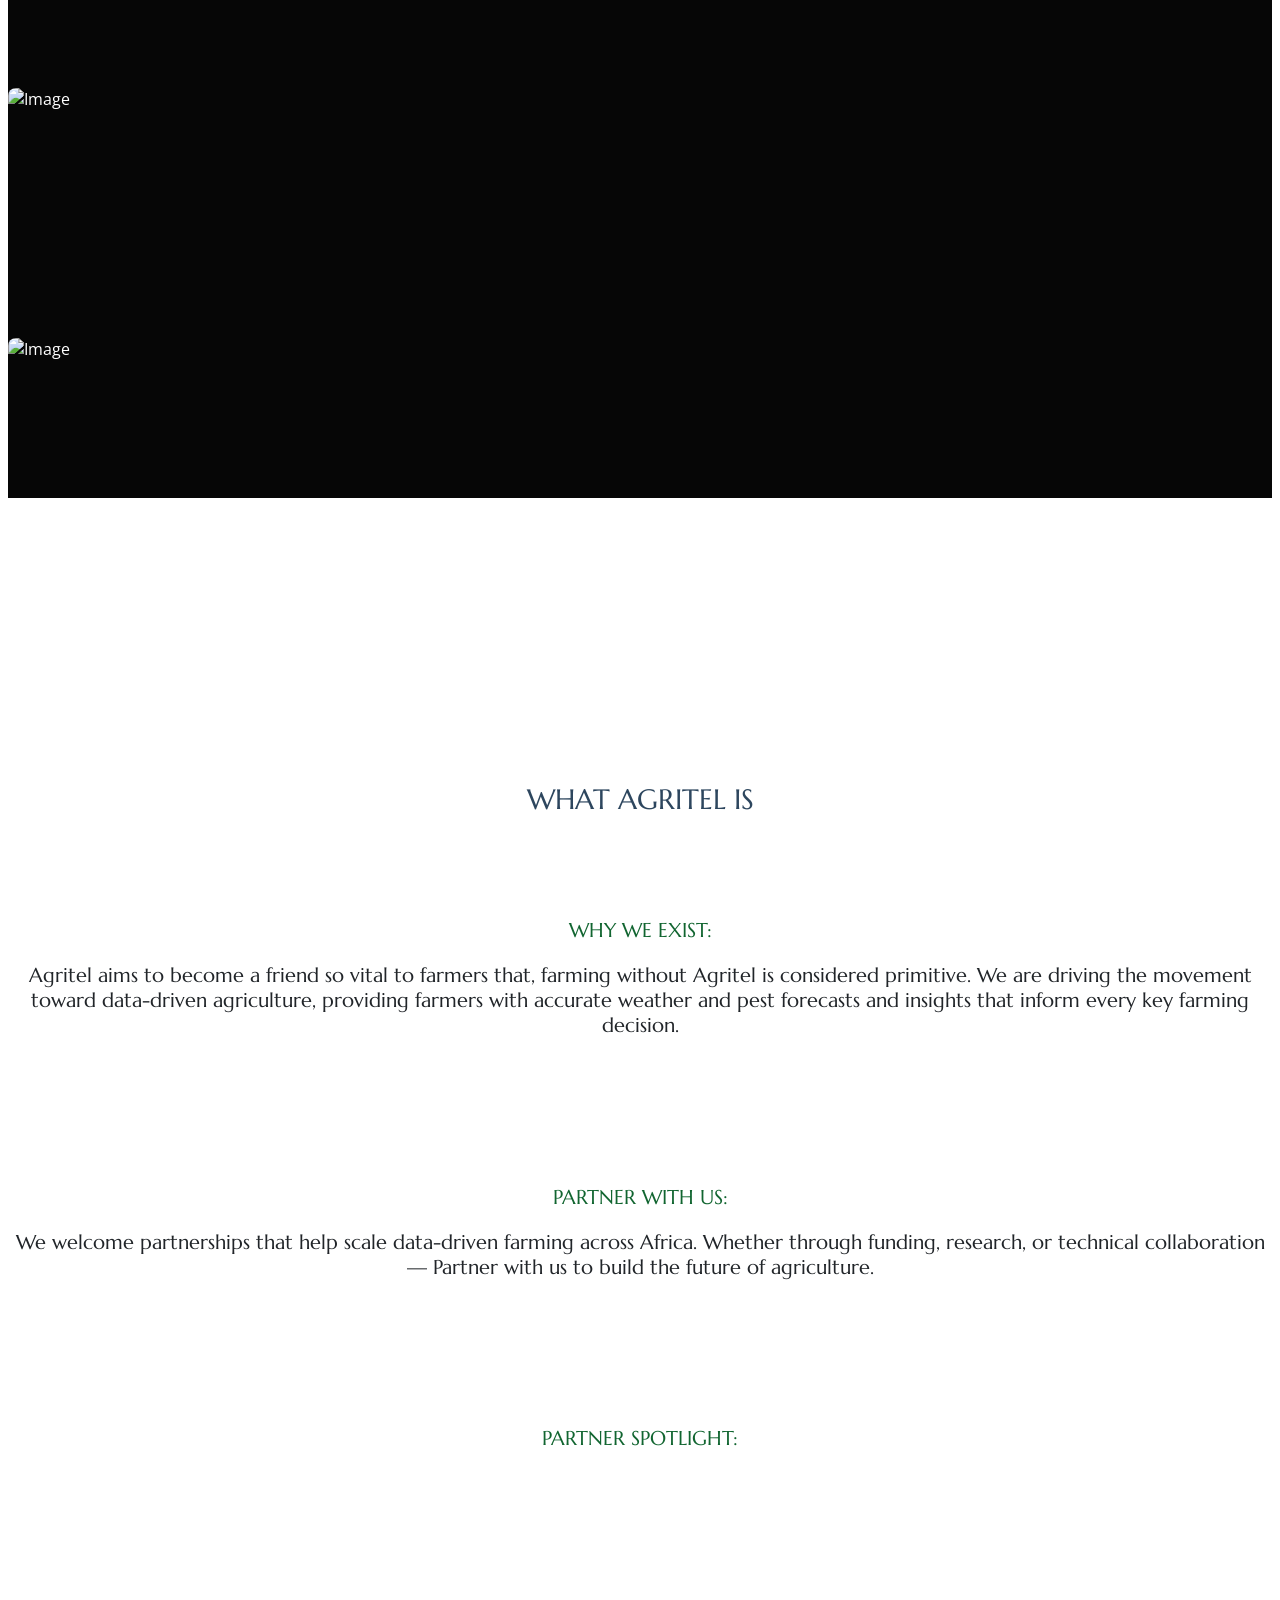
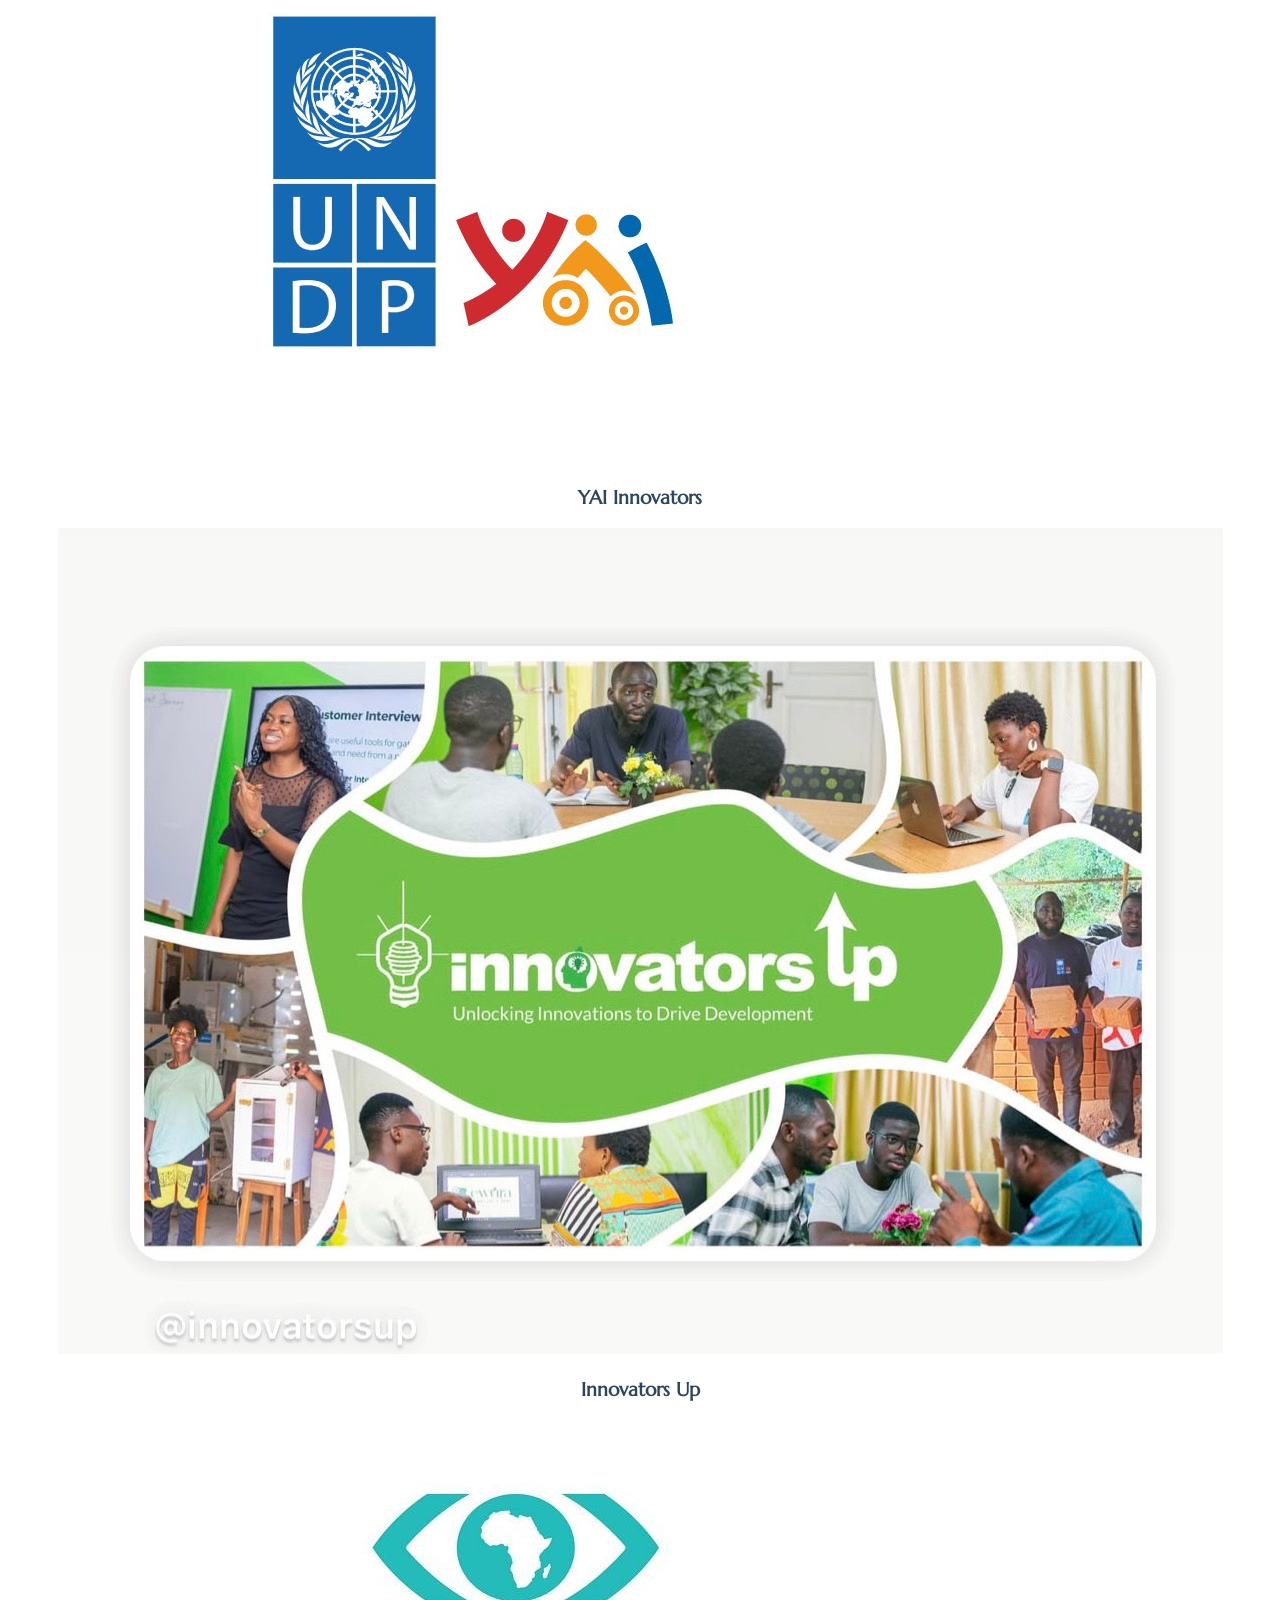
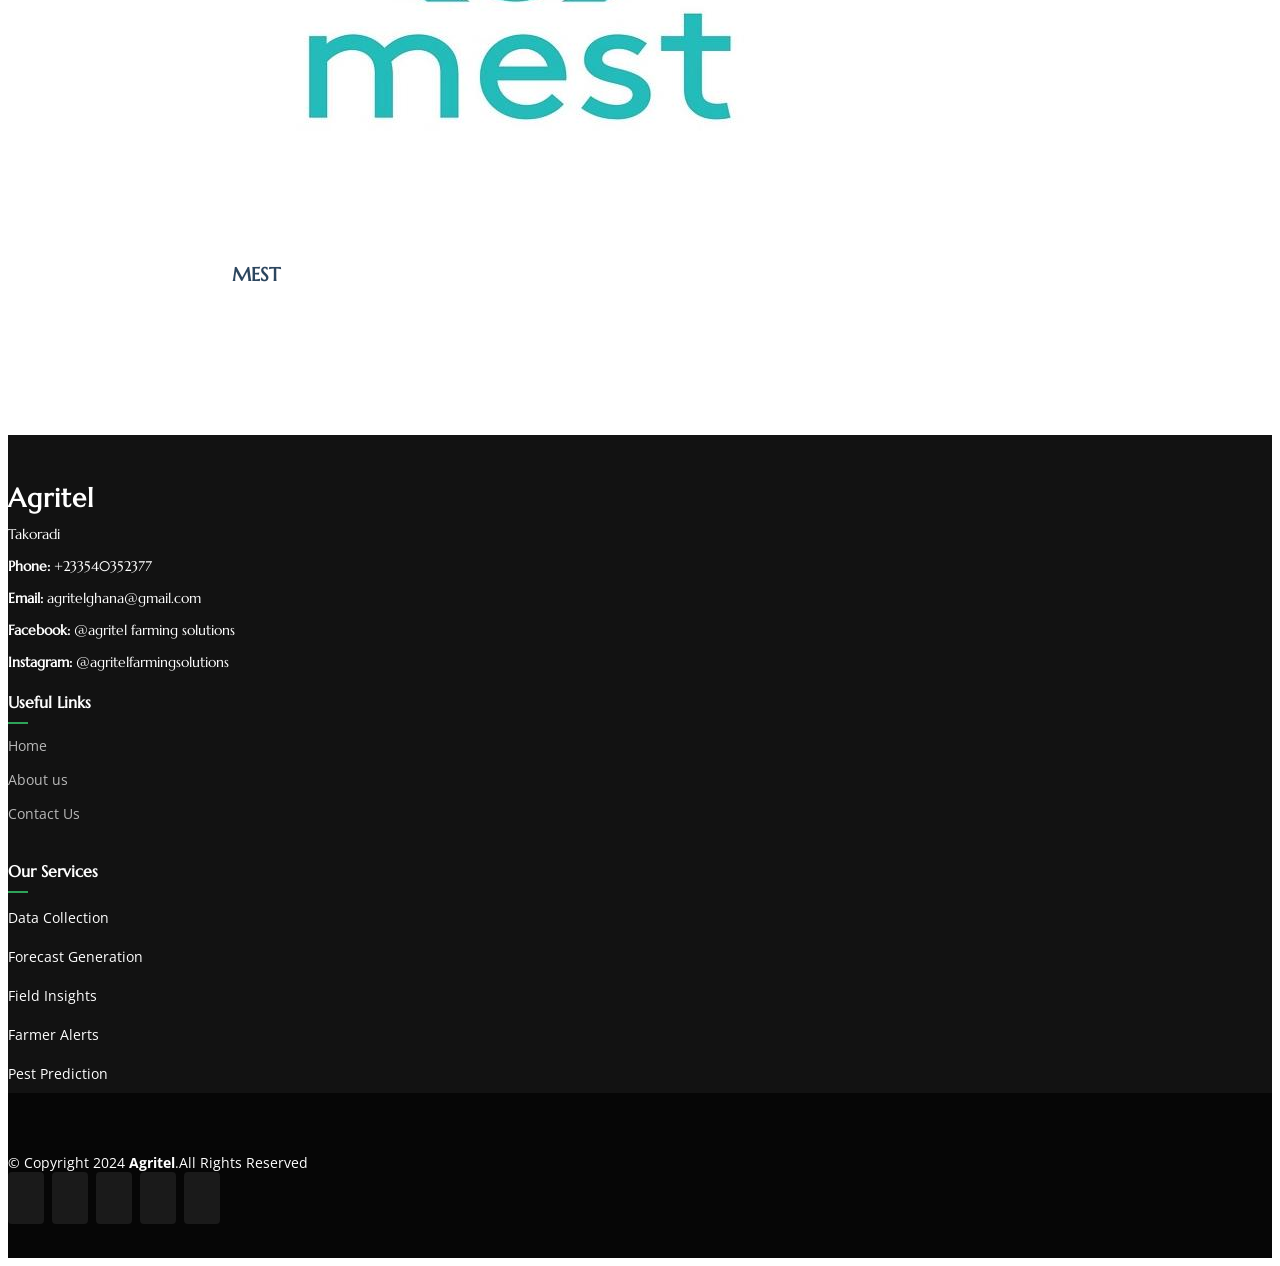
==== commit 9462e662: "adjusted images" ====
--- a/index.html
+++ b/index.html
@@ -720,8 +720,9 @@
       <section id="services" class="services section">
         <div class="container section-title" data-aos="fade-up">
           <h2>PARTNER WITH US:</h2>
-          <p>We call for investments, partnerships or collaboration with organizations that support agricultural
-            innovation, Behind the scenes. Pics and videos, Future impact projections.</p>
+          <p>We welcome partnerships that help scale data-driven farming across Africa. Whether
+            through funding, research, or technical collaboration — Partner with us to build the future of
+            agriculture.</p>
         </div>
       </section>
 
--- a/assets/css/main.css
+++ b/assets/css/main.css
@@ -1010,6 +1010,14 @@
   font-size: 20px;
 }
 
+.service-item img {
+  width: 100%;
+  height: 250px; /* Adjust height as needed */
+  object-fit: cover;
+  border-radius: 8px;
+  display: block;
+}
+
 .services .content .service-item {
   background-color: var(--surface-color);
   padding: 20px 30px;
